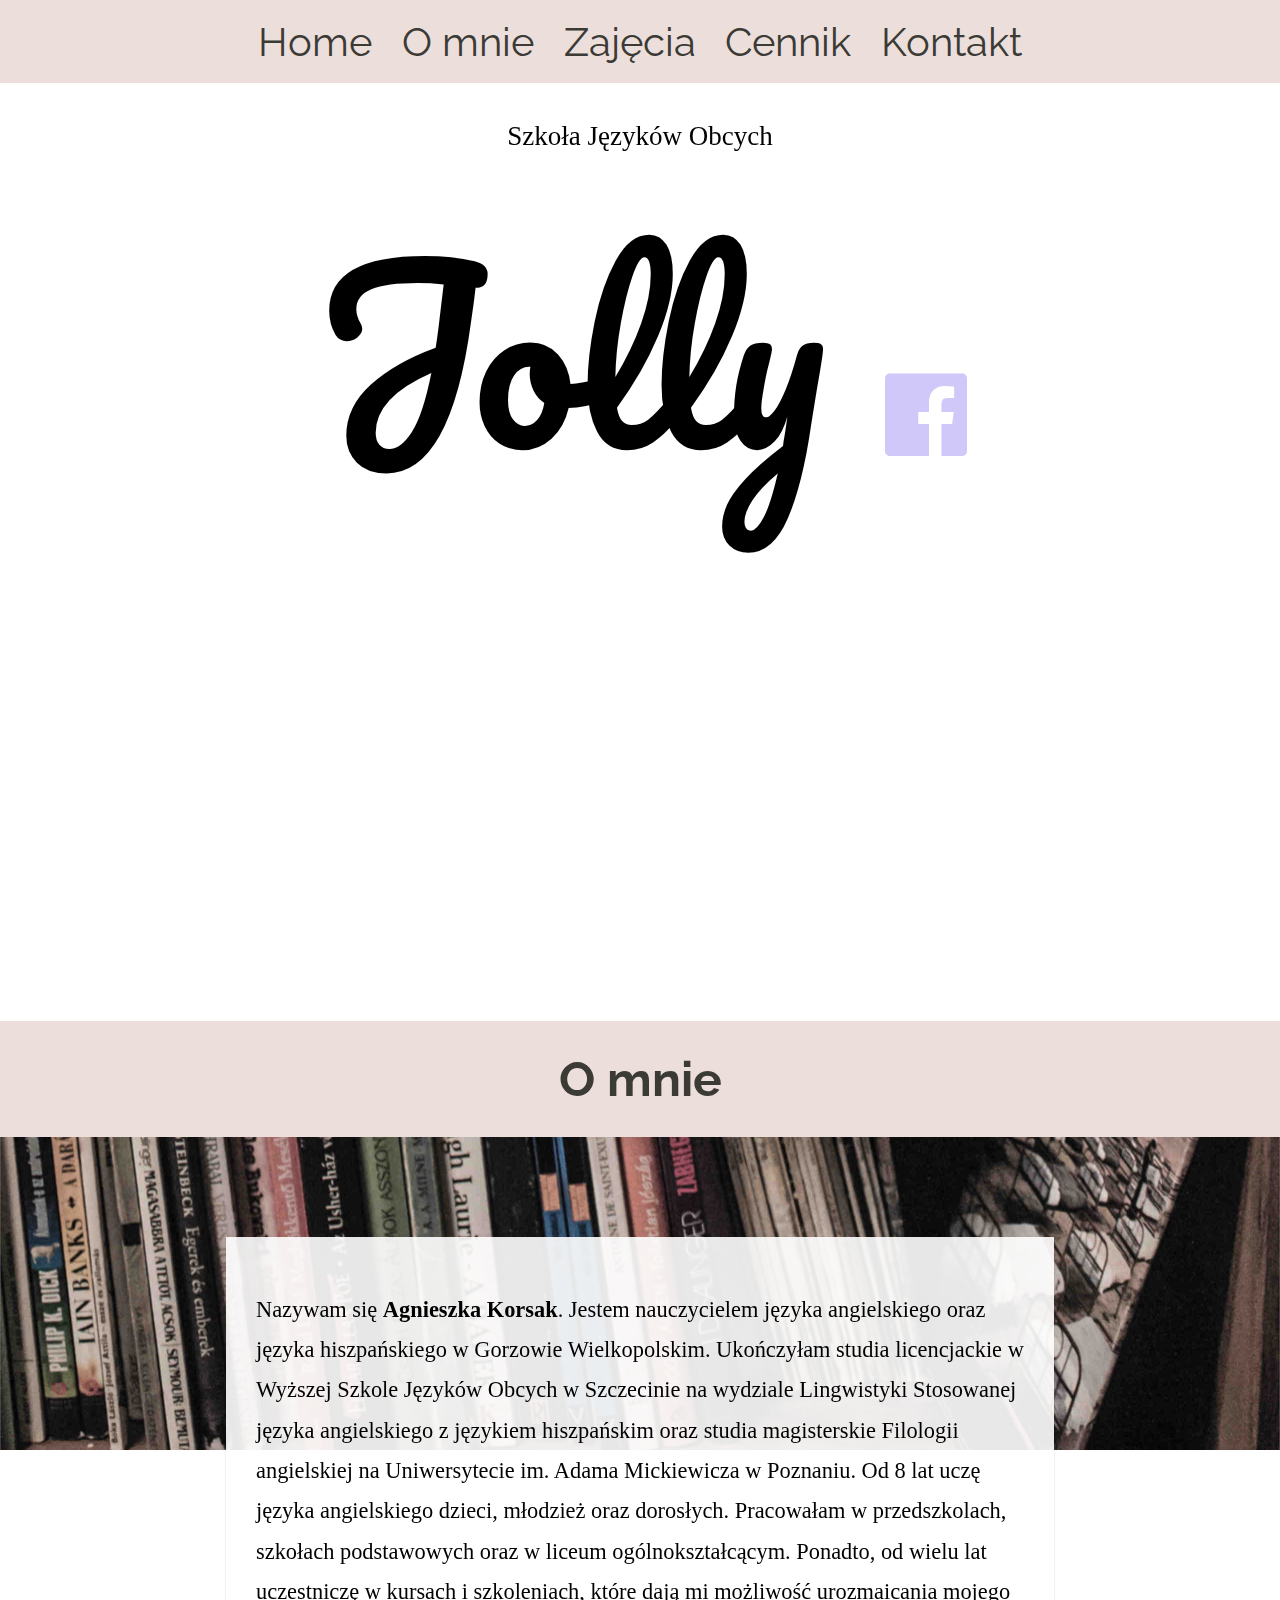
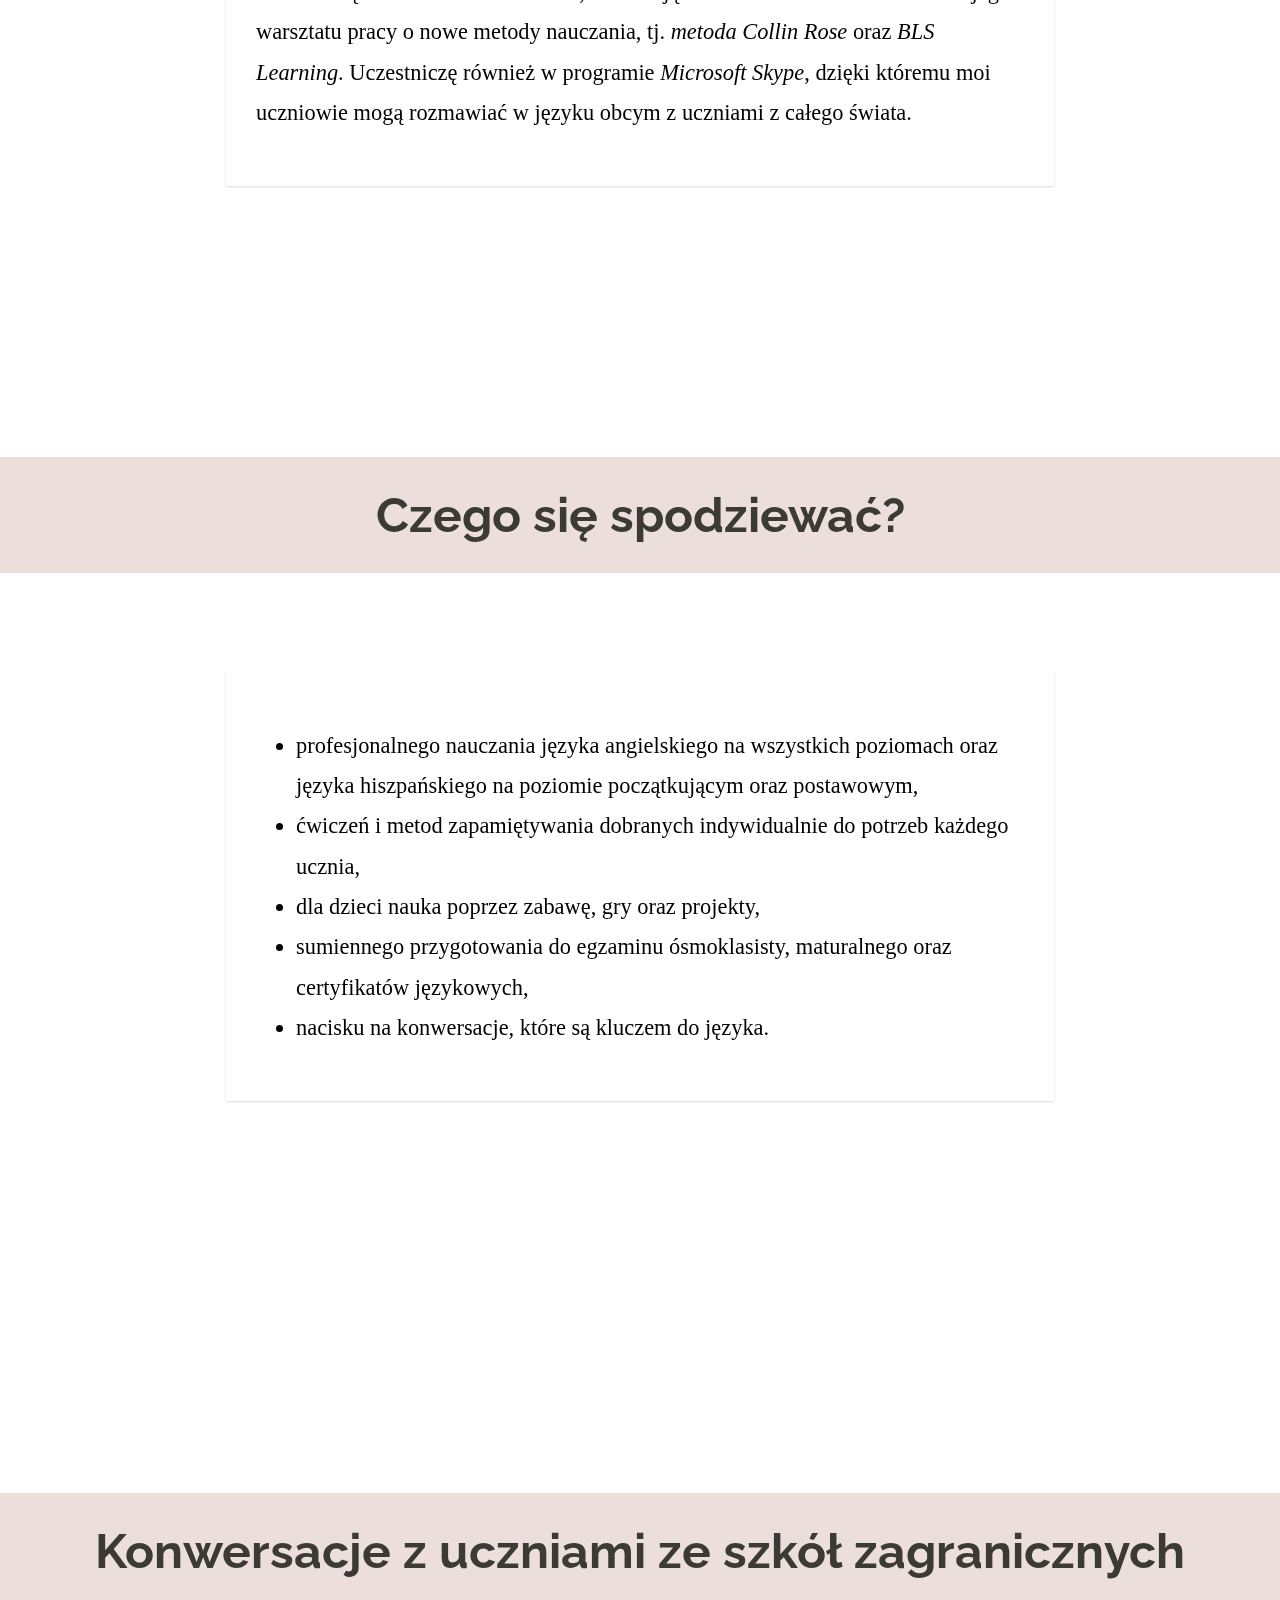
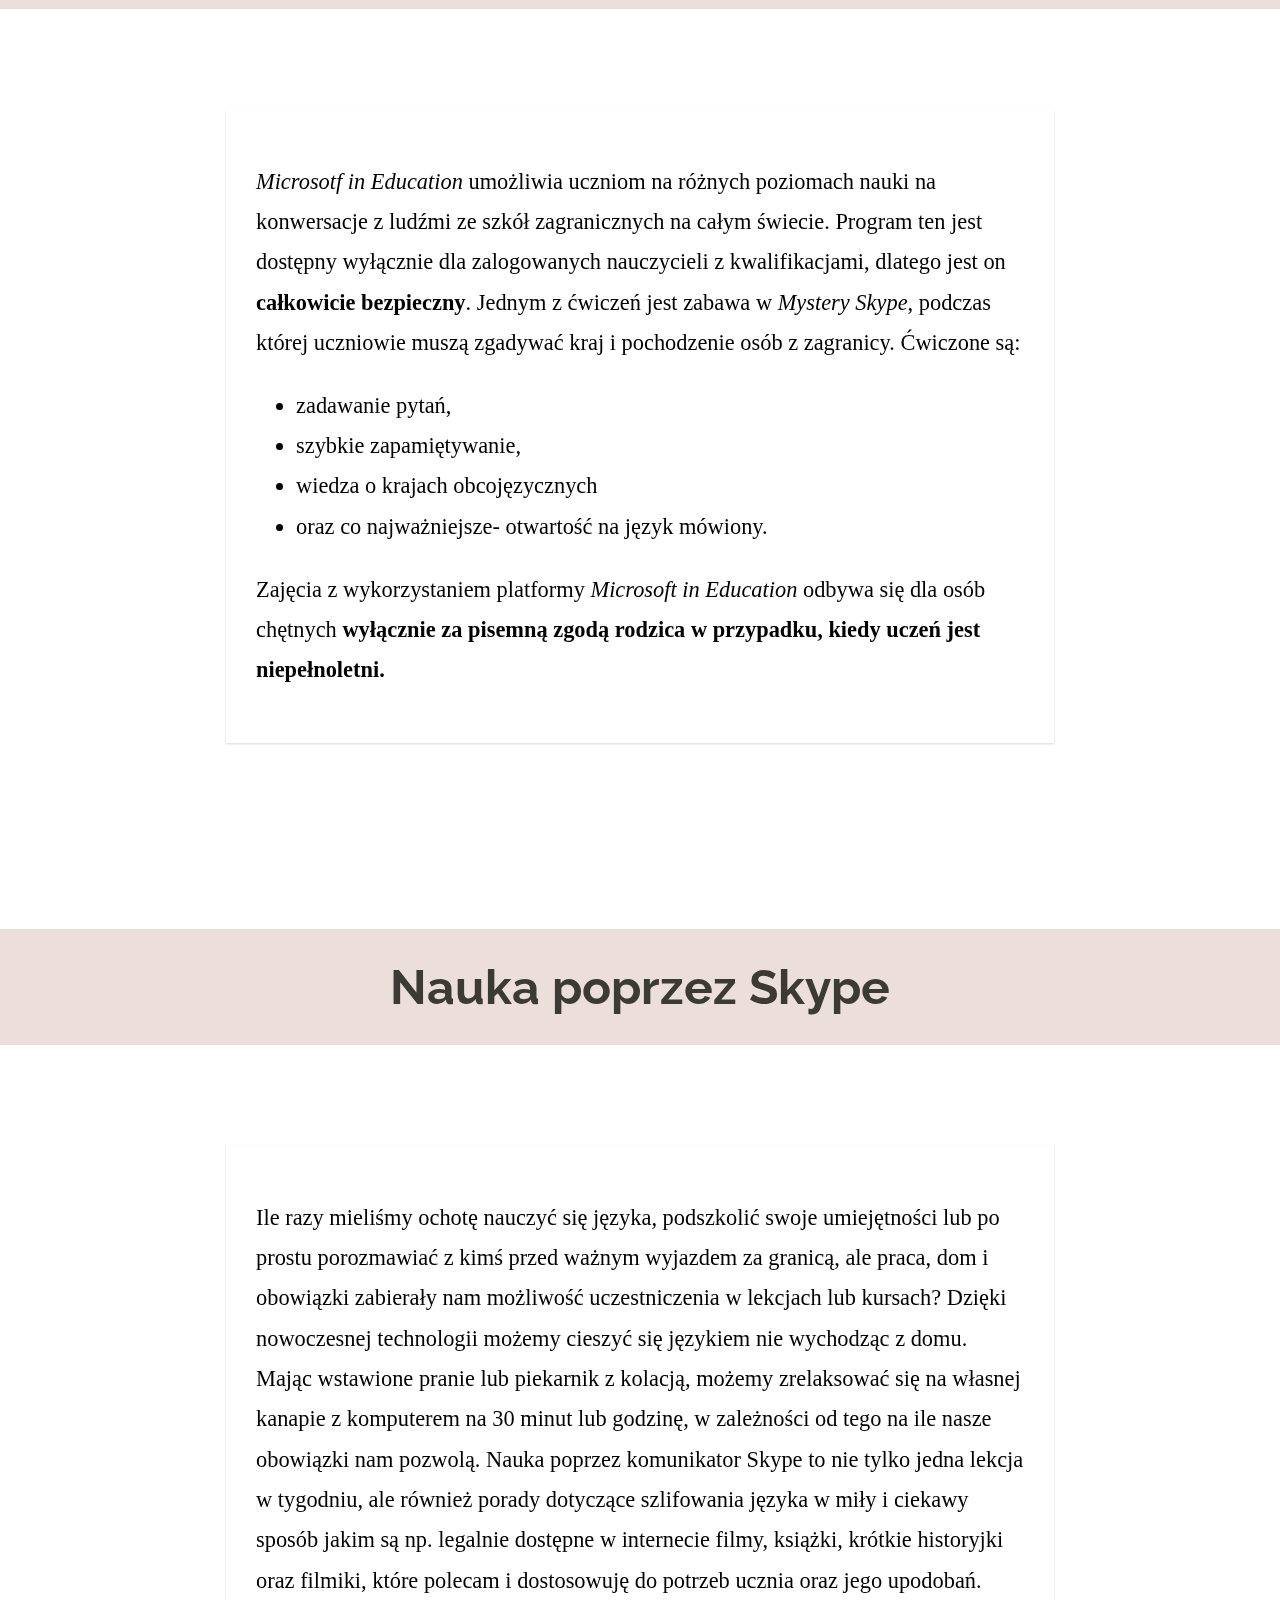
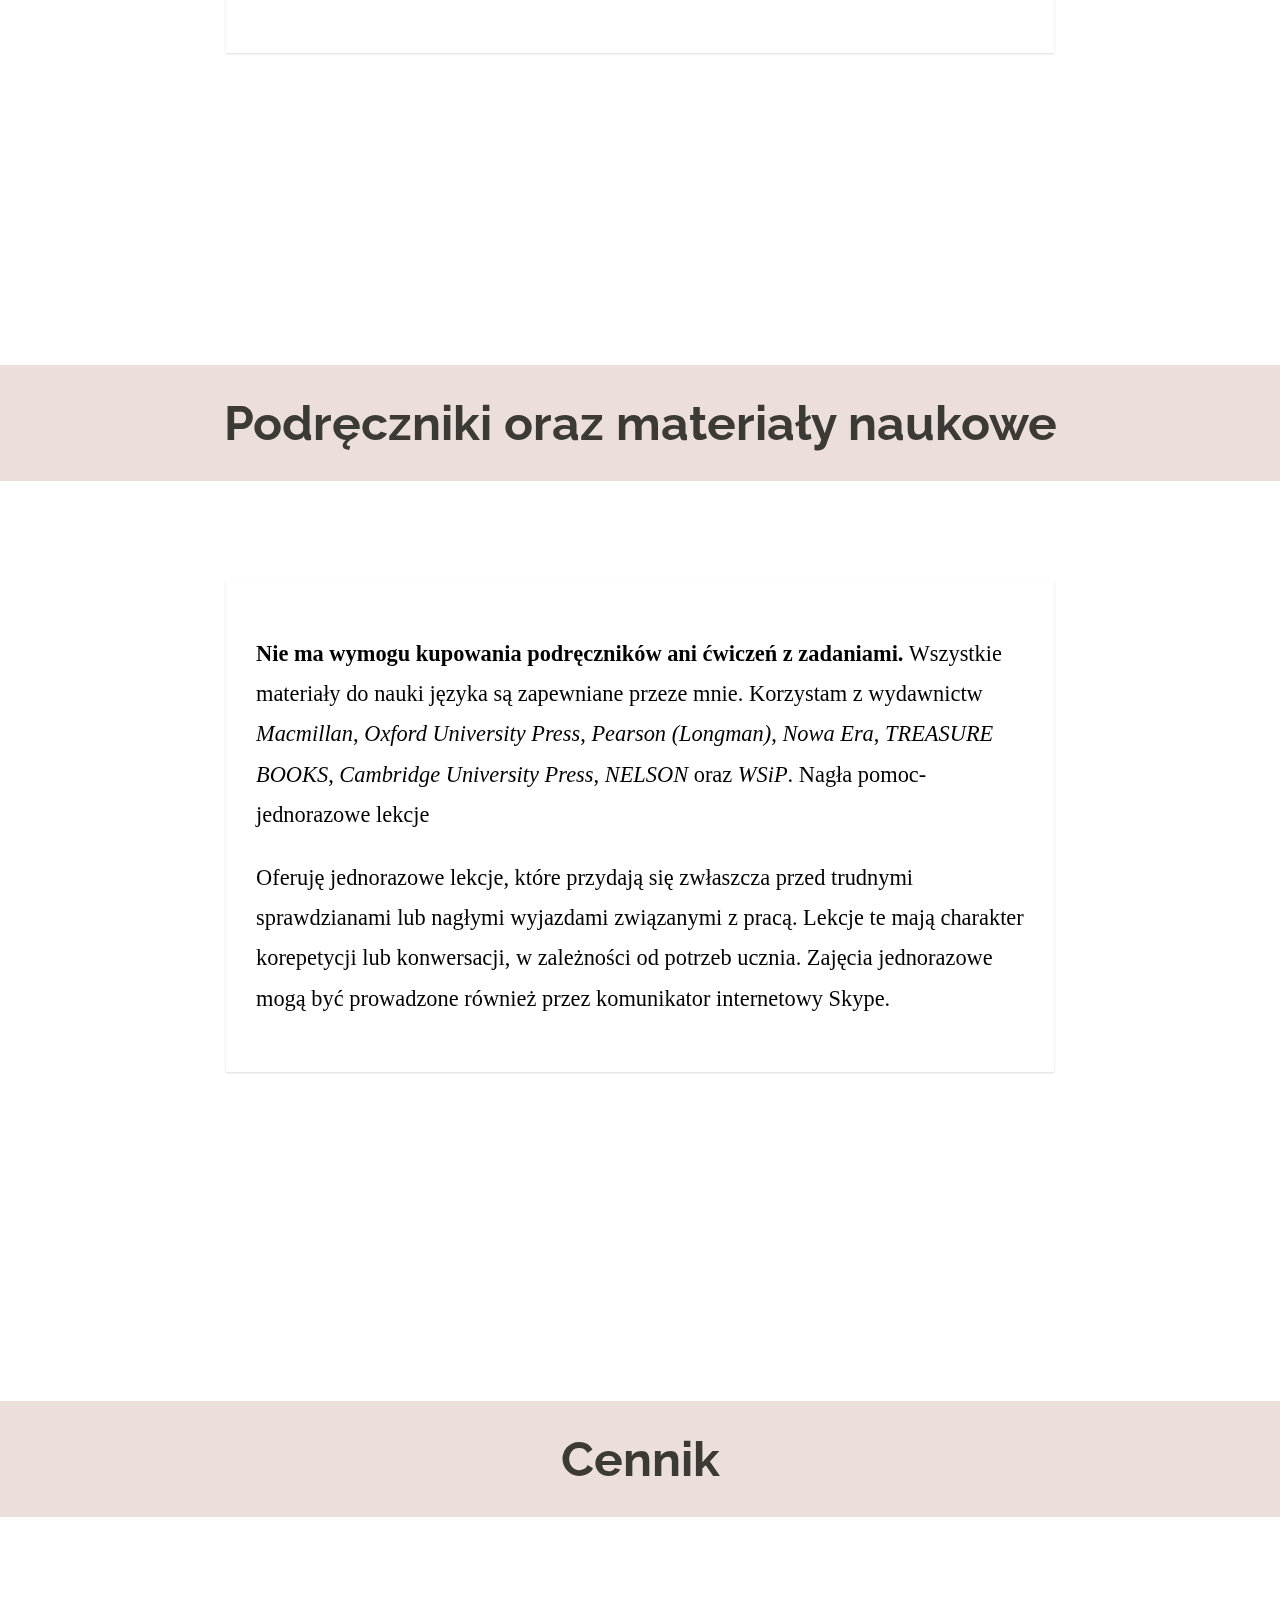
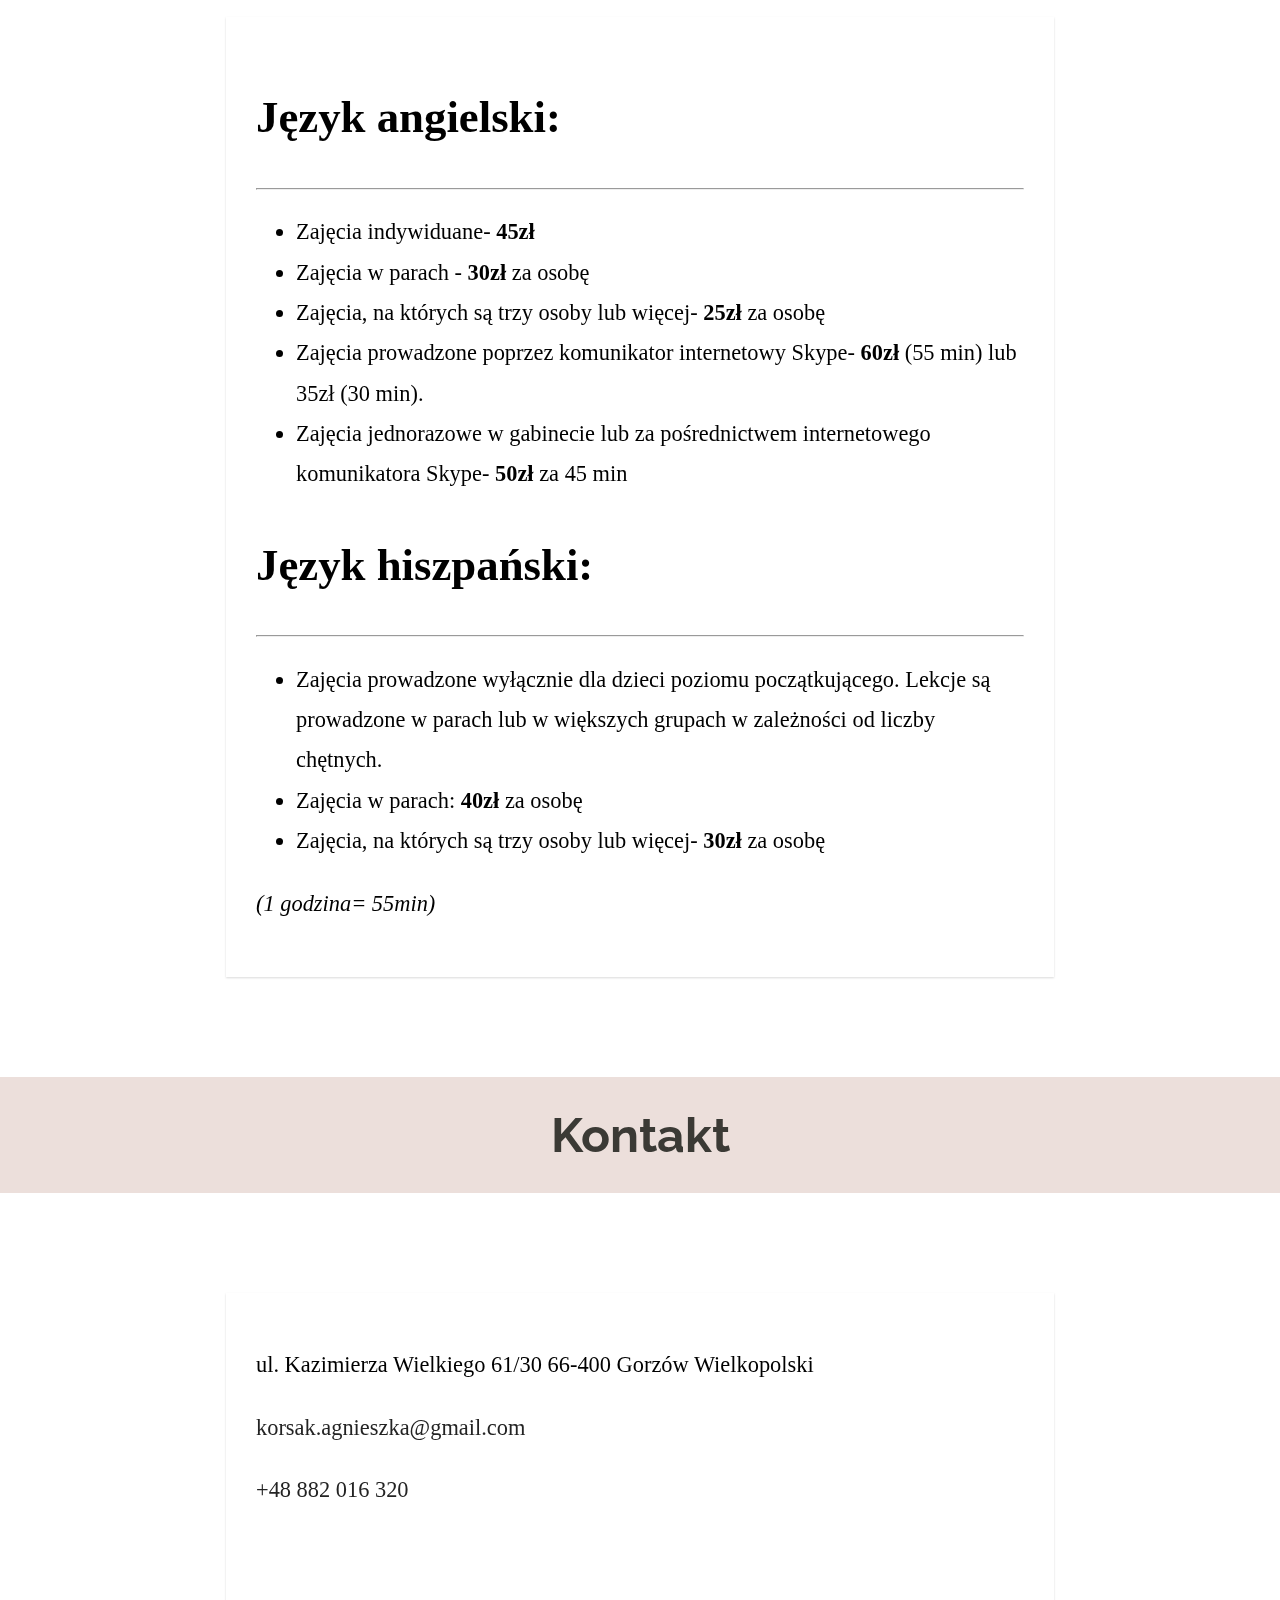
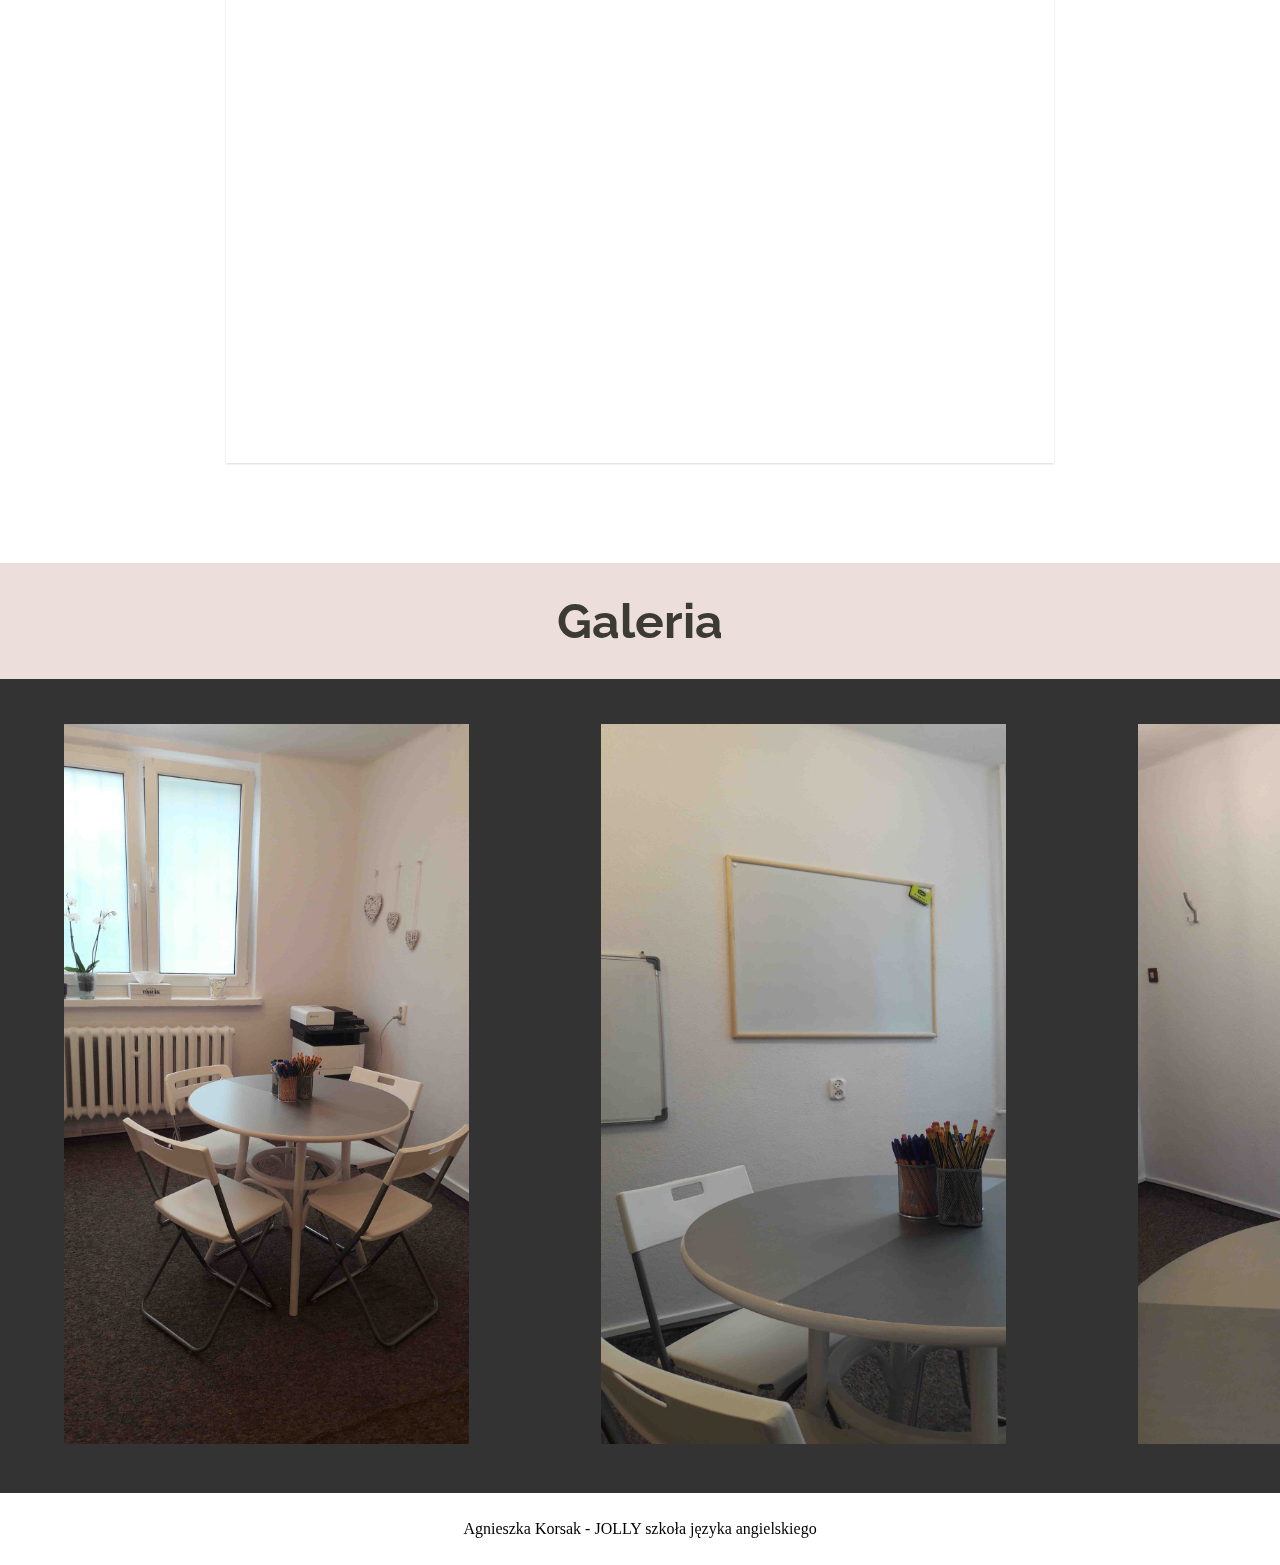
==== index.html @ c8b36abf "asdl" ====
<html>
    <head>
        <meta charset="utf-8">
        <meta name="viewport" content="width=device-width, initial-scale=1.0">
        <link rel="stylesheet" href="assets/css/styles.css">
        <link rel="stylesheet" href="https://cdnjs.cloudflare.com/ajax/libs/font-awesome/4.7.0/css/font-awesome.min.css">

        <title>Jolly English - Agnieszka Korsak</title>
        <link href="https://fonts.googleapis.com/css?family=Lato|Pacifico|Raleway:600" rel="stylesheet">

    </head>
    <body>
        <nav id='Home'>
    <a onclick='scroller("home")'>Home</a>
    <a onclick='scroller("o_mnie")'>O mnie</a>
    <a onclick='scroller("konwersacje")'>Zajęcia</a>
    <a onclick='scroller("cennik")'>Cennik</a>
    <a onclick='scroller("kontakt")'>Kontakt</a>
</nav>


<header class='logo-wrapper'>
    <div class='small-logo'>
        Szkoła Języków Obcych
    </div>
    <div class='big-logo'>
        Jolly
        <a href='https://facebook.com/629970210750243'><i class='fa fa-facebook-official' style='font-size:96px;color:#cfc8f8'></i></a>
    </div>
</header>


        <h1 class='separator'>O mnie</h1>
<section class='parallax' id='o_mnie'>
    <div class='white-box'>
        <p><p>Nazywam się <strong>Agnieszka Korsak</strong>.
Jestem nauczycielem języka angielskiego oraz języka hiszpańskiego w Gorzowie Wielkopolskim. Ukończyłam studia licencjackie w Wyższej Szkole Języków Obcych w Szczecinie na wydziale Lingwistyki Stosowanej języka angielskiego z językiem hiszpańskim oraz studia magisterskie Filologii angielskiej na Uniwersytecie im. Adama Mickiewicza w Poznaniu.
Od 8 lat uczę języka angielskiego dzieci, młodzież oraz dorosłych. Pracowałam w przedszkolach, szkołach podstawowych oraz w liceum ogólnokształcącym.
Ponadto, od wielu lat uczestniczę w kursach i szkoleniach, które dają mi możliwość urozmaicania mojego warsztatu pracy o nowe metody nauczania, tj. <em>metoda Collin Rose</em> oraz <em>BLS Learning</em>. Uczestniczę również w programie <em>Microsoft Skype</em>, dzięki któremu moi uczniowie mogą rozmawiać w języku obcym z uczniami z całego świata.</p>
</p>
        
    </div>
</section>

        <h1 class='separator'>Czego się spodziewać?</h1>
<section class='parallax' id='czego_sie_spodziewac'>
    <div class='white-box'>
        <p><ul>
  <li>profesjonalnego nauczania języka angielskiego na wszystkich poziomach oraz języka hiszpańskiego na poziomie początkującym oraz postawowym,</li>
  <li>ćwiczeń i metod zapamiętywania dobranych indywidualnie do potrzeb każdego ucznia,</li>
  <li>dla dzieci nauka poprzez zabawę, gry oraz projekty,</li>
  <li>sumiennego przygotowania do egzaminu ósmoklasisty, maturalnego oraz certyfikatów językowych,</li>
  <li>nacisku na konwersacje, które są kluczem do języka.</li>
</ul>
</p>
        
    </div>
</section>

        <h1 class='separator'>Konwersacje z uczniami ze szkół zagranicznych</h1>
<section class='parallax' id='konwersacje'>
    <div class='white-box'>
        <p><p><em>Microsotf in Education</em> umożliwia uczniom na różnych poziomach nauki na konwersacje z ludźmi ze szkół zagranicznych na całym świecie. Program ten jest dostępny wyłącznie dla zalogowanych nauczycieli z kwalifikacjami, dlatego jest on <strong>całkowicie bezpieczny</strong>.
Jednym z ćwiczeń jest zabawa w <em>Mystery Skype</em>, podczas której uczniowie muszą zgadywać kraj i pochodzenie osób z zagranicy.
Ćwiczone są:</p>
<ul>
  <li>zadawanie pytań,</li>
  <li>szybkie zapamiętywanie,</li>
  <li>wiedza o krajach obcojęzycznych</li>
  <li>oraz co najważniejsze- otwartość na język mówiony.</li>
</ul>

<p>Zajęcia z wykorzystaniem platformy <em>Microsoft in Education</em> odbywa się dla osób chętnych <strong>wyłącznie za pisemną zgodą rodzica w przypadku, kiedy uczeń jest niepełnoletni.</strong></p>
</p>
        
    </div>
</section>

        <h1 class='separator'>Nauka poprzez Skype</h1>
<section class='parallax' id='nauka_poprzez_skype'>
    <div class='white-box'>
        <p><p>Ile razy mieliśmy ochotę nauczyć się języka, podszkolić swoje umiejętności lub po prostu porozmawiać z kimś przed ważnym wyjazdem za granicą, ale praca, dom i obowiązki zabierały nam możliwość uczestniczenia w lekcjach lub kursach?
Dzięki nowoczesnej technologii możemy cieszyć się językiem nie wychodząc z domu. Mając wstawione pranie lub piekarnik z kolacją, możemy zrelaksować się na własnej kanapie z komputerem na 30 minut lub godzinę, w zależności od tego na ile nasze obowiązki nam pozwolą.
Nauka poprzez komunikator Skype to nie tylko jedna lekcja w tygodniu, ale również porady dotyczące szlifowania języka w miły i ciekawy sposób jakim są np. legalnie dostępne w internecie filmy, książki, krótkie historyjki oraz filmiki, które polecam i dostosowuję do potrzeb ucznia oraz jego upodobań.</p>
</p>
        
    </div>
</section>

        <h1 class='separator'>Podręczniki oraz materiały naukowe</h1>
<section class='parallax' id='podreczniki'>
    <div class='white-box'>
        <p><p><strong>Nie ma wymogu kupowania podręczników ani ćwiczeń z zadaniami.</strong> Wszystkie materiały do nauki języka są zapewniane przeze mnie. Korzystam z wydawnictw <em>Macmillan</em>, <em>Oxford University Press</em>, <em>Pearson (Longman)</em>, <em>Nowa Era</em>, <em>TREASURE BOOKS</em>, <em>Cambridge University Press</em>, <em>NELSON</em> oraz <em>WSiP</em>.
Nagła pomoc- jednorazowe lekcje</p>

<p>Oferuję jednorazowe lekcje, które przydają się zwłaszcza przed trudnymi sprawdzianami lub nagłymi wyjazdami związanymi z pracą. Lekcje te mają charakter korepetycji lub konwersacji, w zależności od potrzeb ucznia. Zajęcia jednorazowe mogą być prowadzone również przez komunikator internetowy Skype.</p>
</p>
        
    </div>
</section>

        <h1 class='separator'>Cennik</h1>
<section class='parallax' id='cennik'>
    <div class='white-box'>
        <p><h1 id="język-angielski">Język angielski:</h1>
<hr />

<ul>
  <li>Zajęcia indywiduane- <strong>45zł</strong></li>
  <li>Zajęcia w parach - <strong>30zł</strong> za osobę</li>
  <li>Zajęcia, na których są trzy osoby lub więcej- <strong>25zł</strong> za osobę</li>
  <li>Zajęcia prowadzone poprzez komunikator internetowy Skype- <strong>60zł</strong> (55 min) lub 35zł (30 min).</li>
  <li>Zajęcia jednorazowe w gabinecie lub za pośrednictwem internetowego komunikatora Skype- <strong>50zł</strong> za 45 min</li>
</ul>

<h1 id="język-hiszpański">Język hiszpański:</h1>
<hr />

<ul>
  <li>Zajęcia prowadzone wyłącznie dla dzieci poziomu początkującego. Lekcje są prowadzone w parach lub w większych grupach w zależności od liczby chętnych.</li>
  <li>Zajęcia w parach: <strong>40zł</strong> za osobę</li>
  <li>Zajęcia, na których są trzy osoby lub więcej- <strong>30zł</strong> za osobę</li>
</ul>

<p><em>(1 godzina= 55min)</em></p>
</p>
        
    </div>
</section>

        <h1 class='separator'>Kontakt</h1>
<section class='parallax' id='kontakt'>
    <div class='white-box'>
        <p><p>ul. Kazimierza Wielkiego 61/30
66-400 Gorzów Wielkopolski</p>

<p><a href="mailto:korsak.agnieszka@gmail.com">korsak.agnieszka@gmail.com</a></p>

<p><a href="tel:+48882016320">+48 882 016 320</a></p>
</p>
        
            <div class='map' style="max-width:100%;overflow:hidden;color:red;width:500px;height:500px;"><div id="embedmap-display" style="height:100%; width:100%;max-width:100%;"><iframe style="height:100%;width:100%;border:0;" frameborder="0" src="https://www.google.com/maps/embed/v1/place?q=Kazimierza+Wielkiego+61/30+Gorzów+Wielkopolski&key=AIzaSyBFw0Qbyq9zTFTd-tUY6dZWTgaQzuU17R8"></iframe></div><a class="googlehtml" href="https://www.embed-map.com" id="enable-mapdata">https://www.embed-map.com</a><style>#embedmap-display img{max-height:none;max-width:none!important;background:none!important;float:center;}</style></div>

        
    </div>
</section>


<h1 class='separator'>Galeria</h1>
<div class="scrollmenu">
    
        
    
        
    
        
    
        
    
        
    
        
    
        
    
        
    
        
    
        
    
        
            <img src='/assets/img/gallery/01.jpg' alt='image' />
        
    
        
            <img src='/assets/img/gallery/03.jpg' alt='image' />
        
    
        
            <img src='/assets/img/gallery/04.jpg' alt='image' />
        
    
        
            <img src='/assets/img/gallery/05.jpg' alt='image' />
        
    
        
            <img src='/assets/img/gallery/06.jpg' alt='image' />
        
    
        
    
        
    
        
    
</div>

<footer>
    Agnieszka Korsak - JOLLY szkoła języka angielskiego
</footer>


        <script src='/assets/js/scroll.js'></script>
    </body>
</html>
---- assets/css/styles.css ----
body {
    width:                  100%;
    margin:                 0;
    padding:                0;
}


.logo-wrapper {
    height:                 100vh;
    text-align:             center;
}
.small-logo {
    font-size:              3vh;
    margin-top:             3%;

}
.big-logo {
    font-size:              calc(100px + 10vw);
    font-family:            'Pacifico',cursive;
    margin-top:             0;
    padding-bottom:         5vh;
}


/* fajne kolory:
 * #e24e42, #e9b000, #eb6e80, #008f95
 * #004080, #800000, #fff
 *
 */
nav {
    top:                    0;
    position:               sticky;
    position:               -webkit-sticky; /* Safari */
    width:                  100%;
    padding-top:            2vh;
    padding-bottom:         2vh;
    background-color:       #ecdfdb;
    text-align:             center;
}

nav a {
    color:                  #3b3a35;
    font-family:            'Raleway', sans-serif;
    font-size:              2.5em;
    padding-bottom:         2vh;
    padding-top:            2vh;
    padding-left:           1vw;
    padding-right:          1vw;
    height:                 100%;
    transition:             0.3s;
}

nav a:hover {
    background-color:       #fdefec;
}


main {
    font-family:            'Lato', sans-serif;
    margin-top:             0;
    margin-bottom:          0;
    font-size:              calc(30px + 0.5vw);
    line-height:            1.6;
    background-color:       #20457c;
}

a {
    text-decoration:        none;
    color:                  #232323;
}

footer {
    padding:                3vh;
    background-color:       #fff;
    text-align:             center;
    color:                  #000;
}

.separator {
    font-family:            'Raleway', sans-serif;
    font-size:              3em;
    text-align:             center;
    background-color:       #ecdfdb;
    color:                  #3b3a35;
    margin:                 0;
    padding:                30px;
}

.map {
    margin:                 auto;
}

.parallax {
  /* The image used */

  /* Set a specific height */
  height:                   auto;
  min-height:               80vh;

  /* Create the parallax scrolling effect */
  padding:                  100px;
  background-attachment:    fixed;
  background-position:      center;
  background-repeat:        no-repeat;
  background-size:          cover;
  font-size:                1.4em;
  line-height:              1.8;
}

#o_mnie {
    background-image:       url("../img/cat.jpg");
}

#czego_sie_spodziewac {
    background-image:       url("../img/car.jpg");
}

#nauka_poprzez_skype {
    background-image:       url("../img/coffee.jpg");
}

#konwersacje {
    background-image:       url('../img/letter.jpg');
}

#podreczniki {
    background-image:       url('../img/bw-text.jpg');
}

#cennik {
    background-image:       url('../img/england.jpg');
}

#kontakt {
    background-image:       url('../img/big-ben.jpg');
}

.white-box {
    width:                  60vw;
    height:                 auto;
    margin:                 auto;
    margin-left:            auto;
    margin-right:           auto;
    background:             rgba(255,255,255,0.9);
    padding:                30px;
    -webkit-box-shadow:     0 1px 2px rgba(0,0,0,0.15);
    -moz-box-shadow:        0 1px 2px rgba(0,0,0,0.15);
    box-shadow:             0 1px 2px rgba(0,0,0,0.15);
    -webkit-border-radius:  0px;
    -moz-border-radius:     0px;
    -ms-border-radius:      0px;
    -o-border-radius:       0px;
    border-radius:          0px;
}

div.scrollmenu {
  background-color: #333;
  overflow: auto;
  white-space: nowrap;
}

div.scrollmenu img {
  display: inline-block;
  color: white;
  /*text-align: center;*/
  padding-left: 5vw;
  padding-right: 5vw;
  padding-top: 5vh;
  padding-bottom: 5vh;
  /*text-decoration: none;*/
  max-width:100vw;
  max-height:80vh;
}
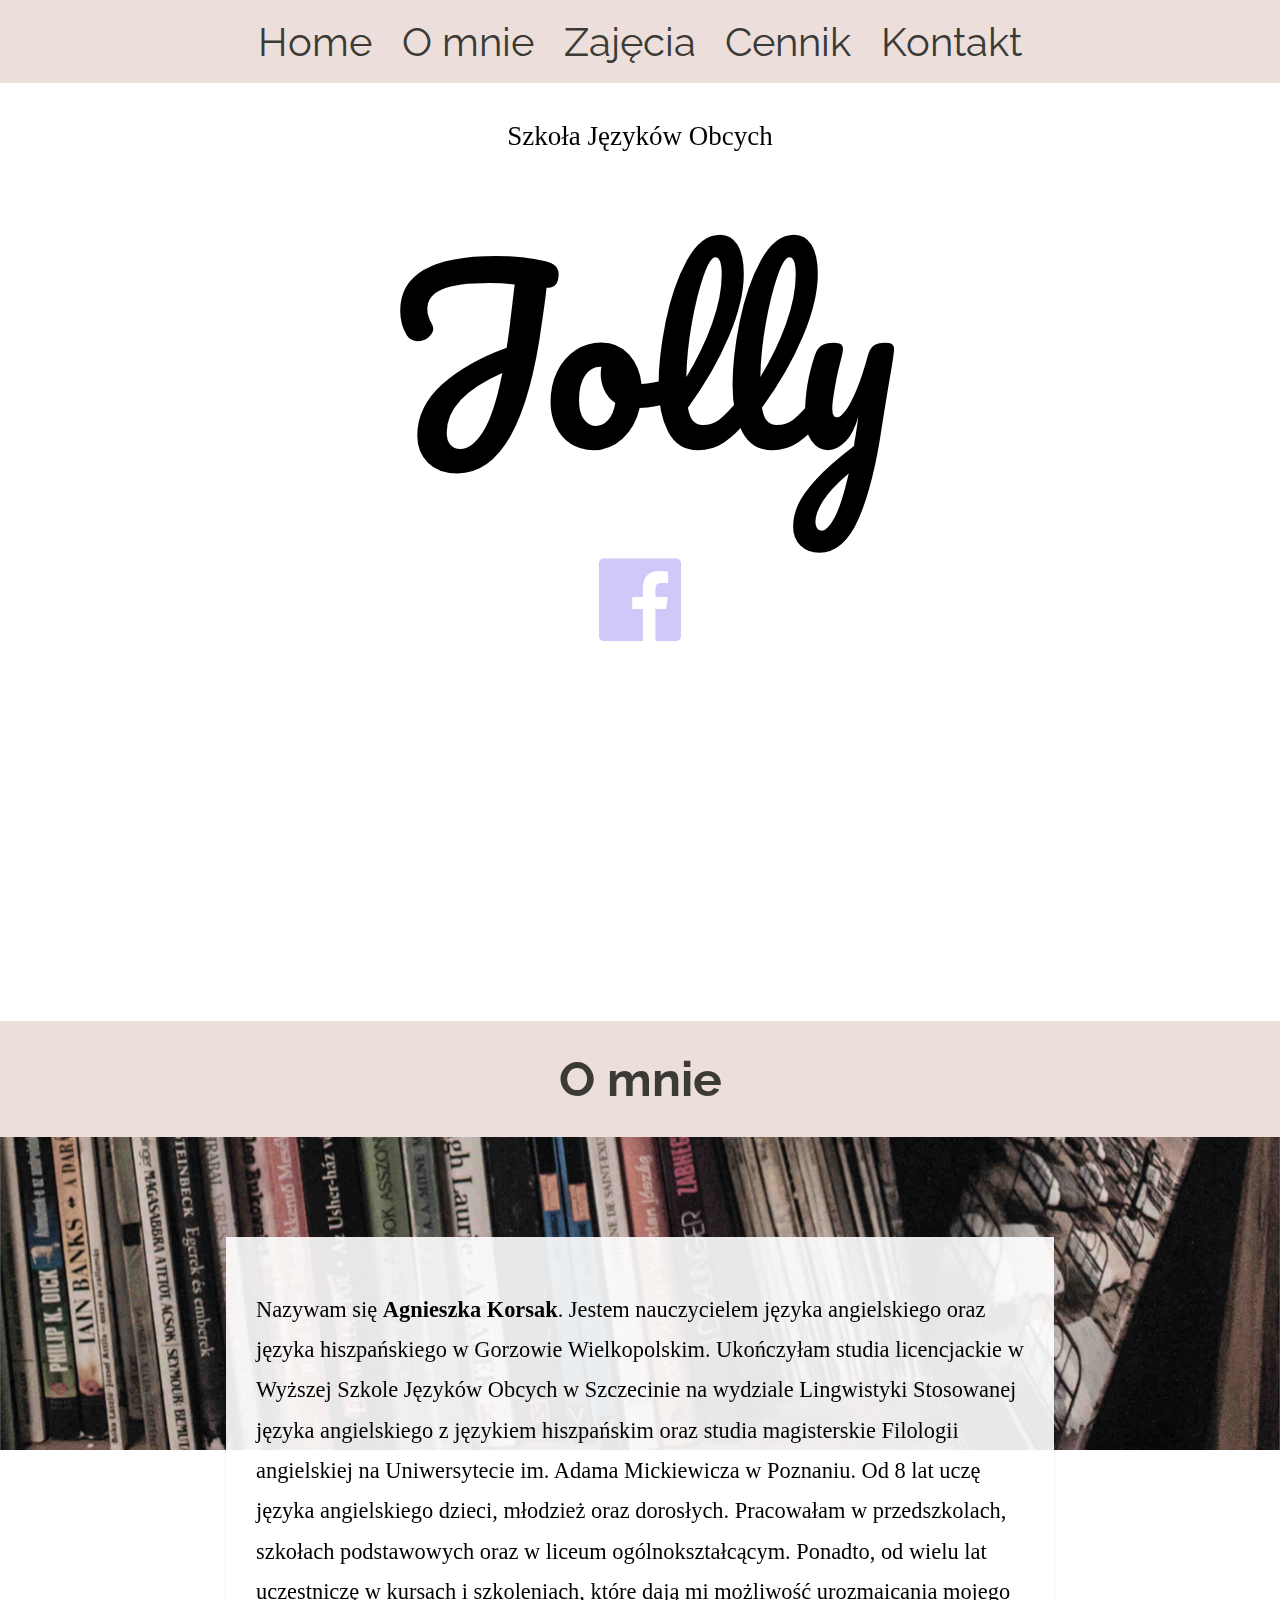
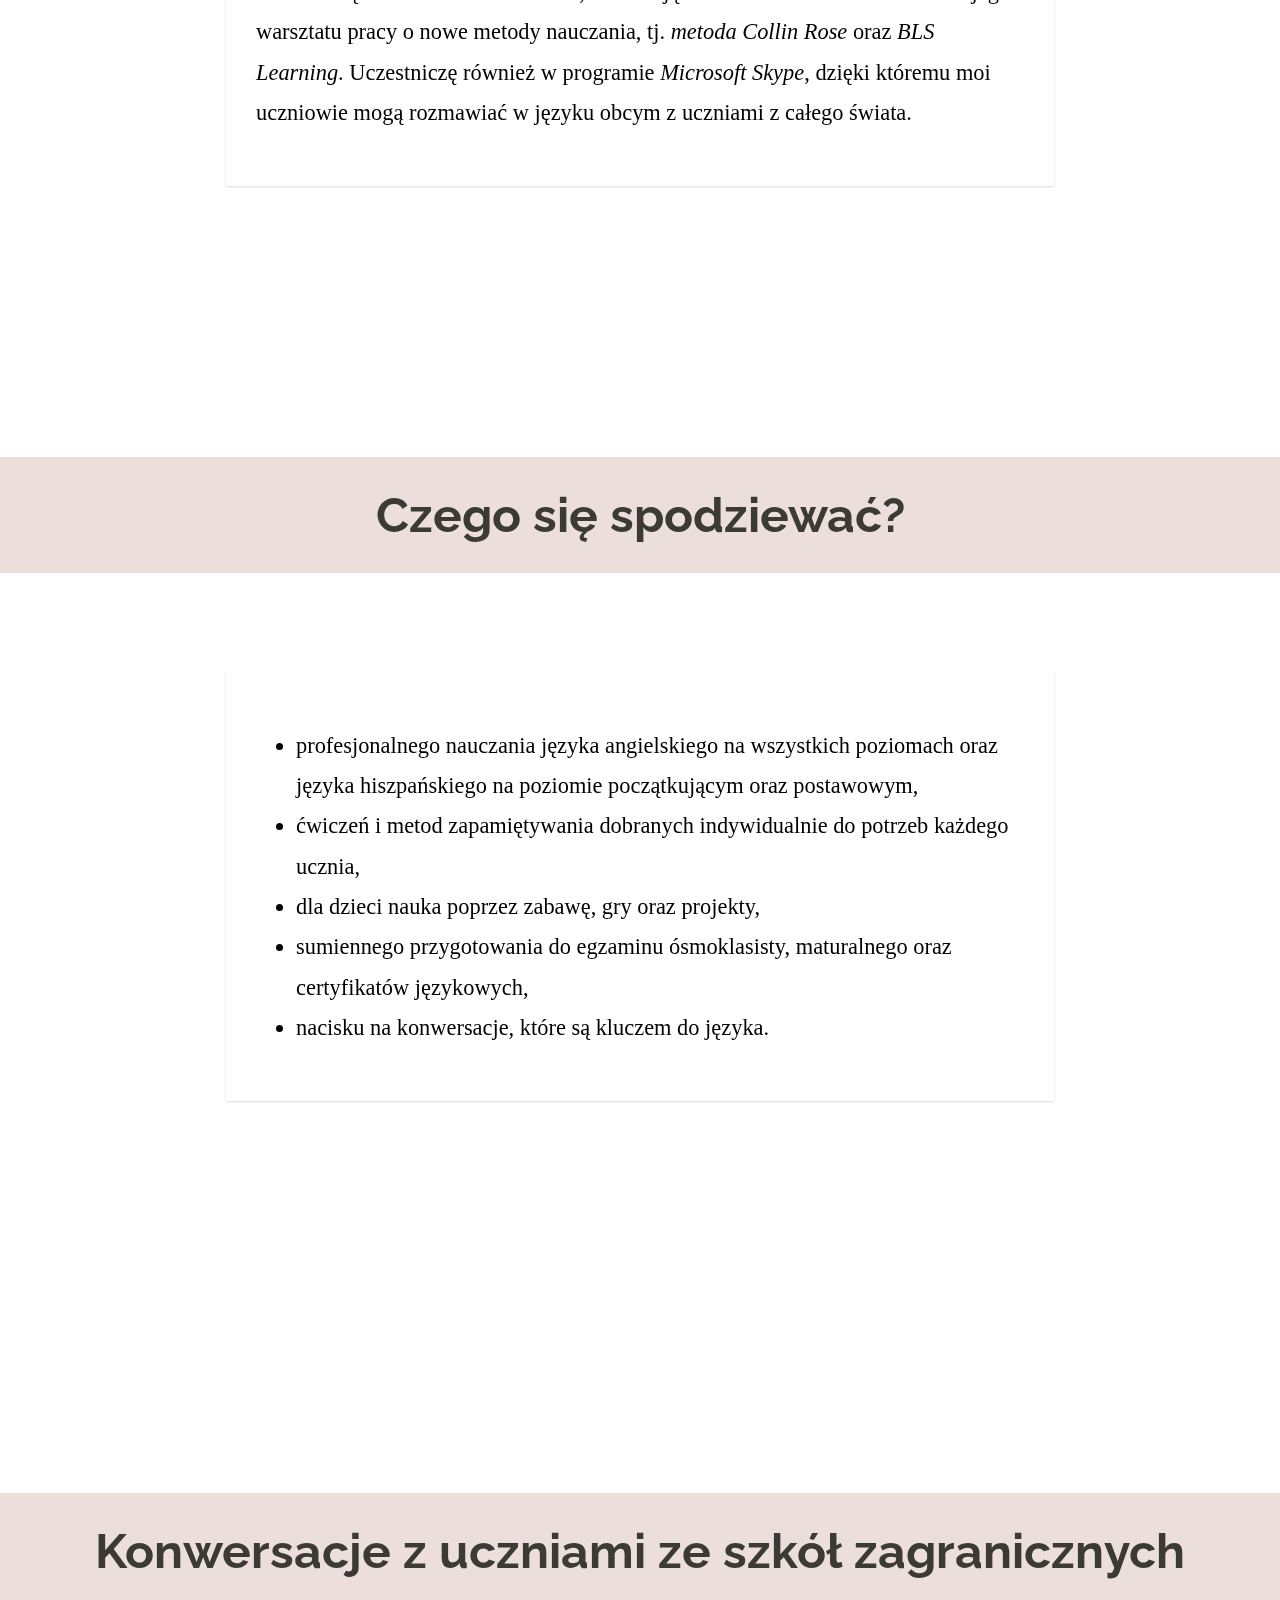
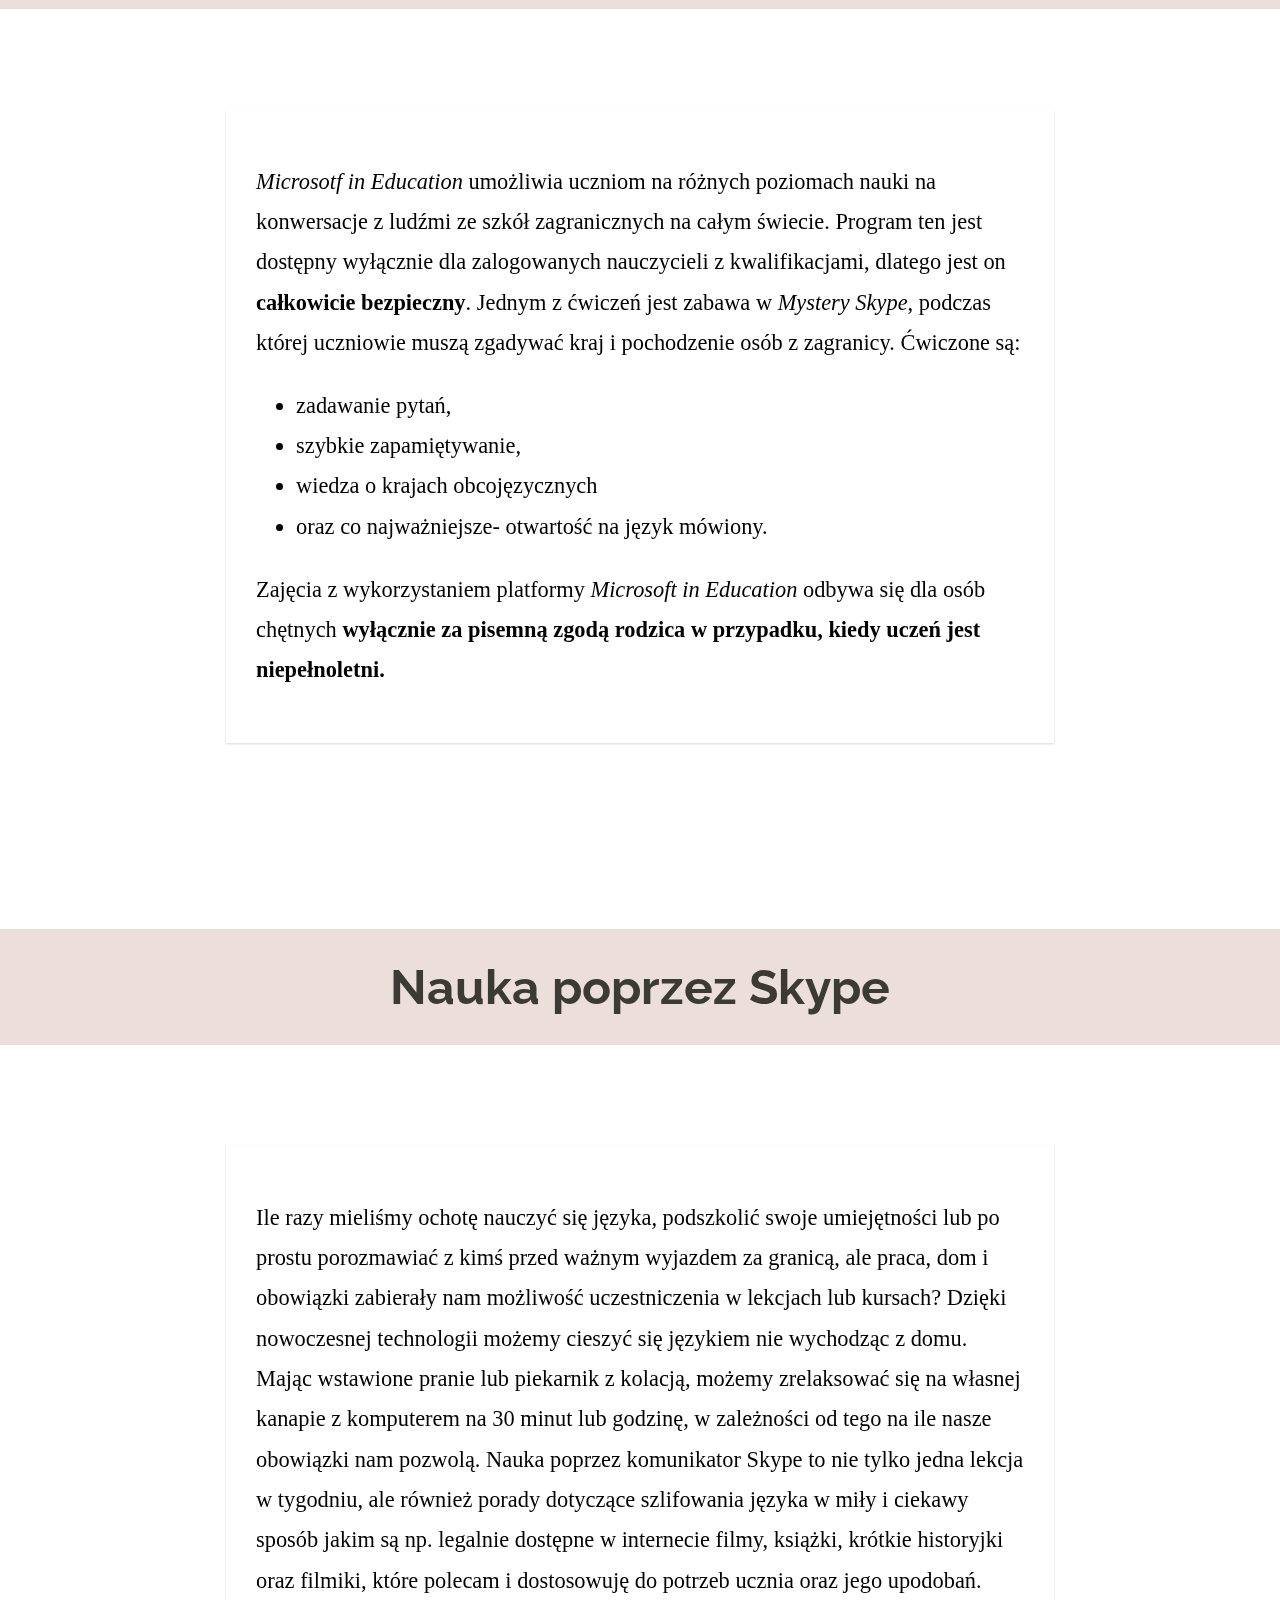
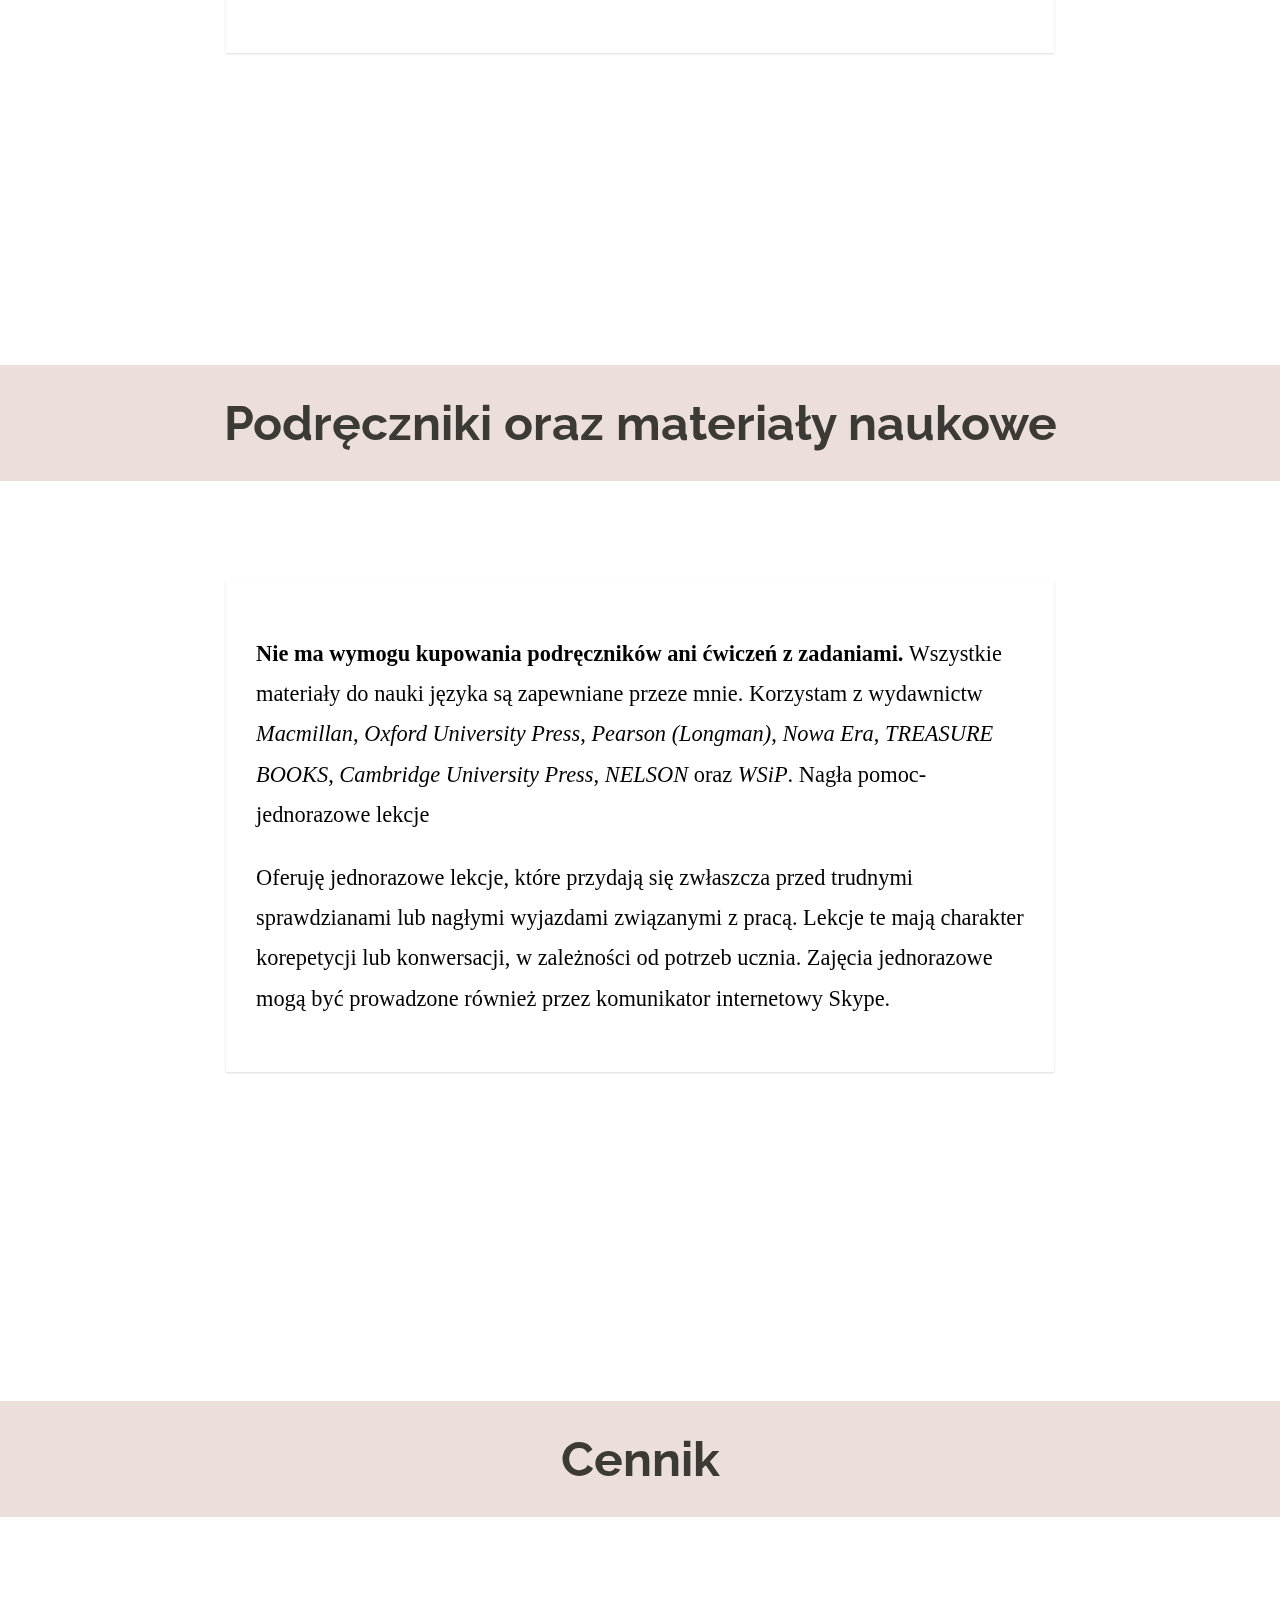
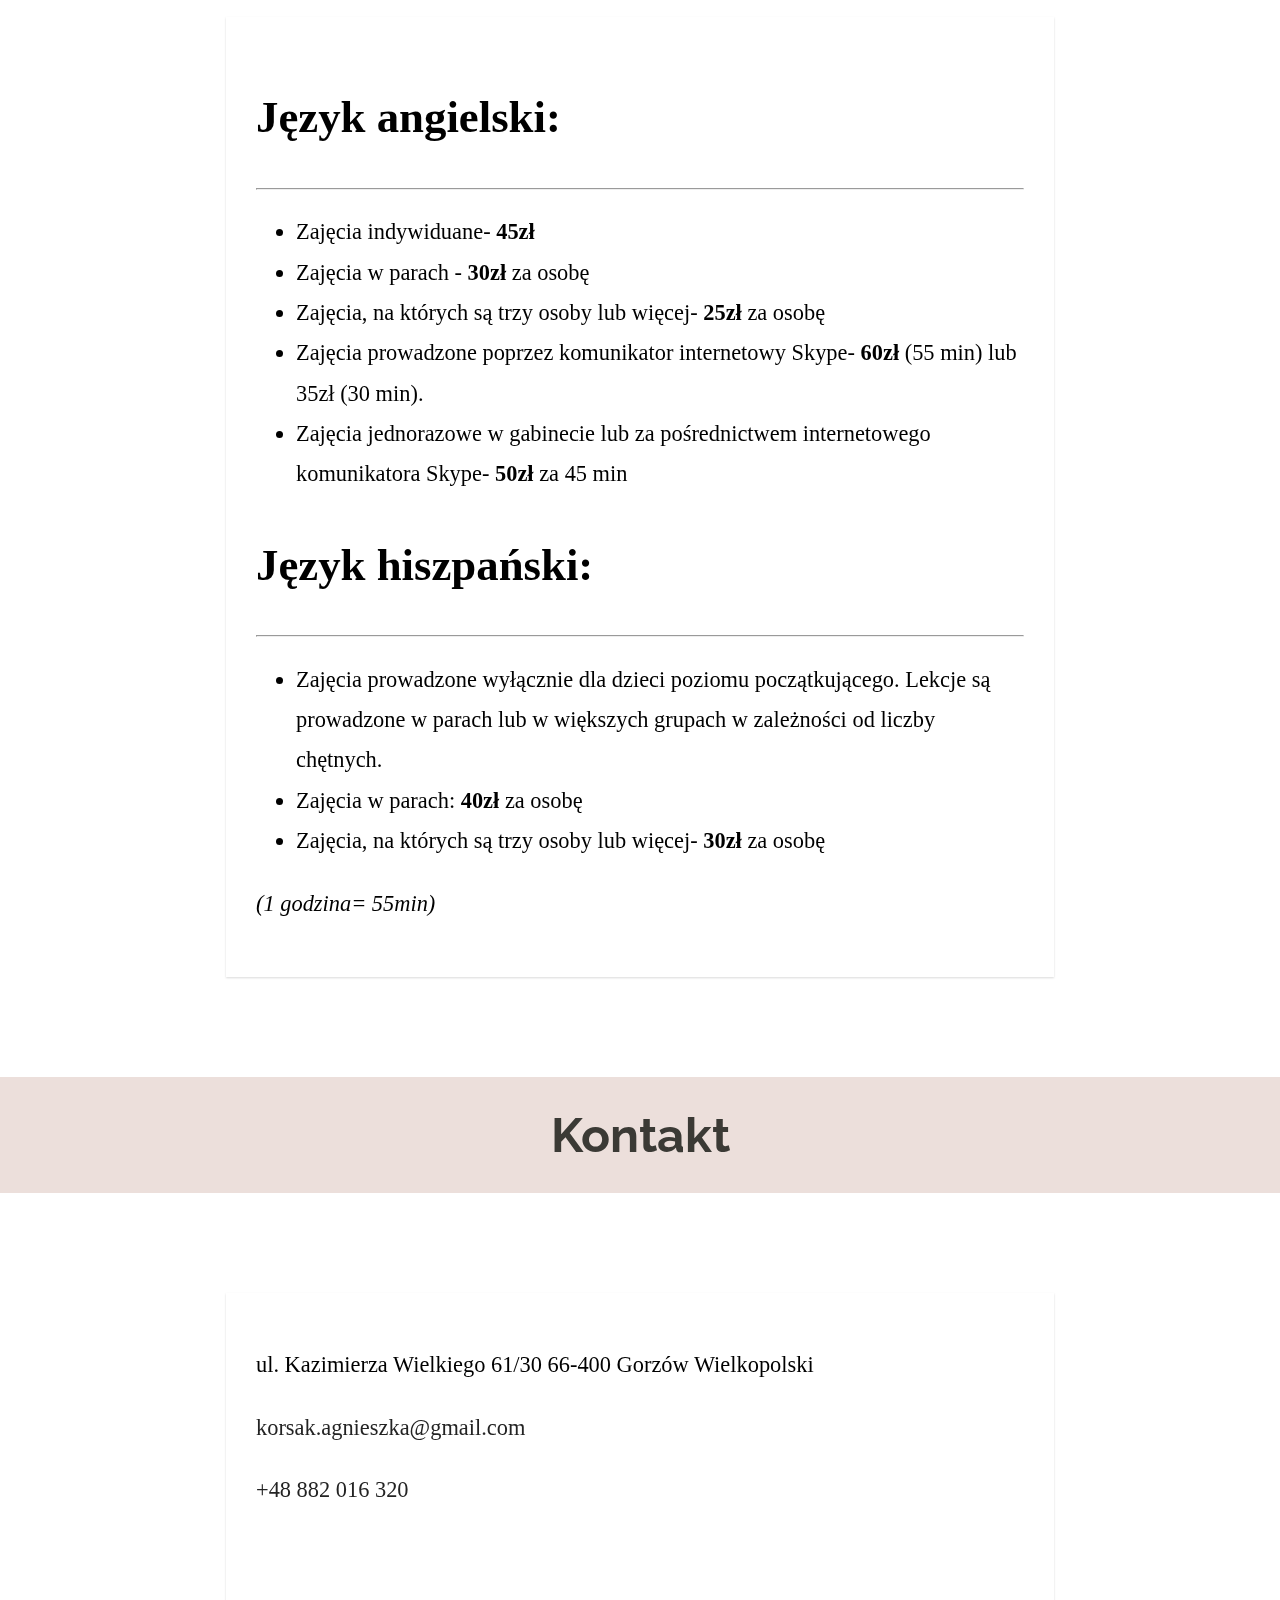
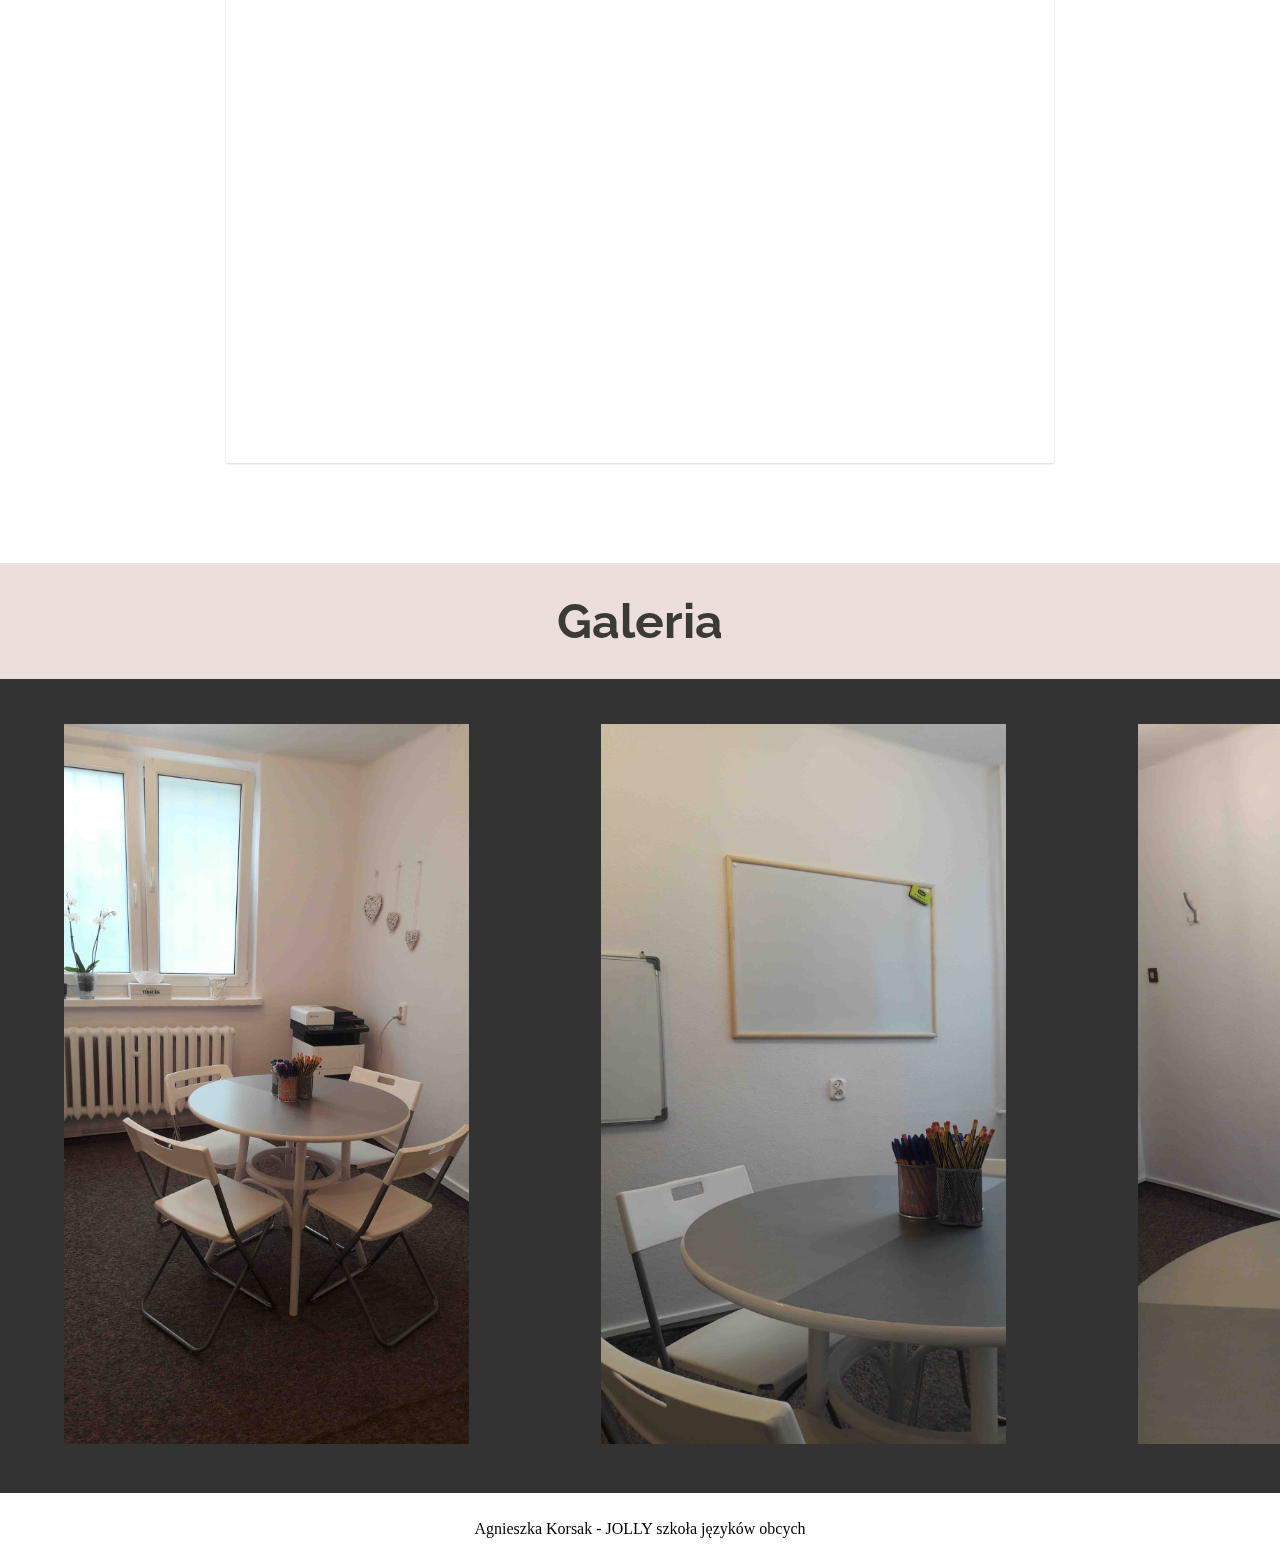
==== commit 28645e4f: "aslkdj" ====
--- a/index.html
+++ b/index.html
@@ -10,12 +10,17 @@
 
     </head>
     <body>
-        <nav id='Home'>
+        <nav class='nav' id='Home'>
     <a onclick='scroller("home")'>Home</a>
     <a onclick='scroller("o_mnie")'>O mnie</a>
     <a onclick='scroller("konwersacje")'>Zajęcia</a>
     <a onclick='scroller("cennik")'>Cennik</a>
     <a onclick='scroller("kontakt")'>Kontakt</a>
+    <div class="icon" onclick="animateHamburger(this)">
+        <div class="bar1"></div>
+        <div class="bar2"></div>
+        <div class="bar3"></div>
+    </div>
 </nav>
 
 
@@ -25,6 +30,7 @@
     </div>
     <div class='big-logo'>
         Jolly
+        <br/>
         <a href='https://facebook.com/629970210750243'><i class='fa fa-facebook-official' style='font-size:96px;color:#cfc8f8'></i></a>
     </div>
 </header>
@@ -195,13 +201,16 @@
     
         
     
+        
+    
 </div>
 
 <footer>
-    Agnieszka Korsak - JOLLY szkoła języka angielskiego
+    Agnieszka Korsak - JOLLY szkoła języków obcych
 </footer>
 
 
-        <script src='/assets/js/scroll.js'></script>
+        <script src='assets/js/scroll.js'></script>
+        <script src='assets/js/hamburger.js'></script>
     </body>
 </html>
--- a/assets/css/styles.css
+++ b/assets/css/styles.css
@@ -46,13 +46,36 @@
     padding-top:            2vh;
     padding-left:           1vw;
     padding-right:          1vw;
-    height:                 100%;
     transition:             0.3s;
 }
 
 nav a:hover {
     background-color:       #fdefec;
 }
+.icon {
+    display:                none;
+}
+.bar1, .bar2, .bar3 {
+    width:                  35px;
+    height:                 5px;
+    background-color:       #333;
+    margin:                 6px 0;
+    transition:             0.4s;
+}
+.change .bar1 {
+    -webkit-transform:      rotate(-45deg) translate(-9px, 6px);
+    transform:              rotate(-45deg) translate(-9px, 6px);
+}
+
+.change .bar2 {
+    opacity:                0;
+}
+
+.change .bar3 {
+    -webkit-transform:      rotate(45deg) translate(-8px, -8px);
+    transform:              rotate(45deg) translate(-8px, -8px);
+}
+
 
 
 main {
@@ -171,3 +194,34 @@
   max-width:100vw;
   max-height:80vh;
 }
+
+@media screen and (max-width: 700px) {
+    nav a {
+        display:            none;
+    }
+    .icon {
+        margin:             auto;
+        display:            inline-block;
+        cursor:             pointer;
+    }
+    nav.responsive a {
+        float:              none;
+        display:            block;
+    }
+    .parallax {
+        background-attachment:scroll;
+        padding:            0;
+        font-size:          1em;
+    }
+    .separator {
+        font-size:          2em;
+    }
+    .white-box {
+        width:80vw;
+        padding:10px;
+    }
+    .big-logo {
+        font-size:          25vw;
+    }
+
+}
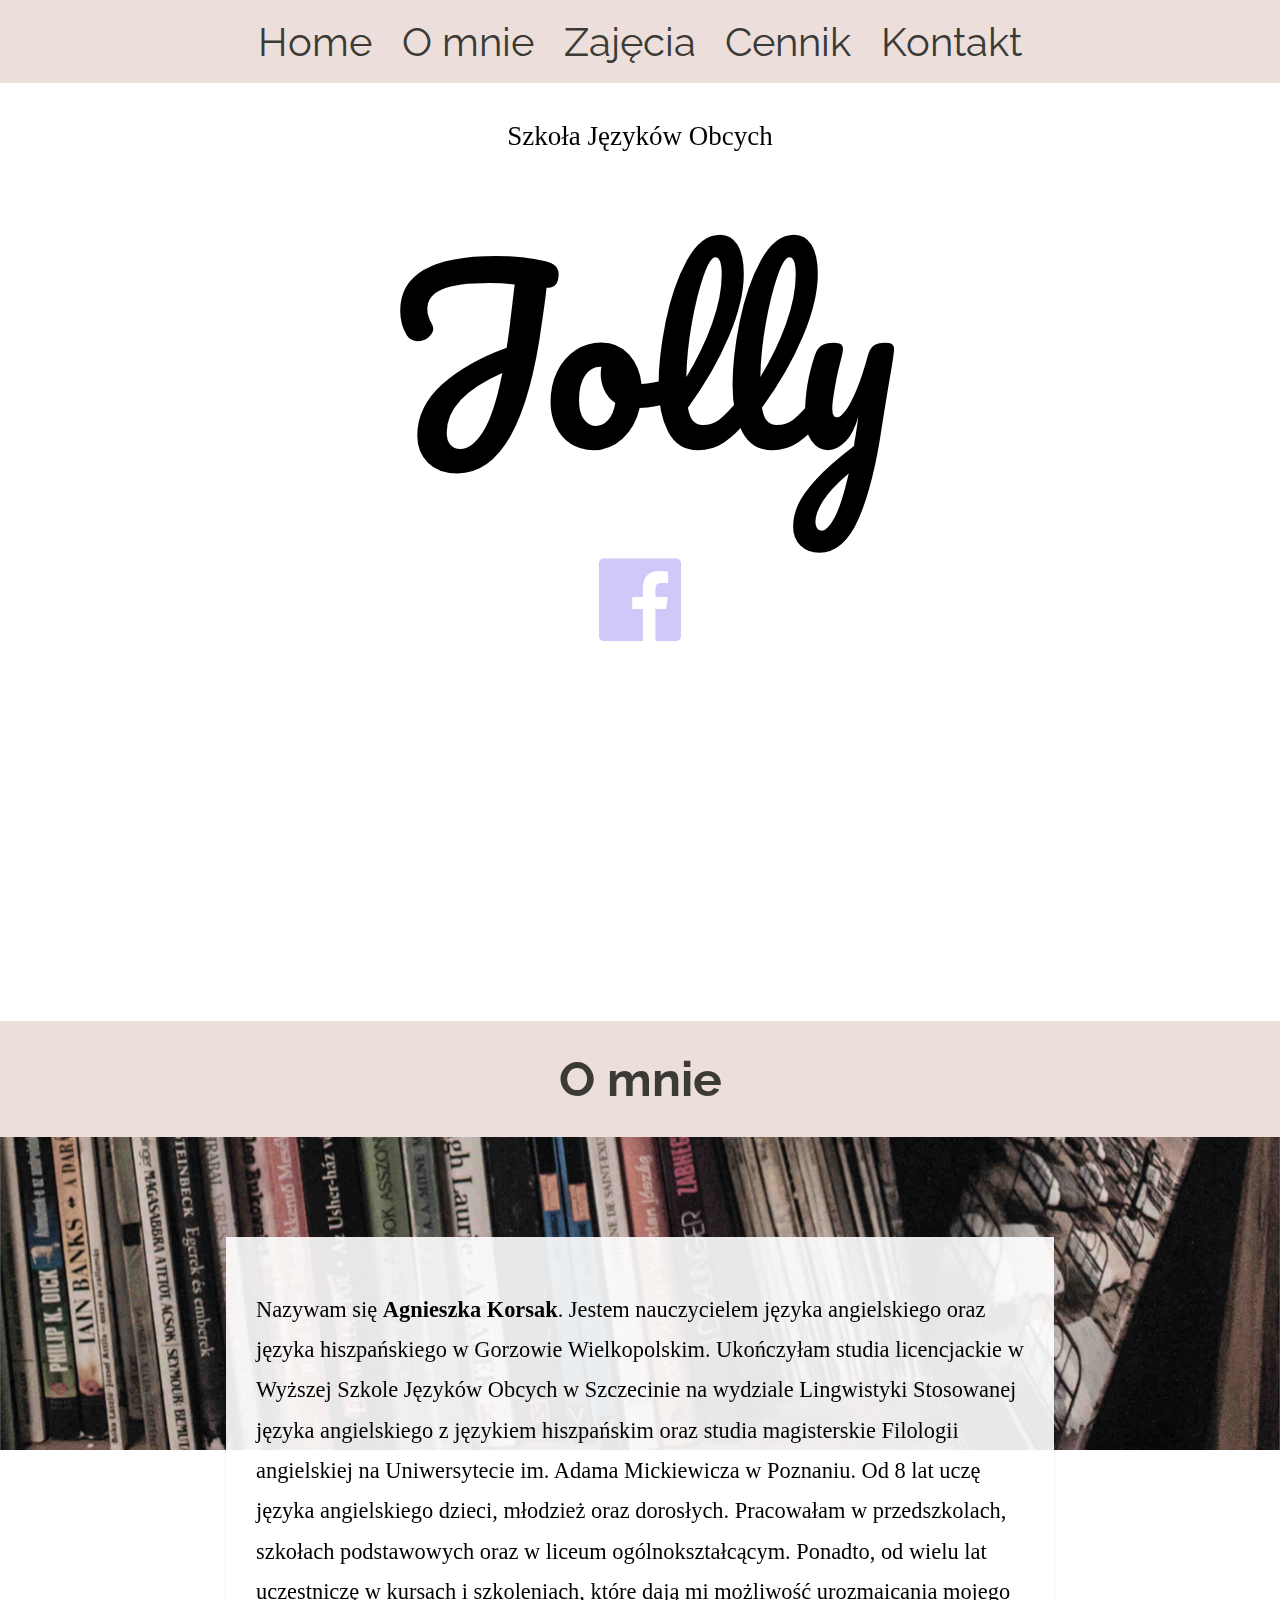
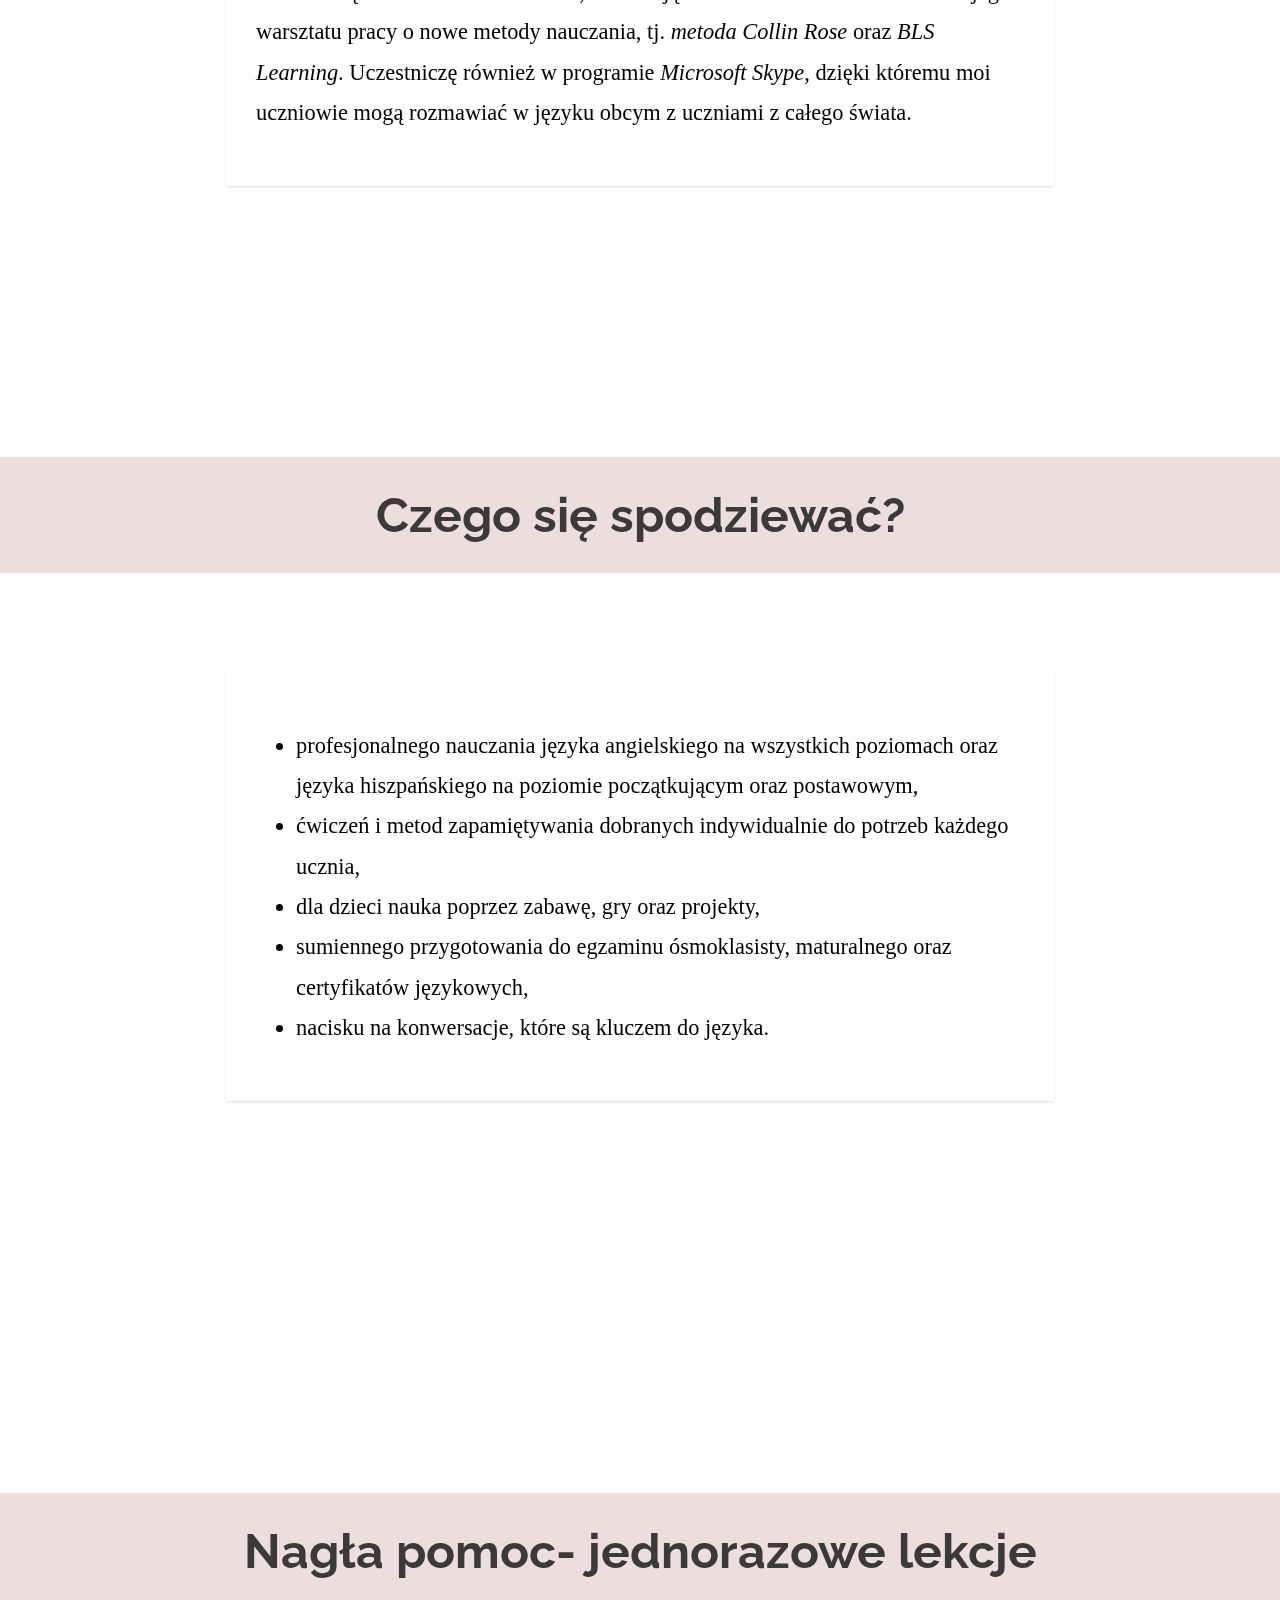
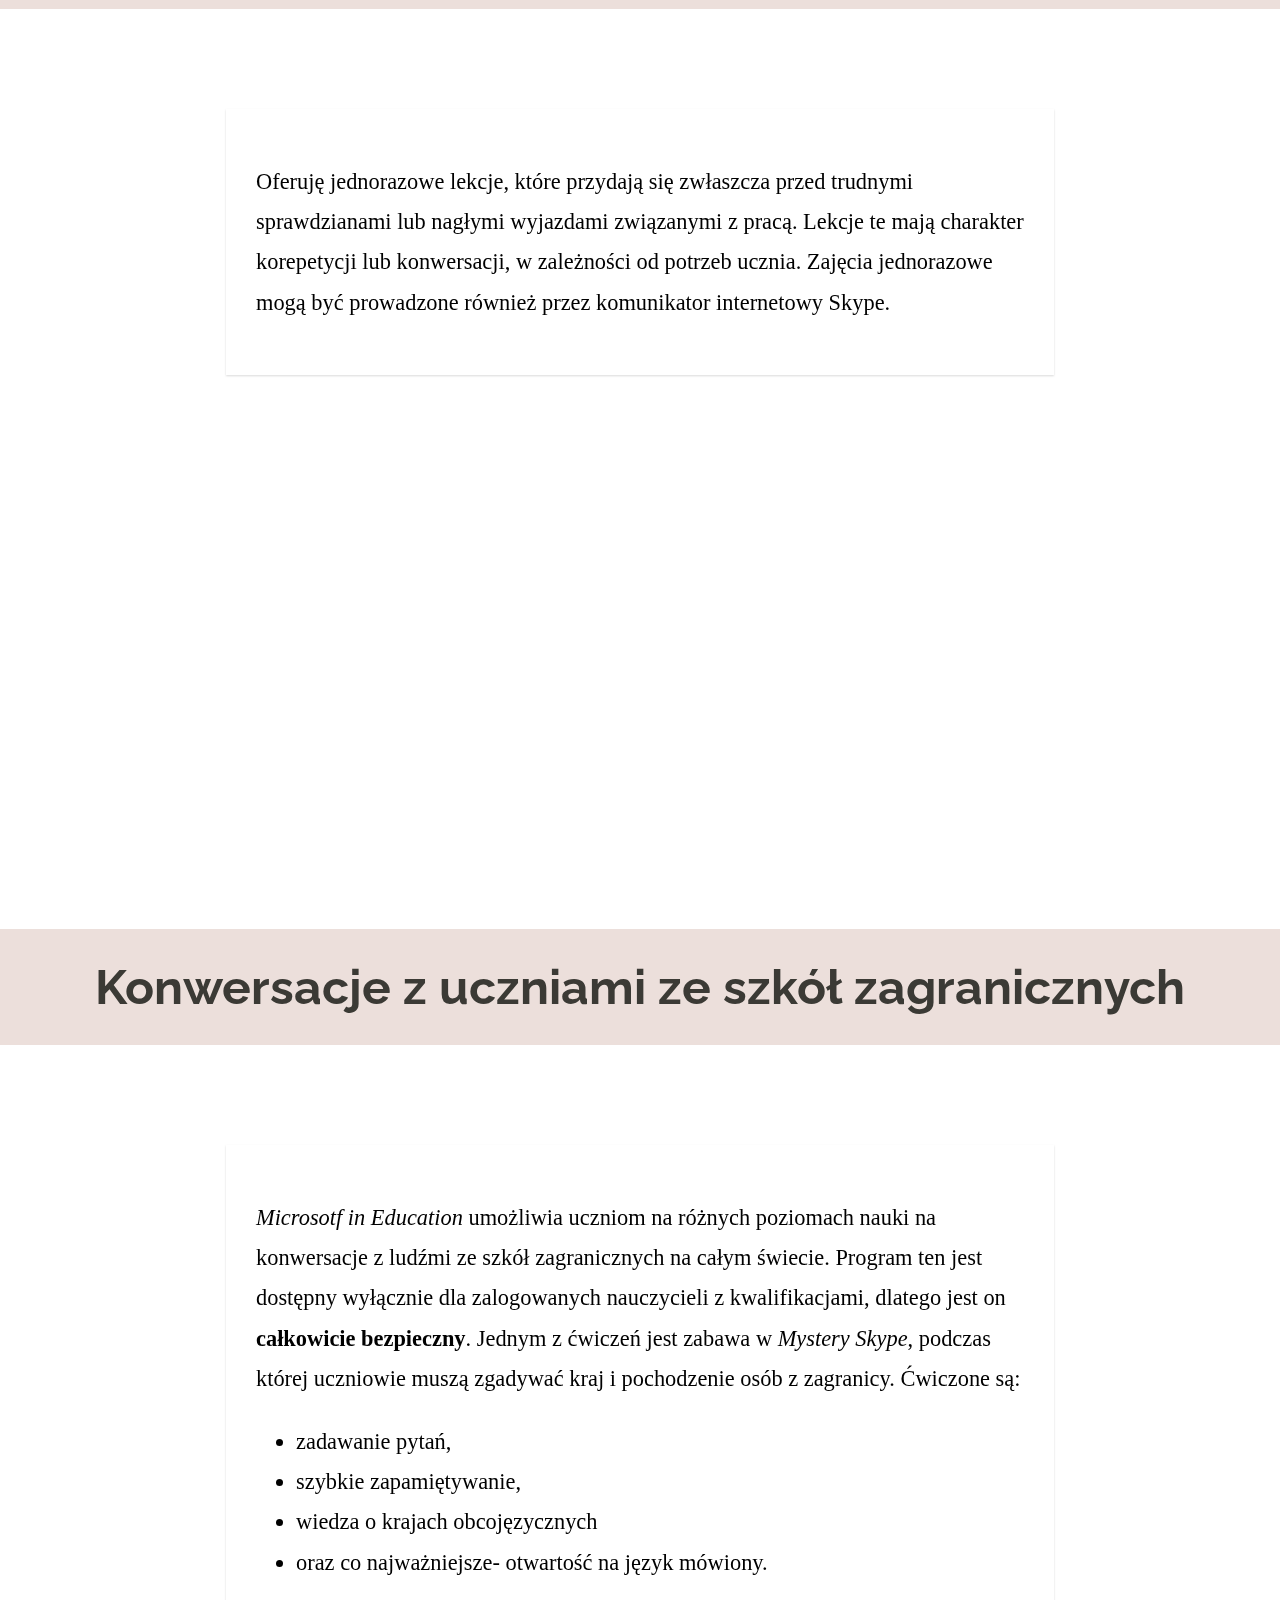
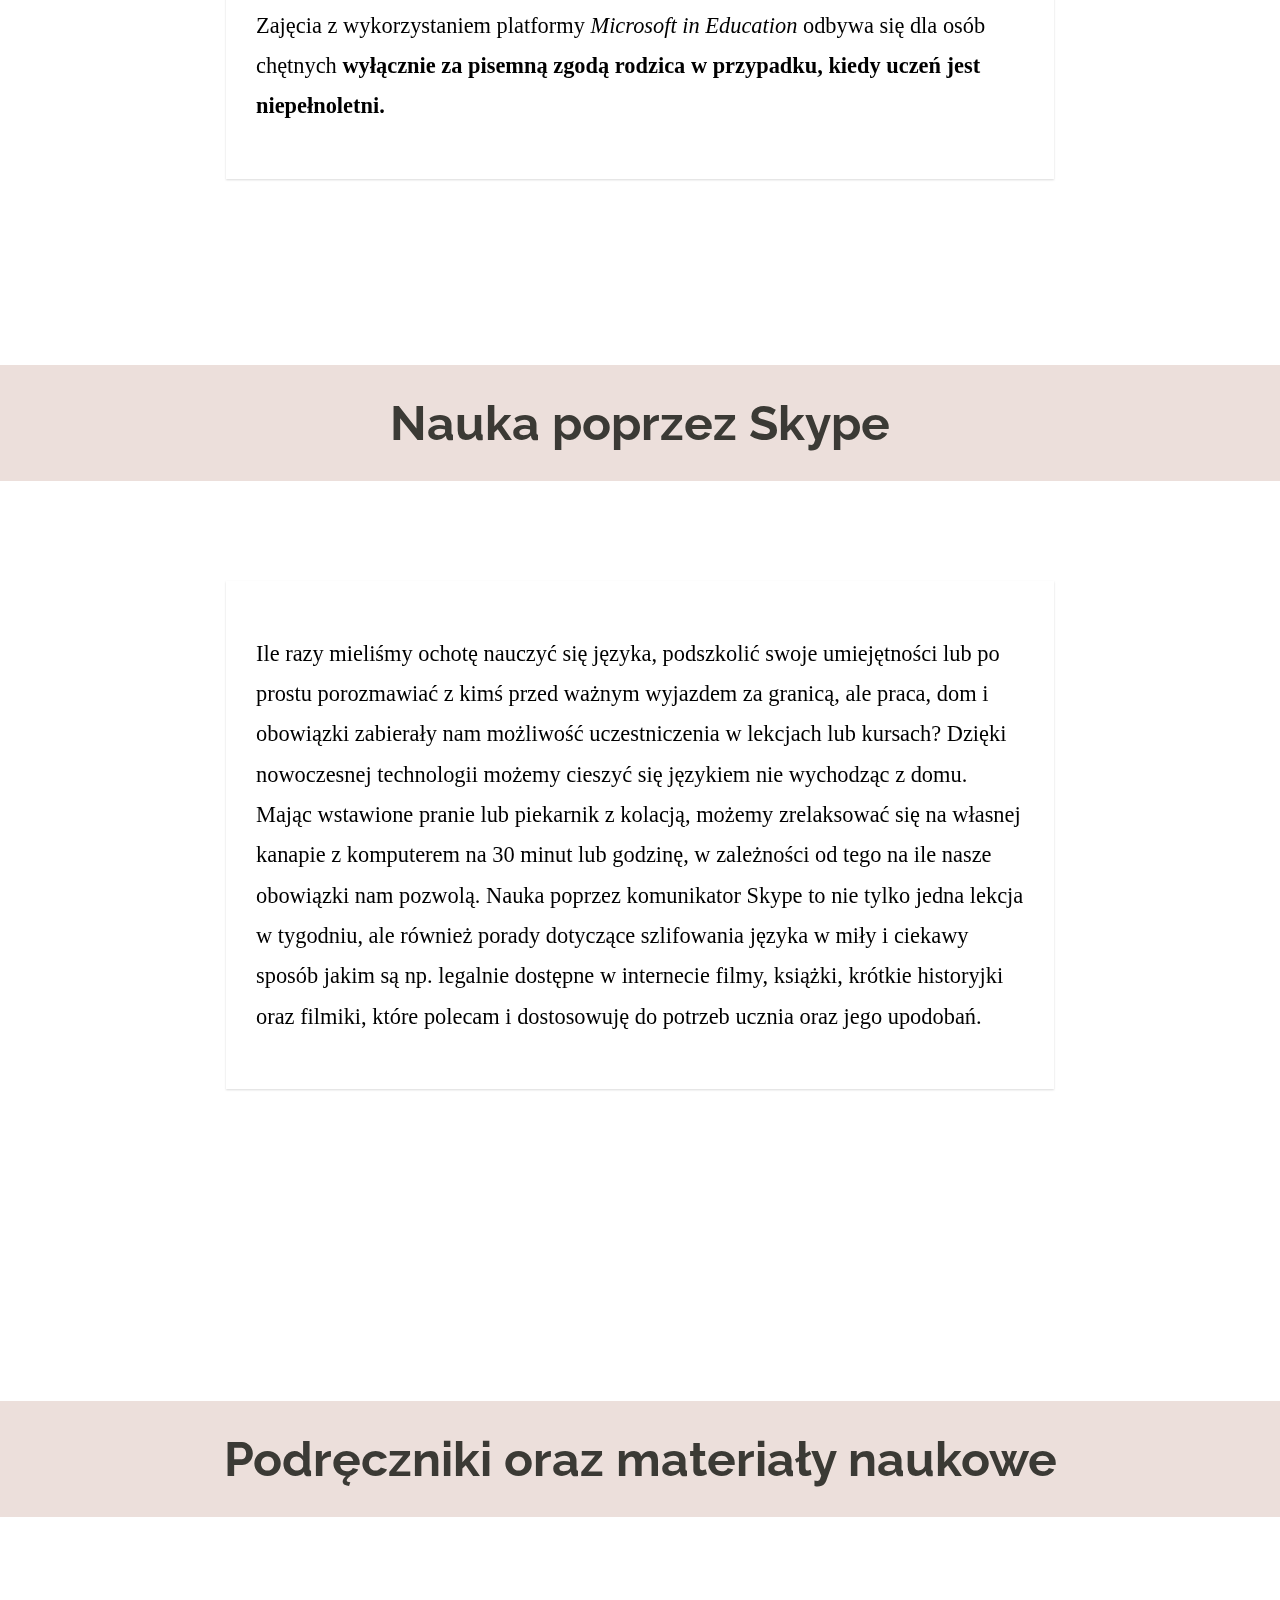
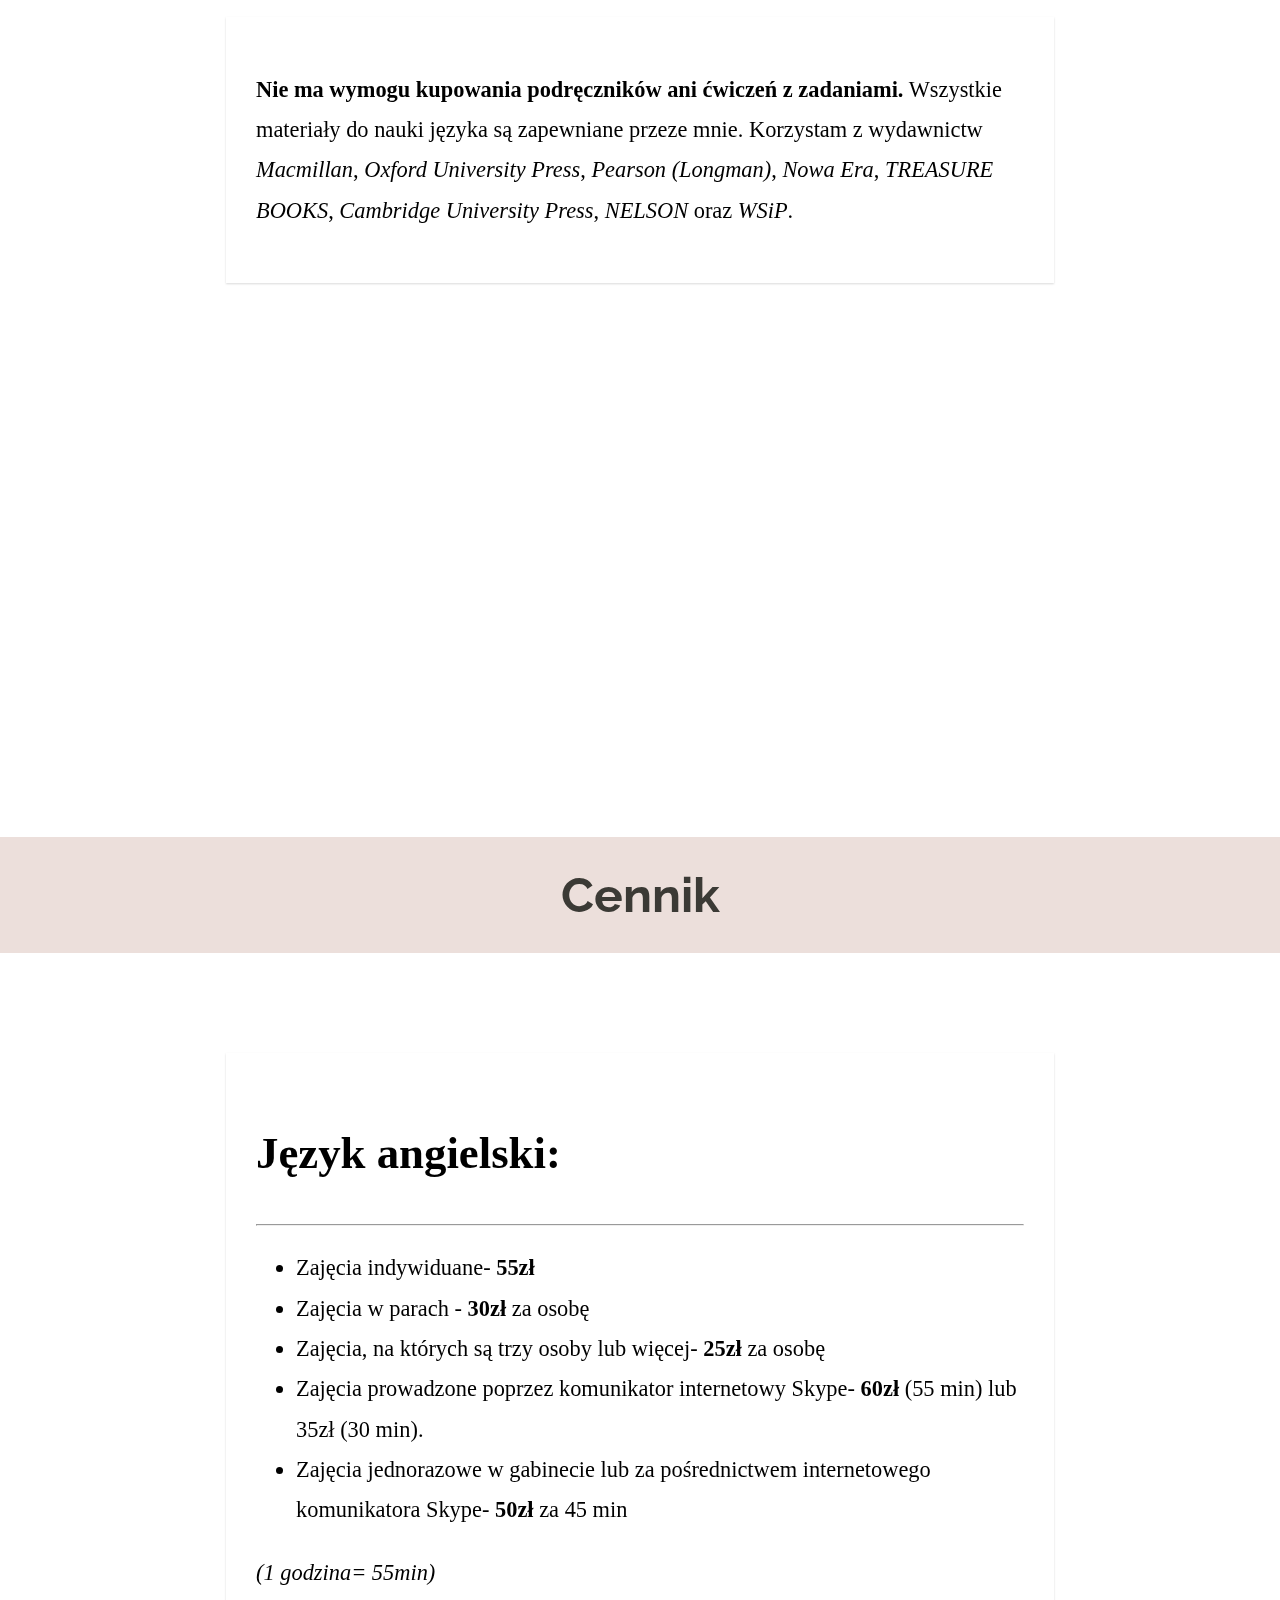
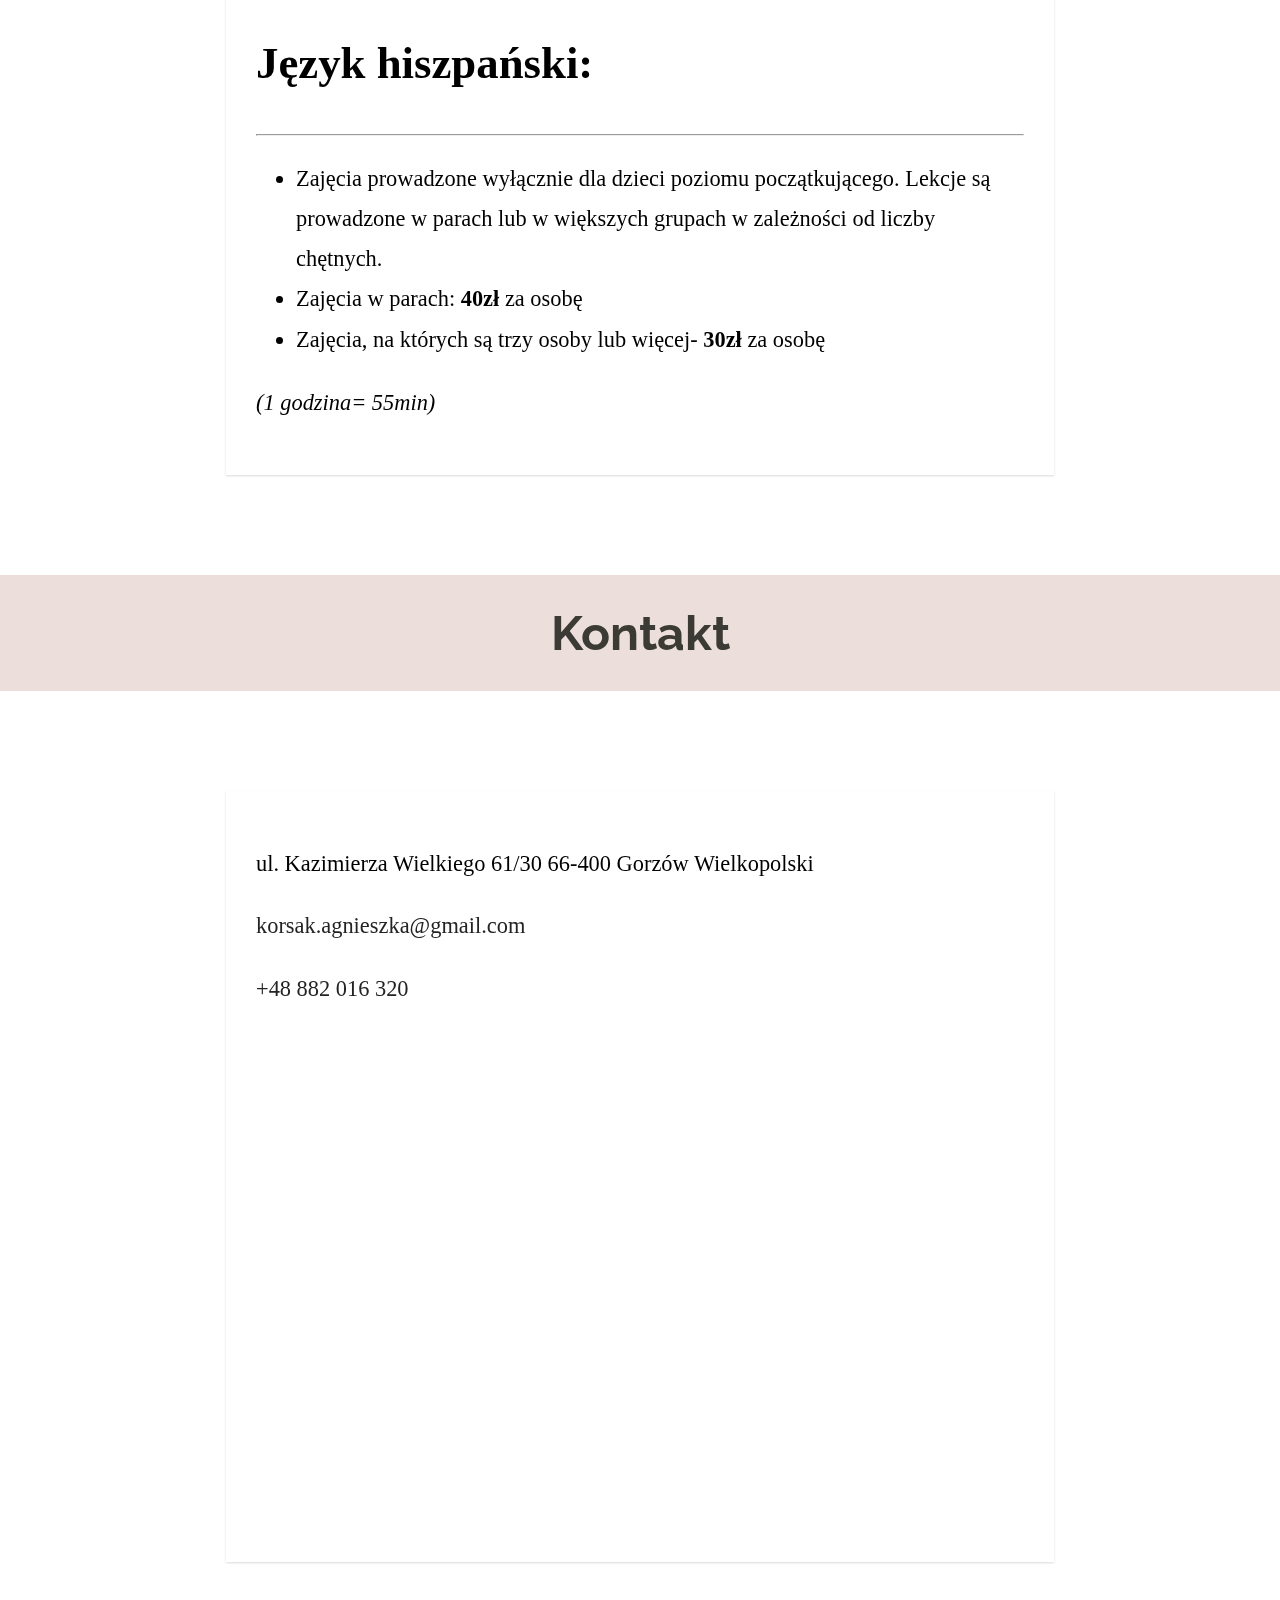
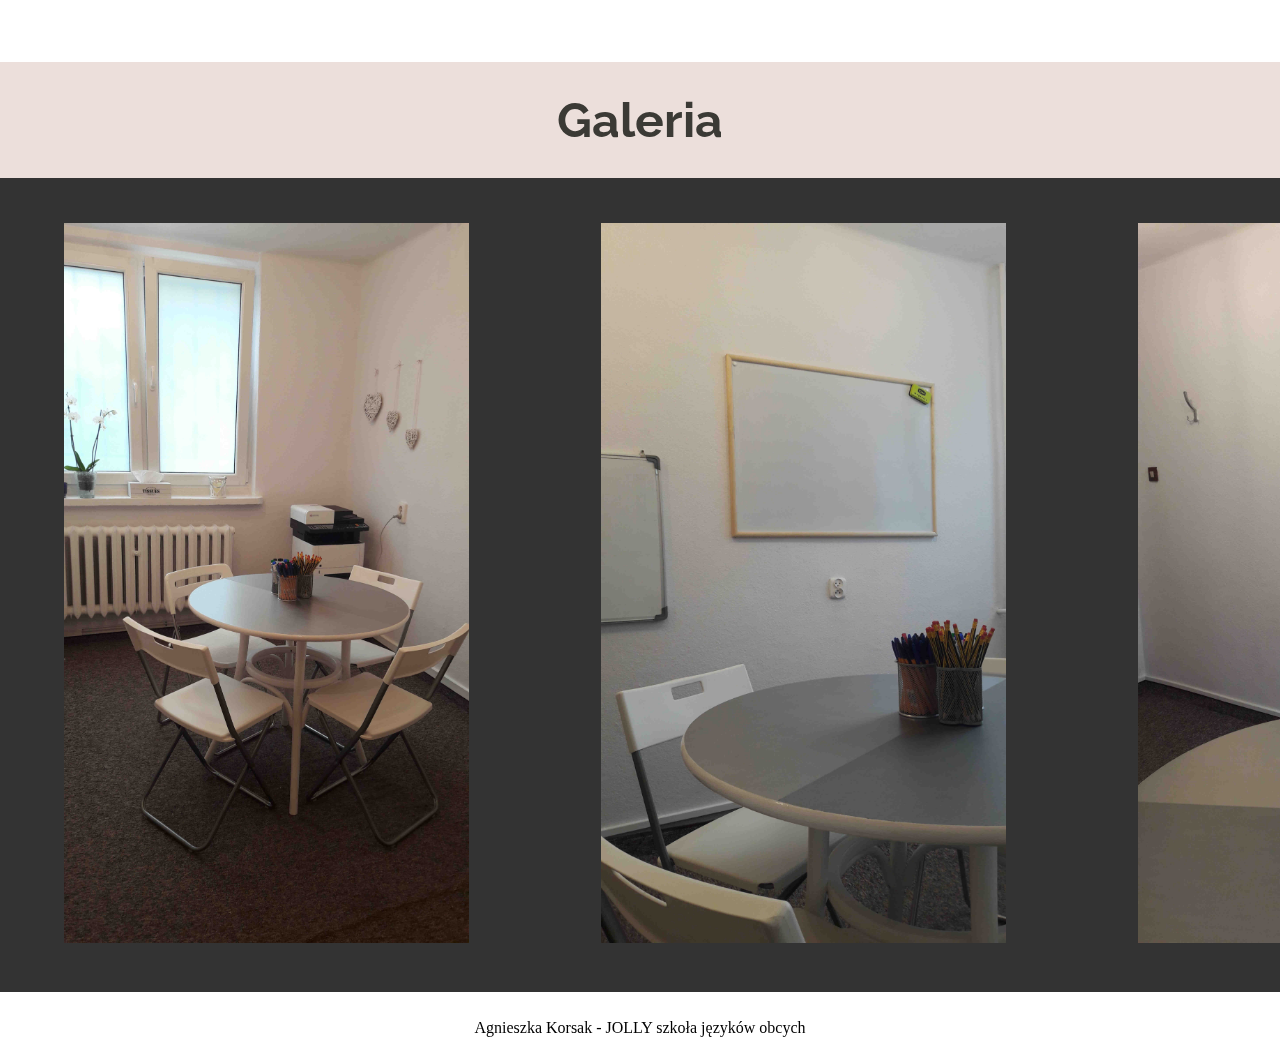
==== commit 01176193: "sa" ====
--- a/index.html
+++ b/index.html
@@ -44,7 +44,7 @@
 Od 8 lat uczę języka angielskiego dzieci, młodzież oraz dorosłych. Pracowałam w przedszkolach, szkołach podstawowych oraz w liceum ogólnokształcącym.
 Ponadto, od wielu lat uczestniczę w kursach i szkoleniach, które dają mi możliwość urozmaicania mojego warsztatu pracy o nowe metody nauczania, tj. <em>metoda Collin Rose</em> oraz <em>BLS Learning</em>. Uczestniczę również w programie <em>Microsoft Skype</em>, dzięki któremu moi uczniowie mogą rozmawiać w języku obcym z uczniami z całego świata.</p>
 </p>
-        
+
     </div>
 </section>
 
@@ -59,7 +59,16 @@
   <li>nacisku na konwersacje, które są kluczem do języka.</li>
 </ul>
 </p>
-        
+
+    </div>
+</section>
+
+        <h1 class='separator'>Nagła pomoc- jednorazowe lekcje</h1>
+<section class='parallax' id='lekcje_jednorazowe'>
+    <div class='white-box'>
+        <p><p>Oferuję jednorazowe lekcje, które przydają się zwłaszcza przed trudnymi sprawdzianami lub nagłymi wyjazdami związanymi z pracą. Lekcje te mają charakter korepetycji lub konwersacji, w zależności od potrzeb ucznia. Zajęcia jednorazowe mogą być prowadzone również przez komunikator internetowy Skype.</p>
+</p>
+
     </div>
 </section>
 
@@ -78,7 +87,7 @@
 
 <p>Zajęcia z wykorzystaniem platformy <em>Microsoft in Education</em> odbywa się dla osób chętnych <strong>wyłącznie za pisemną zgodą rodzica w przypadku, kiedy uczeń jest niepełnoletni.</strong></p>
 </p>
-        
+
     </div>
 </section>
 
@@ -89,19 +98,16 @@
 Dzięki nowoczesnej technologii możemy cieszyć się językiem nie wychodząc z domu. Mając wstawione pranie lub piekarnik z kolacją, możemy zrelaksować się na własnej kanapie z komputerem na 30 minut lub godzinę, w zależności od tego na ile nasze obowiązki nam pozwolą.
 Nauka poprzez komunikator Skype to nie tylko jedna lekcja w tygodniu, ale również porady dotyczące szlifowania języka w miły i ciekawy sposób jakim są np. legalnie dostępne w internecie filmy, książki, krótkie historyjki oraz filmiki, które polecam i dostosowuję do potrzeb ucznia oraz jego upodobań.</p>
 </p>
-        
+
     </div>
 </section>
 
         <h1 class='separator'>Podręczniki oraz materiały naukowe</h1>
 <section class='parallax' id='podreczniki'>
     <div class='white-box'>
-        <p><p><strong>Nie ma wymogu kupowania podręczników ani ćwiczeń z zadaniami.</strong> Wszystkie materiały do nauki języka są zapewniane przeze mnie. Korzystam z wydawnictw <em>Macmillan</em>, <em>Oxford University Press</em>, <em>Pearson (Longman)</em>, <em>Nowa Era</em>, <em>TREASURE BOOKS</em>, <em>Cambridge University Press</em>, <em>NELSON</em> oraz <em>WSiP</em>.
-Nagła pomoc- jednorazowe lekcje</p>
+        <p><p><strong>Nie ma wymogu kupowania podręczników ani ćwiczeń z zadaniami.</strong> Wszystkie materiały do nauki języka są zapewniane przeze mnie. Korzystam z wydawnictw <em>Macmillan</em>, <em>Oxford University Press</em>, <em>Pearson (Longman)</em>, <em>Nowa Era</em>, <em>TREASURE BOOKS</em>, <em>Cambridge University Press</em>, <em>NELSON</em> oraz <em>WSiP</em>.</p>
+</p>
 
-<p>Oferuję jednorazowe lekcje, które przydają się zwłaszcza przed trudnymi sprawdzianami lub nagłymi wyjazdami związanymi z pracą. Lekcje te mają charakter korepetycji lub konwersacji, w zależności od potrzeb ucznia. Zajęcia jednorazowe mogą być prowadzone również przez komunikator internetowy Skype.</p>
-</p>
-        
     </div>
 </section>
 
@@ -112,12 +118,14 @@
 <hr />
 
 <ul>
-  <li>Zajęcia indywiduane- <strong>45zł</strong></li>
+  <li>Zajęcia indywiduane- <strong>55zł</strong></li>
   <li>Zajęcia w parach - <strong>30zł</strong> za osobę</li>
   <li>Zajęcia, na których są trzy osoby lub więcej- <strong>25zł</strong> za osobę</li>
   <li>Zajęcia prowadzone poprzez komunikator internetowy Skype- <strong>60zł</strong> (55 min) lub 35zł (30 min).</li>
   <li>Zajęcia jednorazowe w gabinecie lub za pośrednictwem internetowego komunikatora Skype- <strong>50zł</strong> za 45 min</li>
 </ul>
+
+<p><em>(1 godzina= 55min)</em></p>
 
 <h1 id="język-hiszpański">Język hiszpański:</h1>
 <hr />
@@ -130,7 +138,7 @@
 
 <p><em>(1 godzina= 55min)</em></p>
 </p>
-        
+
     </div>
 </section>
 
@@ -144,65 +152,22 @@
 
 <p><a href="tel:+48882016320">+48 882 016 320</a></p>
 </p>
-        
+
             <div class='map' style="max-width:100%;overflow:hidden;color:red;width:500px;height:500px;"><div id="embedmap-display" style="height:100%; width:100%;max-width:100%;"><iframe style="height:100%;width:100%;border:0;" frameborder="0" src="https://www.google.com/maps/embed/v1/place?q=Kazimierza+Wielkiego+61/30+Gorzów+Wielkopolski&key=AIzaSyBFw0Qbyq9zTFTd-tUY6dZWTgaQzuU17R8"></iframe></div><a class="googlehtml" href="https://www.embed-map.com" id="enable-mapdata">https://www.embed-map.com</a><style>#embedmap-display img{max-height:none;max-width:none!important;background:none!important;float:center;}</style></div>
 
-        
+
     </div>
 </section>
 
 
 <h1 class='separator'>Galeria</h1>
 <div class="scrollmenu">
-    
-        
-    
-        
-    
-        
-    
-        
-    
-        
-    
-        
-    
-        
-    
-        
-    
-        
-    
-        
-    
-        
-            <img src='/assets/img/gallery/01.jpg' alt='image' />
-        
-    
-        
-            <img src='/assets/img/gallery/03.jpg' alt='image' />
-        
-    
-        
-            <img src='/assets/img/gallery/04.jpg' alt='image' />
-        
-    
-        
-            <img src='/assets/img/gallery/05.jpg' alt='image' />
-        
-    
-        
-            <img src='/assets/img/gallery/06.jpg' alt='image' />
-        
-    
-        
-    
-        
-    
-        
-    
-        
-    
+            <img src='assets/img/gallery/01.jpg' alt='image' />
+            <img src='assets/img/gallery/03.jpg' alt='image' />
+            <img src='assets/img/gallery/04.jpg' alt='image' />
+            <img src='assets/img/gallery/05.jpg' alt='image' />
+            <img src='assets/img/gallery/06.jpg' alt='image' />
+
 </div>
 
 <footer>
--- a/assets/css/styles.css
+++ b/assets/css/styles.css
@@ -136,6 +136,10 @@
 
 #czego_sie_spodziewac {
     background-image:       url("../img/car.jpg");
+}
+
+#lekcje_jednorazowe {
+    background-image:        url("../img/bus.jpg");
 }
 
 #nauka_poprzez_skype {
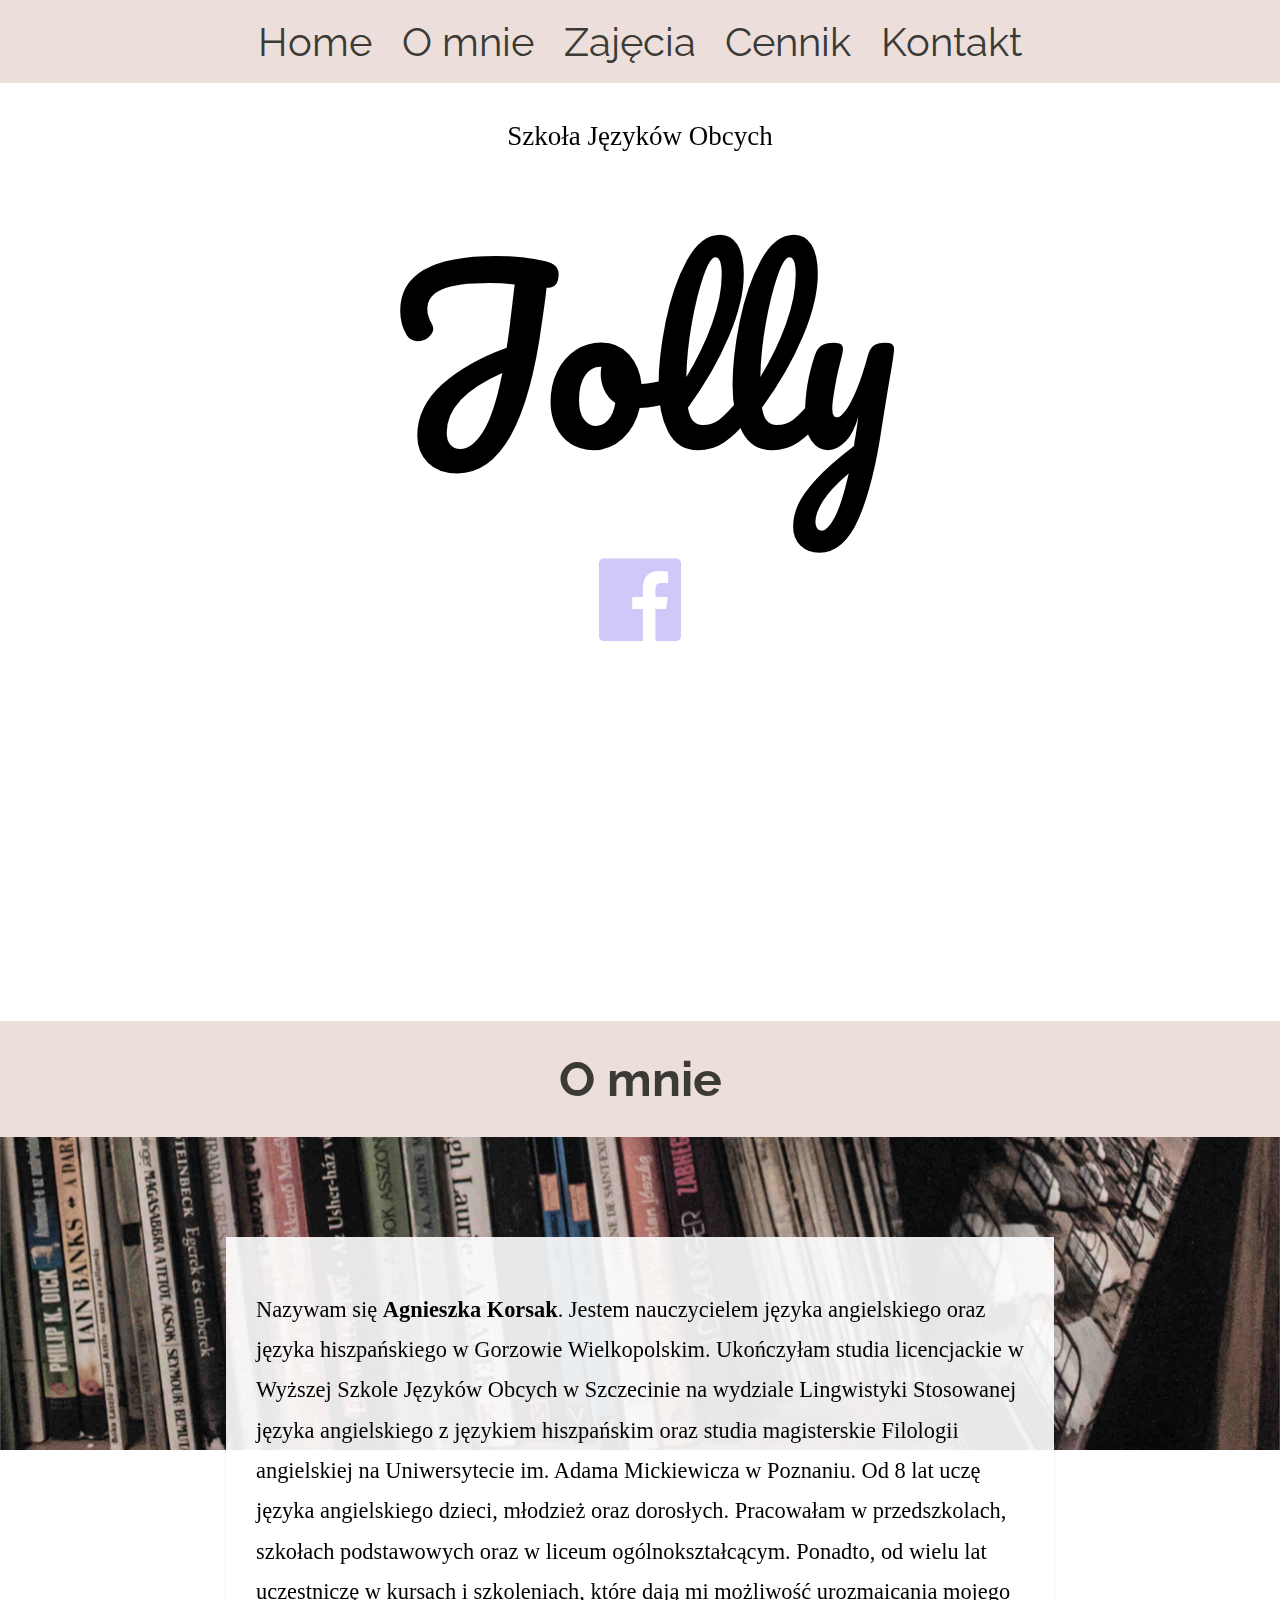
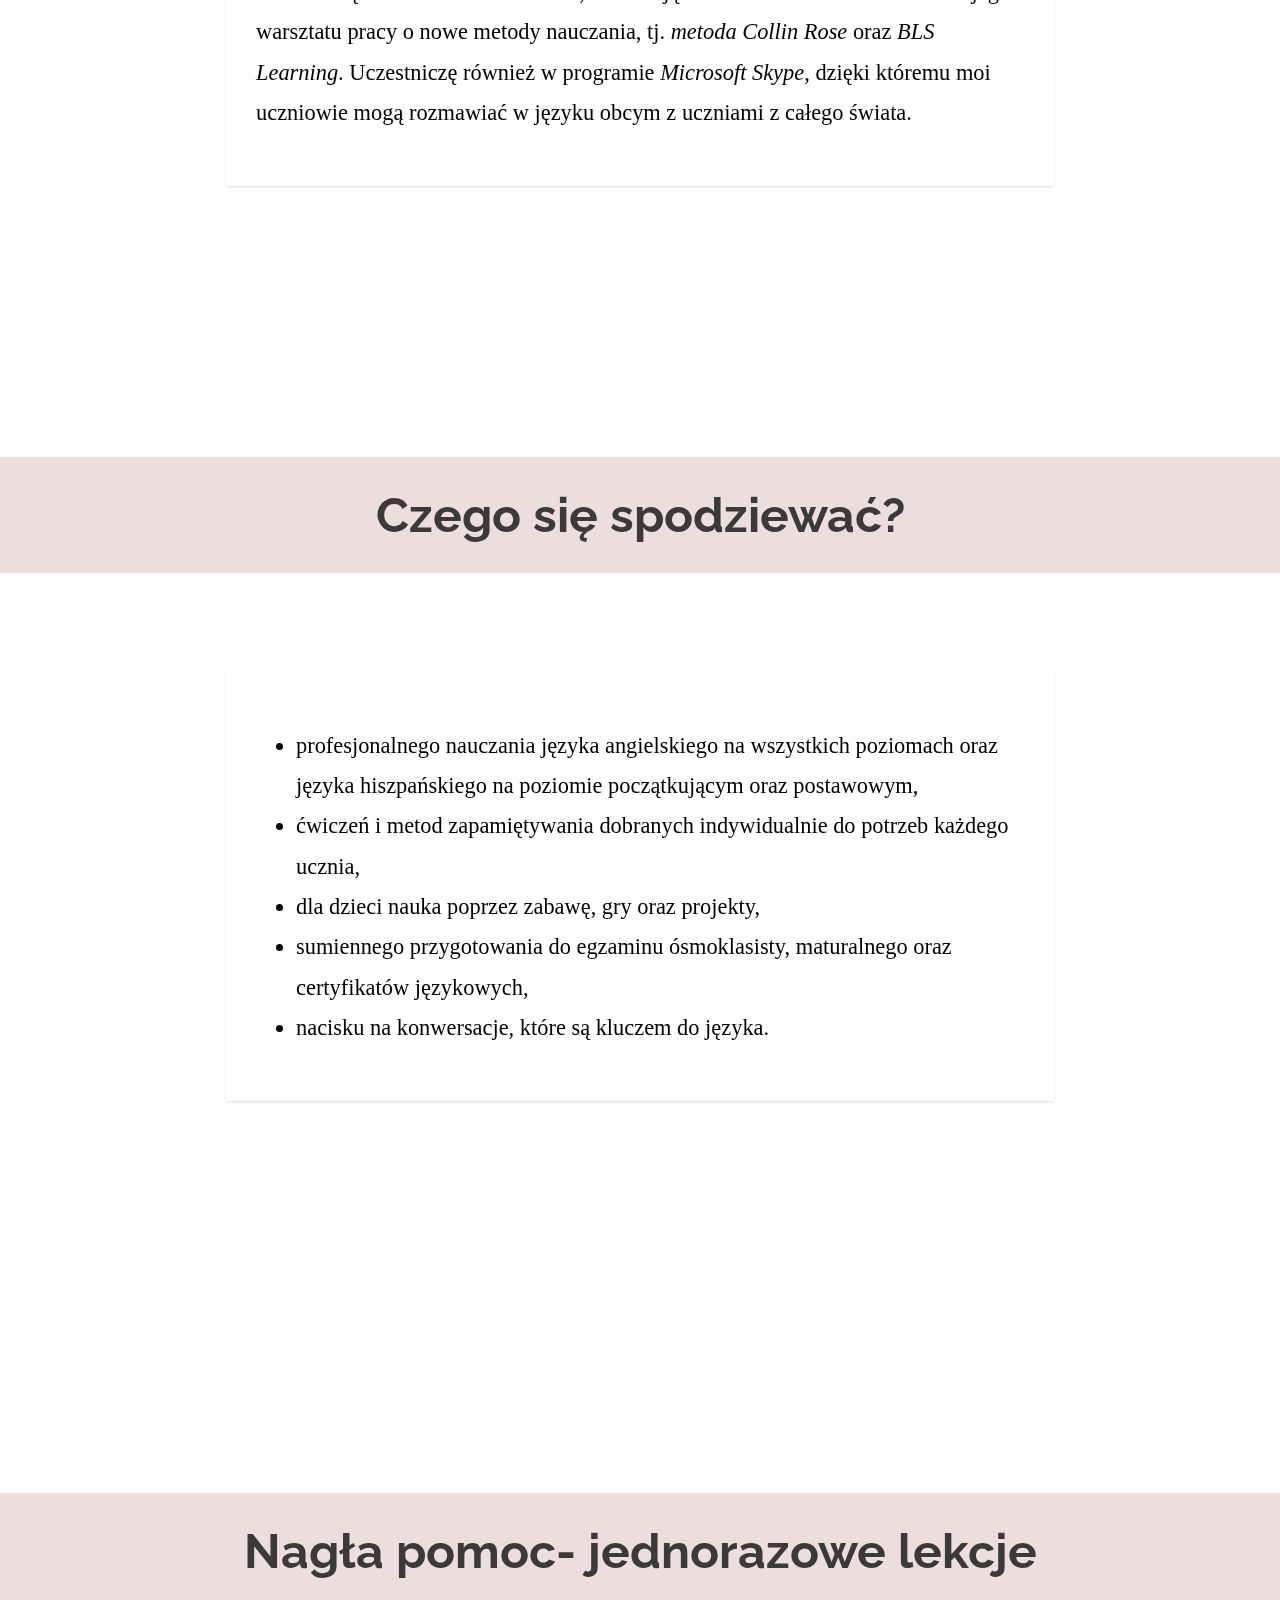
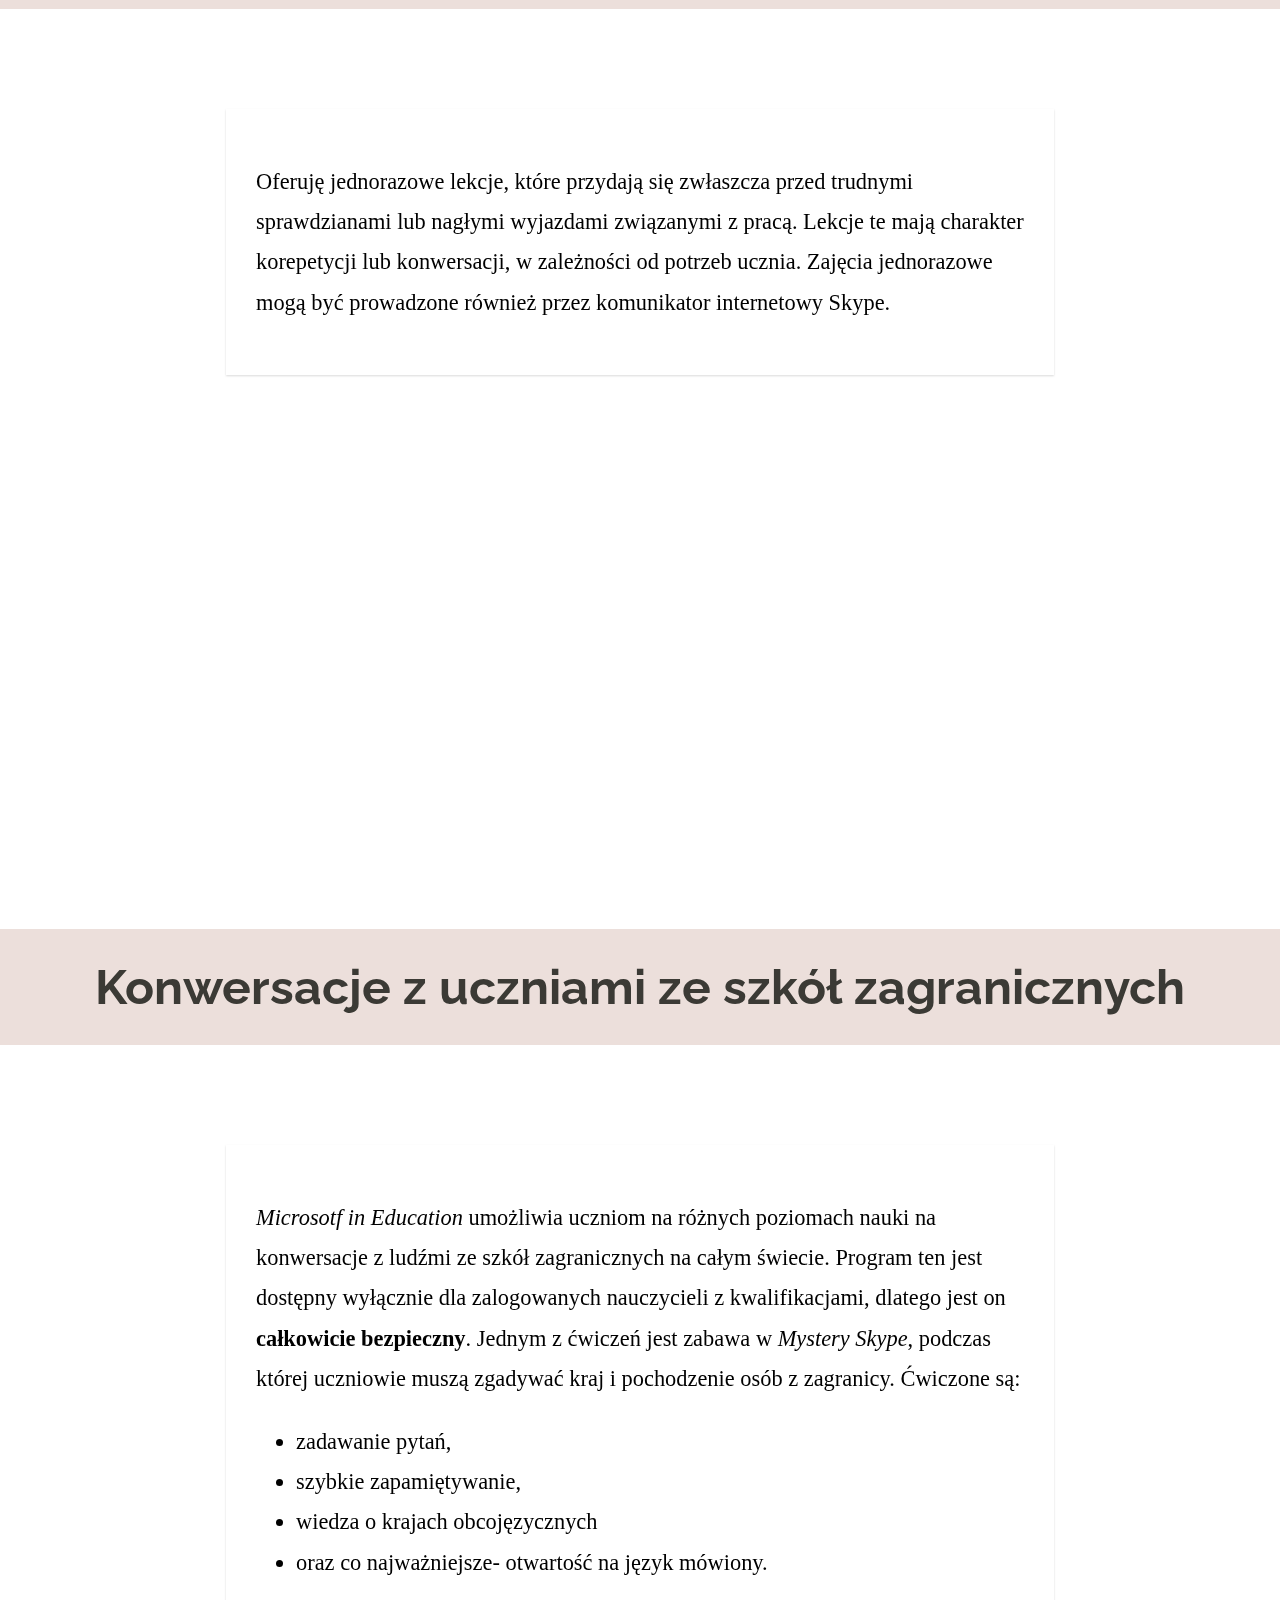
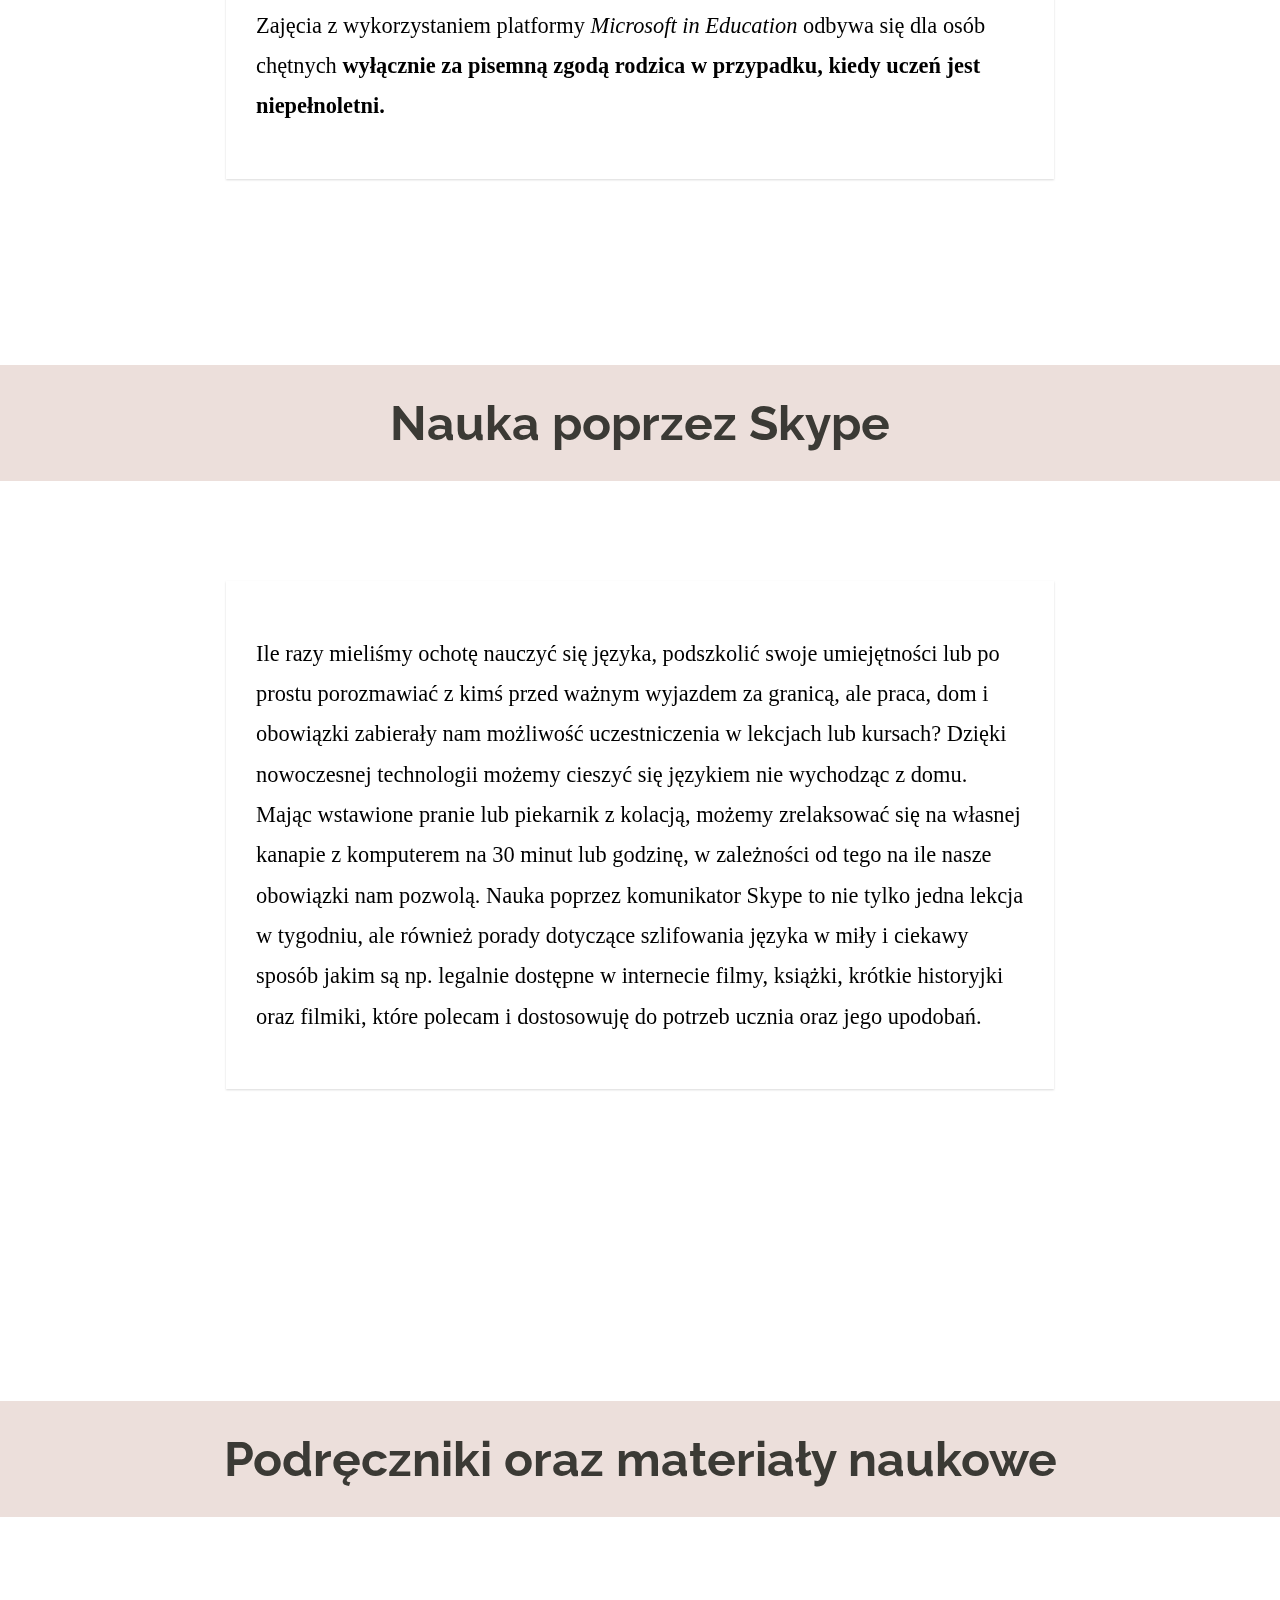
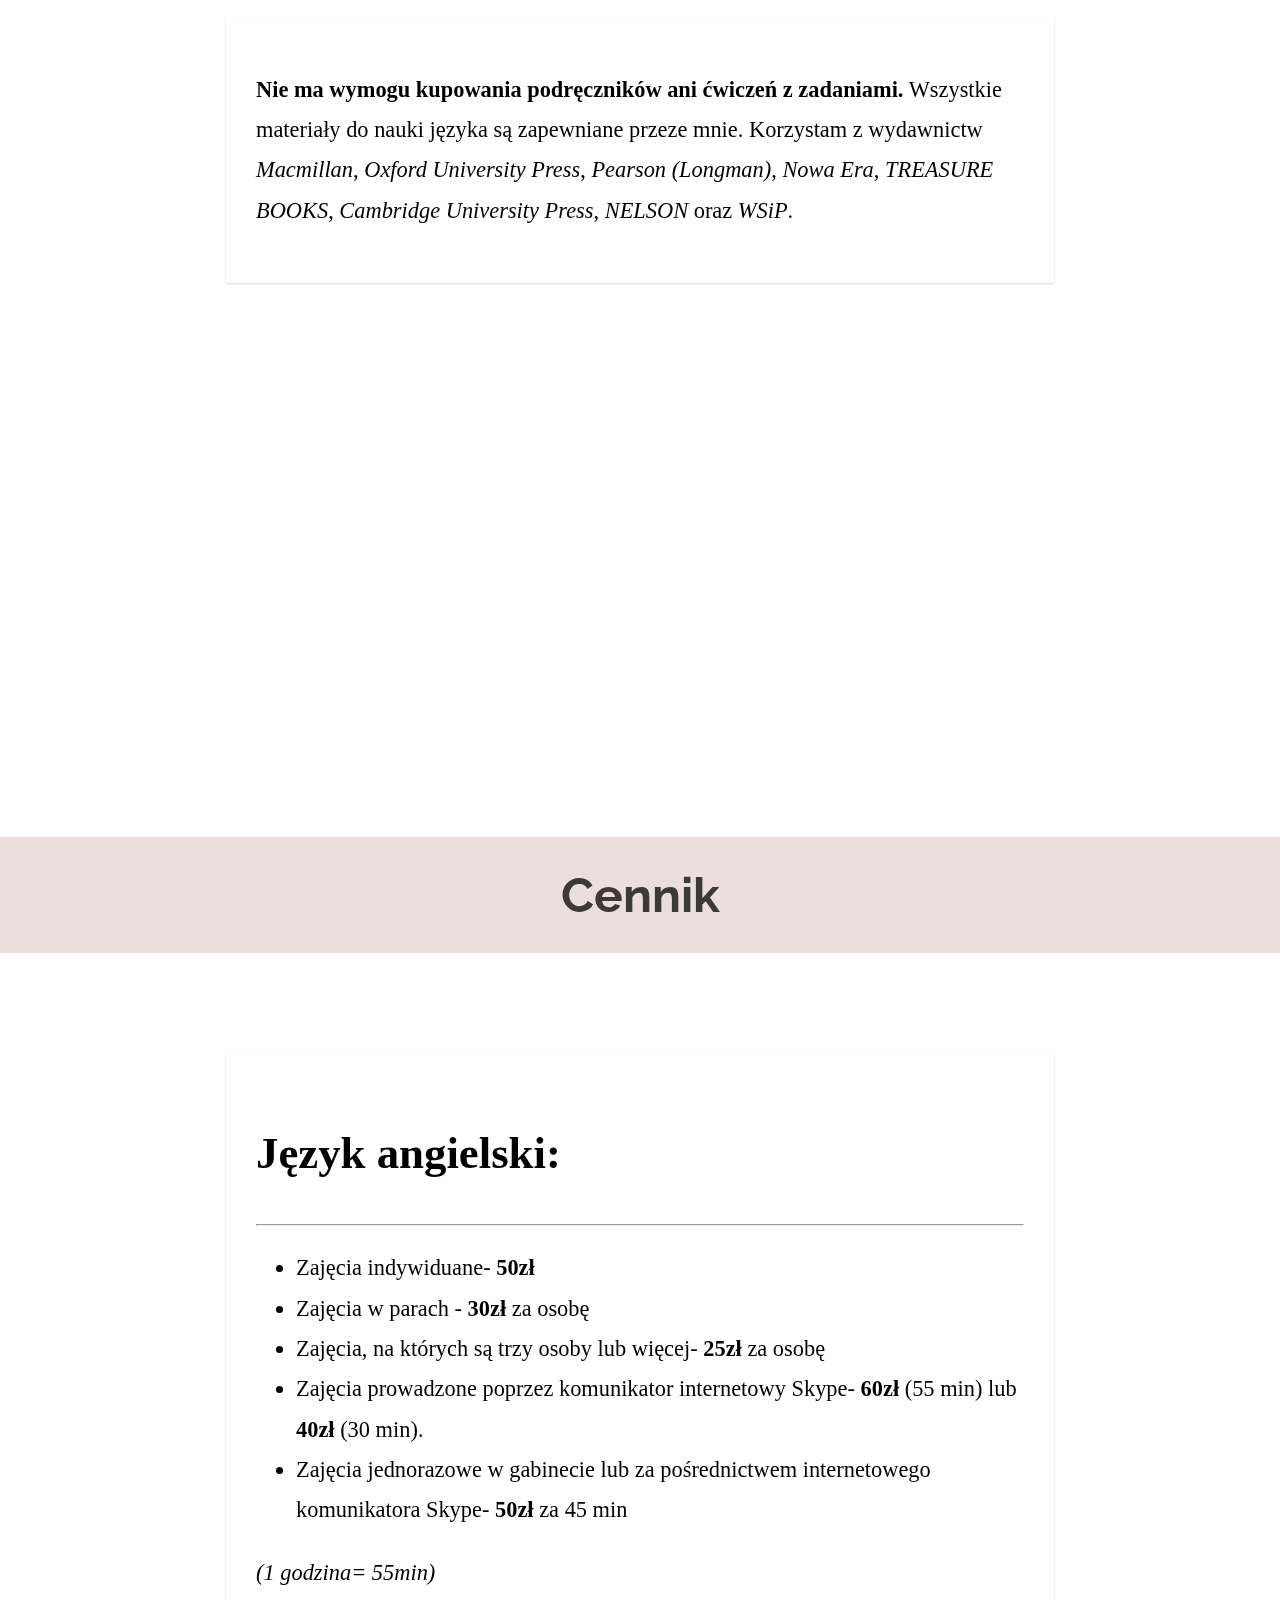
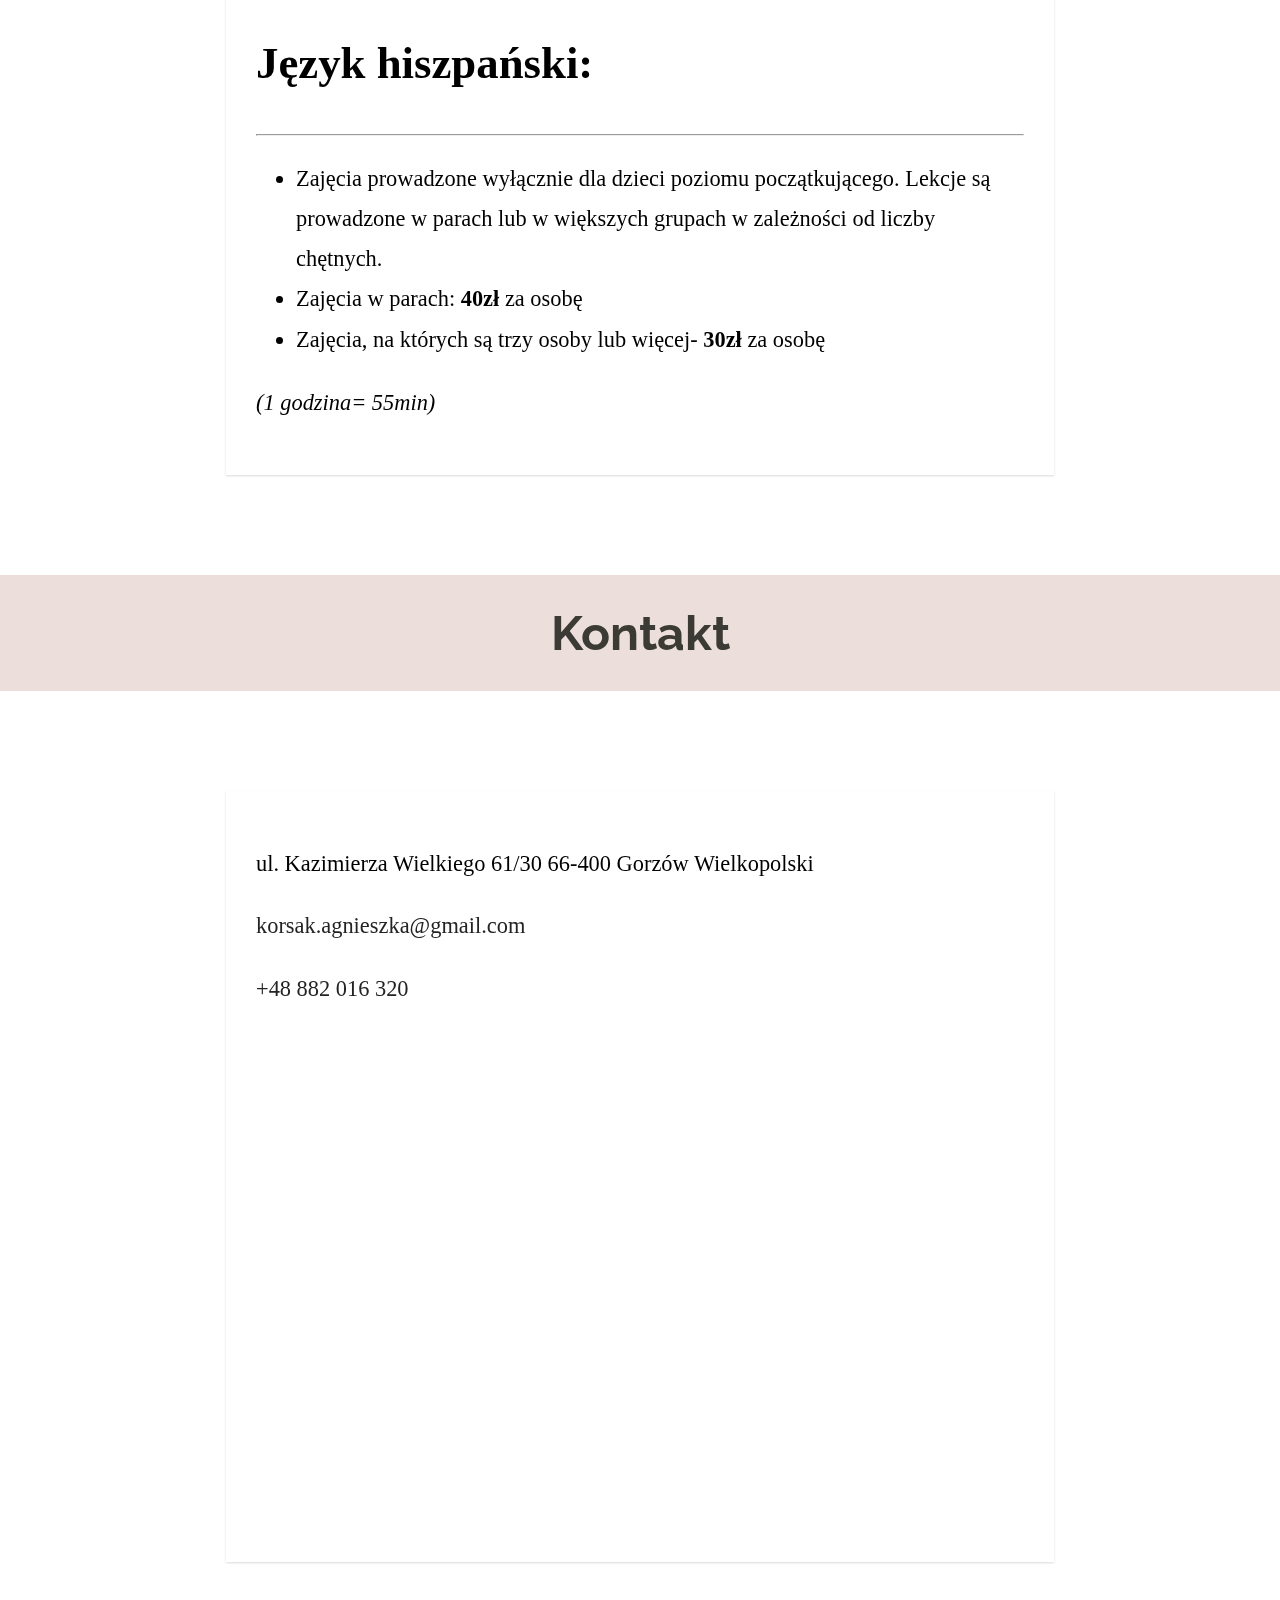
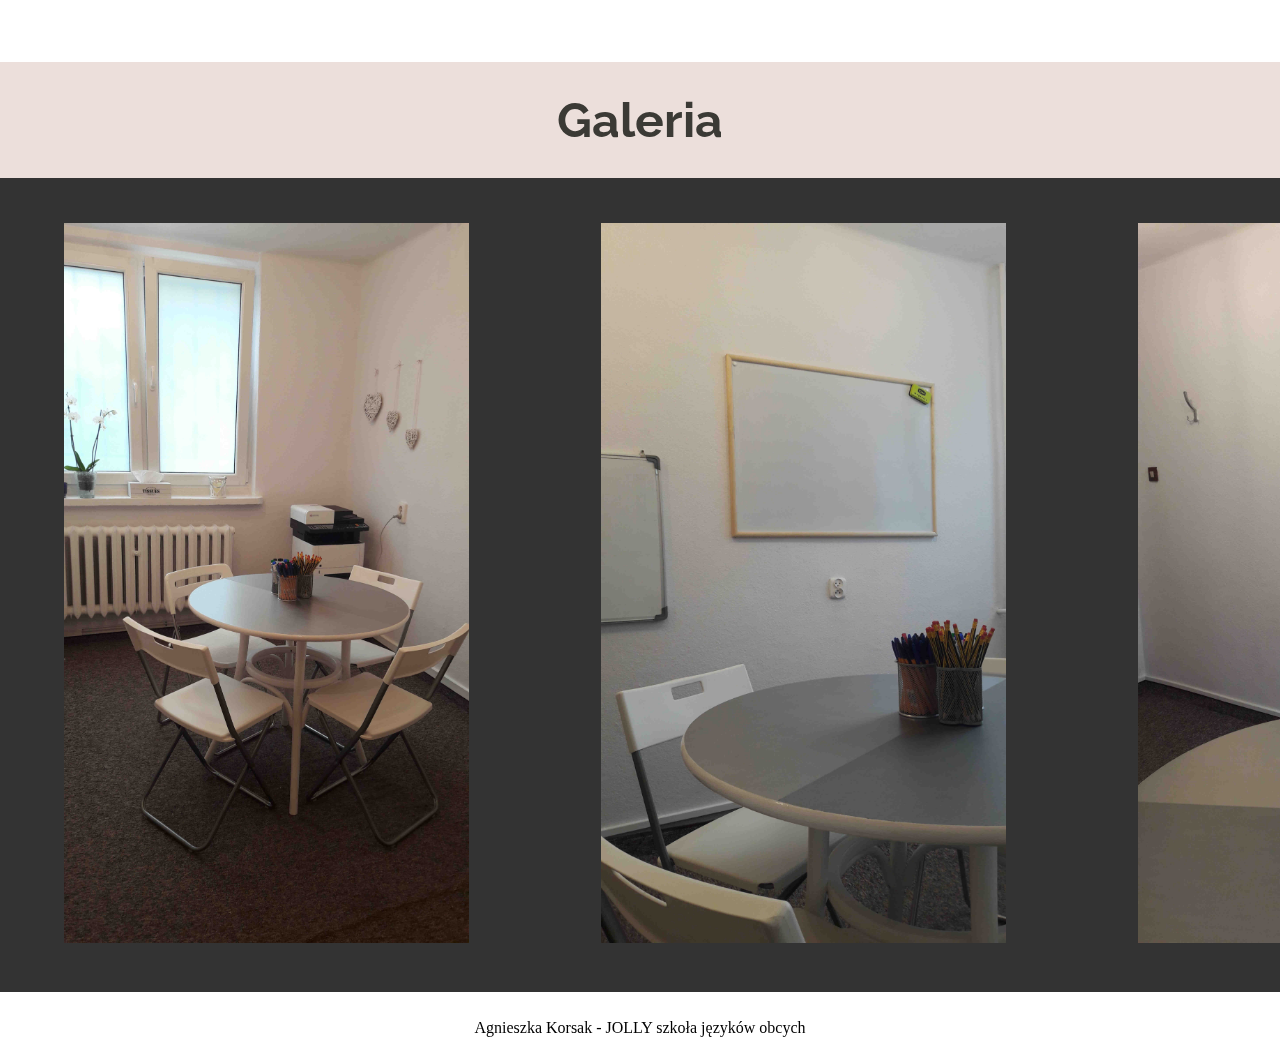
==== commit 69c2dfd6: "a" ====
--- a/index.html
+++ b/index.html
@@ -44,7 +44,7 @@
 Od 8 lat uczę języka angielskiego dzieci, młodzież oraz dorosłych. Pracowałam w przedszkolach, szkołach podstawowych oraz w liceum ogólnokształcącym.
 Ponadto, od wielu lat uczestniczę w kursach i szkoleniach, które dają mi możliwość urozmaicania mojego warsztatu pracy o nowe metody nauczania, tj. <em>metoda Collin Rose</em> oraz <em>BLS Learning</em>. Uczestniczę również w programie <em>Microsoft Skype</em>, dzięki któremu moi uczniowie mogą rozmawiać w języku obcym z uczniami z całego świata.</p>
 </p>
-
+        
     </div>
 </section>
 
@@ -59,7 +59,7 @@
   <li>nacisku na konwersacje, które są kluczem do języka.</li>
 </ul>
 </p>
-
+        
     </div>
 </section>
 
@@ -68,7 +68,7 @@
     <div class='white-box'>
         <p><p>Oferuję jednorazowe lekcje, które przydają się zwłaszcza przed trudnymi sprawdzianami lub nagłymi wyjazdami związanymi z pracą. Lekcje te mają charakter korepetycji lub konwersacji, w zależności od potrzeb ucznia. Zajęcia jednorazowe mogą być prowadzone również przez komunikator internetowy Skype.</p>
 </p>
-
+        
     </div>
 </section>
 
@@ -87,7 +87,7 @@
 
 <p>Zajęcia z wykorzystaniem platformy <em>Microsoft in Education</em> odbywa się dla osób chętnych <strong>wyłącznie za pisemną zgodą rodzica w przypadku, kiedy uczeń jest niepełnoletni.</strong></p>
 </p>
-
+        
     </div>
 </section>
 
@@ -98,7 +98,7 @@
 Dzięki nowoczesnej technologii możemy cieszyć się językiem nie wychodząc z domu. Mając wstawione pranie lub piekarnik z kolacją, możemy zrelaksować się na własnej kanapie z komputerem na 30 minut lub godzinę, w zależności od tego na ile nasze obowiązki nam pozwolą.
 Nauka poprzez komunikator Skype to nie tylko jedna lekcja w tygodniu, ale również porady dotyczące szlifowania języka w miły i ciekawy sposób jakim są np. legalnie dostępne w internecie filmy, książki, krótkie historyjki oraz filmiki, które polecam i dostosowuję do potrzeb ucznia oraz jego upodobań.</p>
 </p>
-
+        
     </div>
 </section>
 
@@ -107,7 +107,7 @@
     <div class='white-box'>
         <p><p><strong>Nie ma wymogu kupowania podręczników ani ćwiczeń z zadaniami.</strong> Wszystkie materiały do nauki języka są zapewniane przeze mnie. Korzystam z wydawnictw <em>Macmillan</em>, <em>Oxford University Press</em>, <em>Pearson (Longman)</em>, <em>Nowa Era</em>, <em>TREASURE BOOKS</em>, <em>Cambridge University Press</em>, <em>NELSON</em> oraz <em>WSiP</em>.</p>
 </p>
-
+        
     </div>
 </section>
 
@@ -118,10 +118,10 @@
 <hr />
 
 <ul>
-  <li>Zajęcia indywiduane- <strong>55zł</strong></li>
+  <li>Zajęcia indywiduane- <strong>50zł</strong></li>
   <li>Zajęcia w parach - <strong>30zł</strong> za osobę</li>
   <li>Zajęcia, na których są trzy osoby lub więcej- <strong>25zł</strong> za osobę</li>
-  <li>Zajęcia prowadzone poprzez komunikator internetowy Skype- <strong>60zł</strong> (55 min) lub 35zł (30 min).</li>
+  <li>Zajęcia prowadzone poprzez komunikator internetowy Skype- <strong>60zł</strong> (55 min) lub <strong>40zł</strong> (30 min).</li>
   <li>Zajęcia jednorazowe w gabinecie lub za pośrednictwem internetowego komunikatora Skype- <strong>50zł</strong> za 45 min</li>
 </ul>
 
@@ -138,7 +138,7 @@
 
 <p><em>(1 godzina= 55min)</em></p>
 </p>
-
+        
     </div>
 </section>
 
@@ -152,22 +152,69 @@
 
 <p><a href="tel:+48882016320">+48 882 016 320</a></p>
 </p>
-
+        
             <div class='map' style="max-width:100%;overflow:hidden;color:red;width:500px;height:500px;"><div id="embedmap-display" style="height:100%; width:100%;max-width:100%;"><iframe style="height:100%;width:100%;border:0;" frameborder="0" src="https://www.google.com/maps/embed/v1/place?q=Kazimierza+Wielkiego+61/30+Gorzów+Wielkopolski&key=AIzaSyBFw0Qbyq9zTFTd-tUY6dZWTgaQzuU17R8"></iframe></div><a class="googlehtml" href="https://www.embed-map.com" id="enable-mapdata">https://www.embed-map.com</a><style>#embedmap-display img{max-height:none;max-width:none!important;background:none!important;float:center;}</style></div>
 
-
+        
     </div>
 </section>
 
 
 <h1 class='separator'>Galeria</h1>
 <div class="scrollmenu">
-            <img src='assets/img/gallery/01.jpg' alt='image' />
-            <img src='assets/img/gallery/03.jpg' alt='image' />
-            <img src='assets/img/gallery/04.jpg' alt='image' />
-            <img src='assets/img/gallery/05.jpg' alt='image' />
-            <img src='assets/img/gallery/06.jpg' alt='image' />
-
+    
+        
+    
+        
+    
+        
+    
+        
+    
+        
+    
+        
+    
+        
+    
+        
+    
+        
+    
+        
+    
+        
+    
+        
+    
+        
+            <img src='/assets/img/gallery/01.jpg' alt='image' />
+        
+    
+        
+            <img src='/assets/img/gallery/03.jpg' alt='image' />
+        
+    
+        
+            <img src='/assets/img/gallery/04.jpg' alt='image' />
+        
+    
+        
+            <img src='/assets/img/gallery/05.jpg' alt='image' />
+        
+    
+        
+            <img src='/assets/img/gallery/06.jpg' alt='image' />
+        
+    
+        
+    
+        
+    
+        
+    
+        
+    
 </div>
 
 <footer>
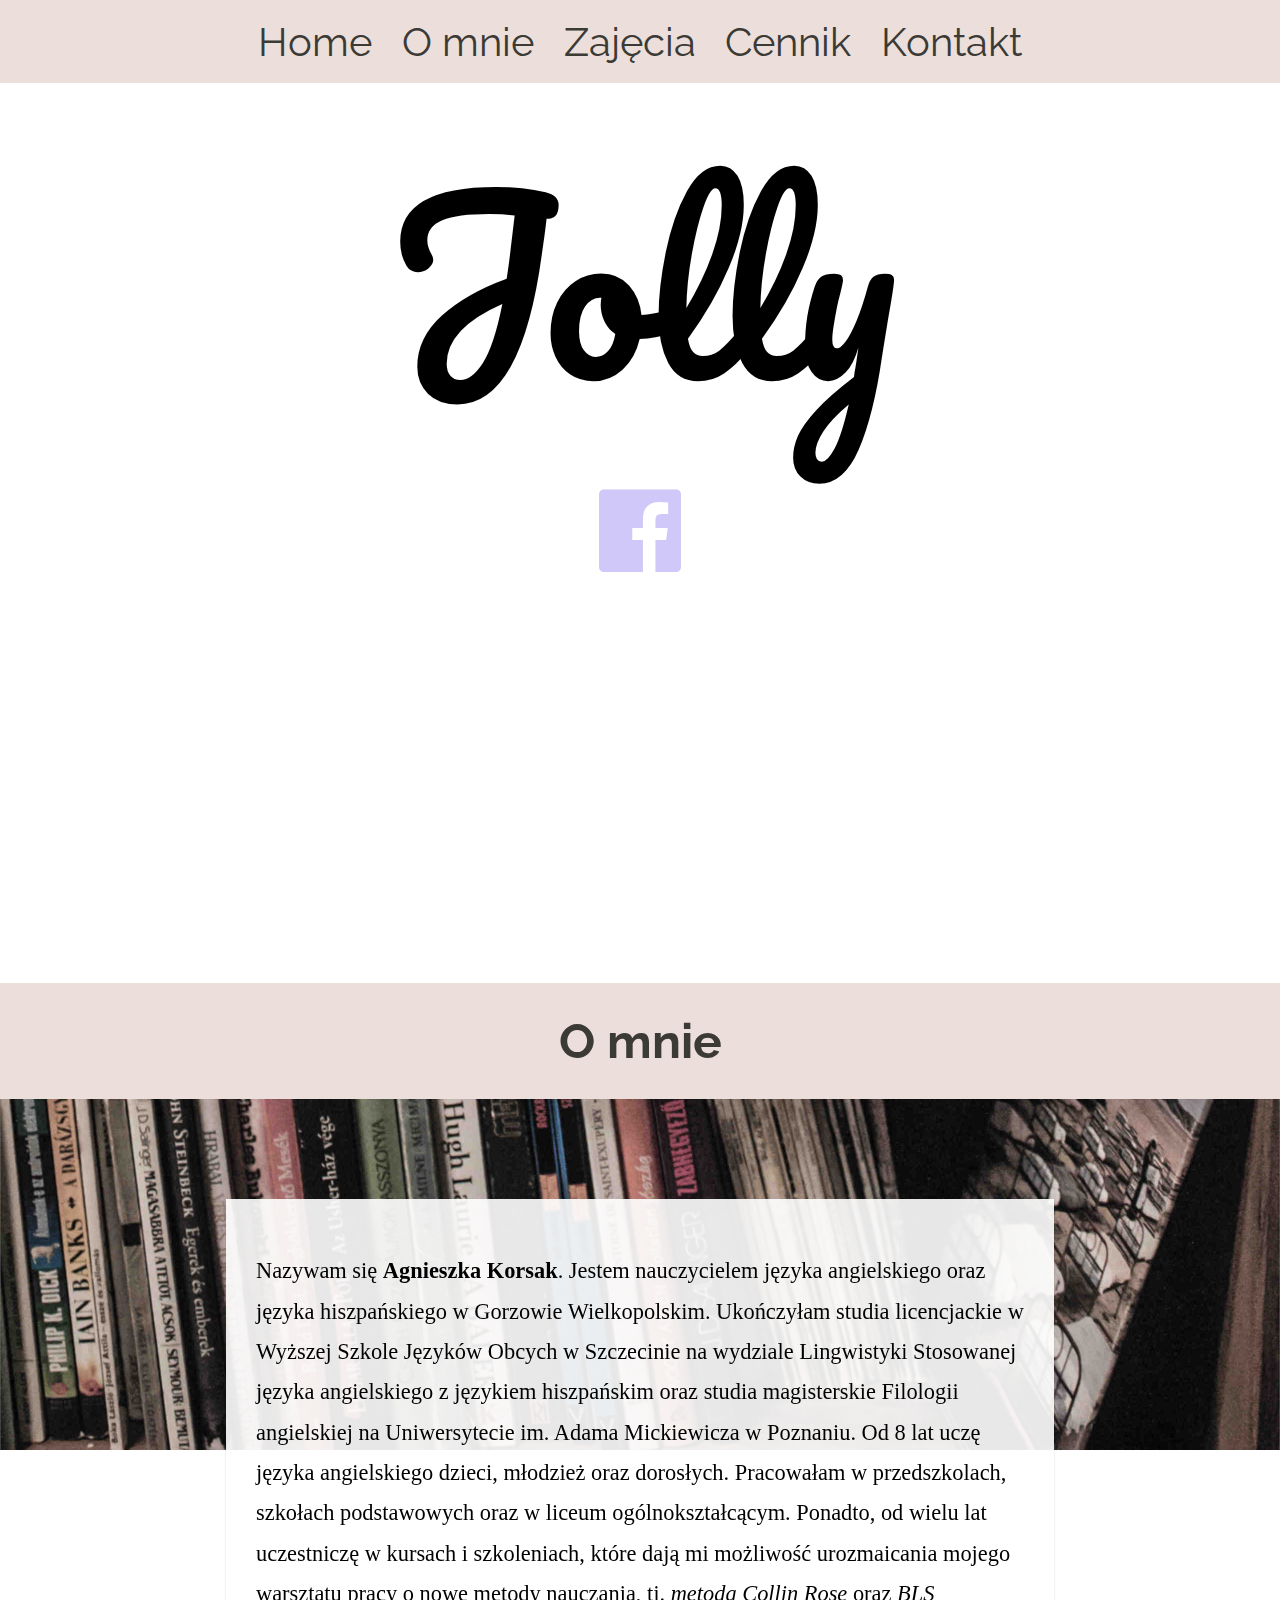
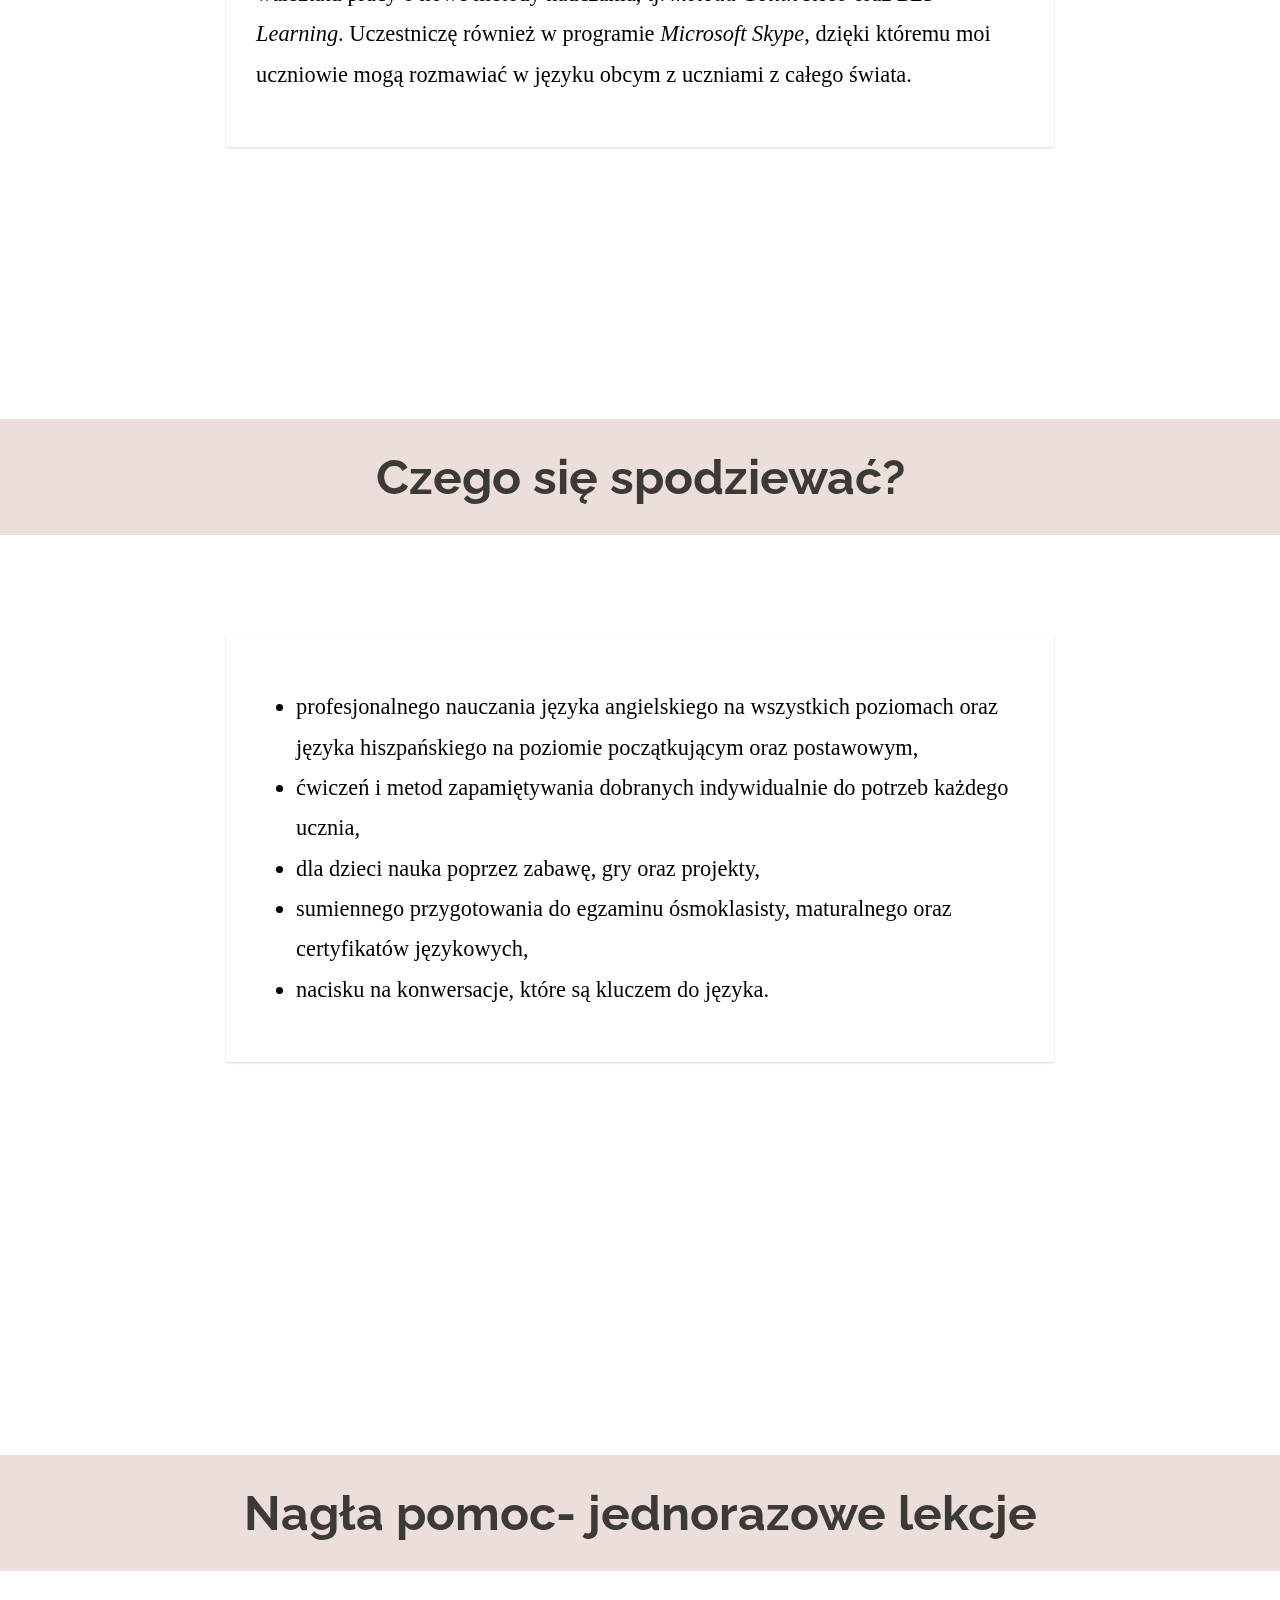
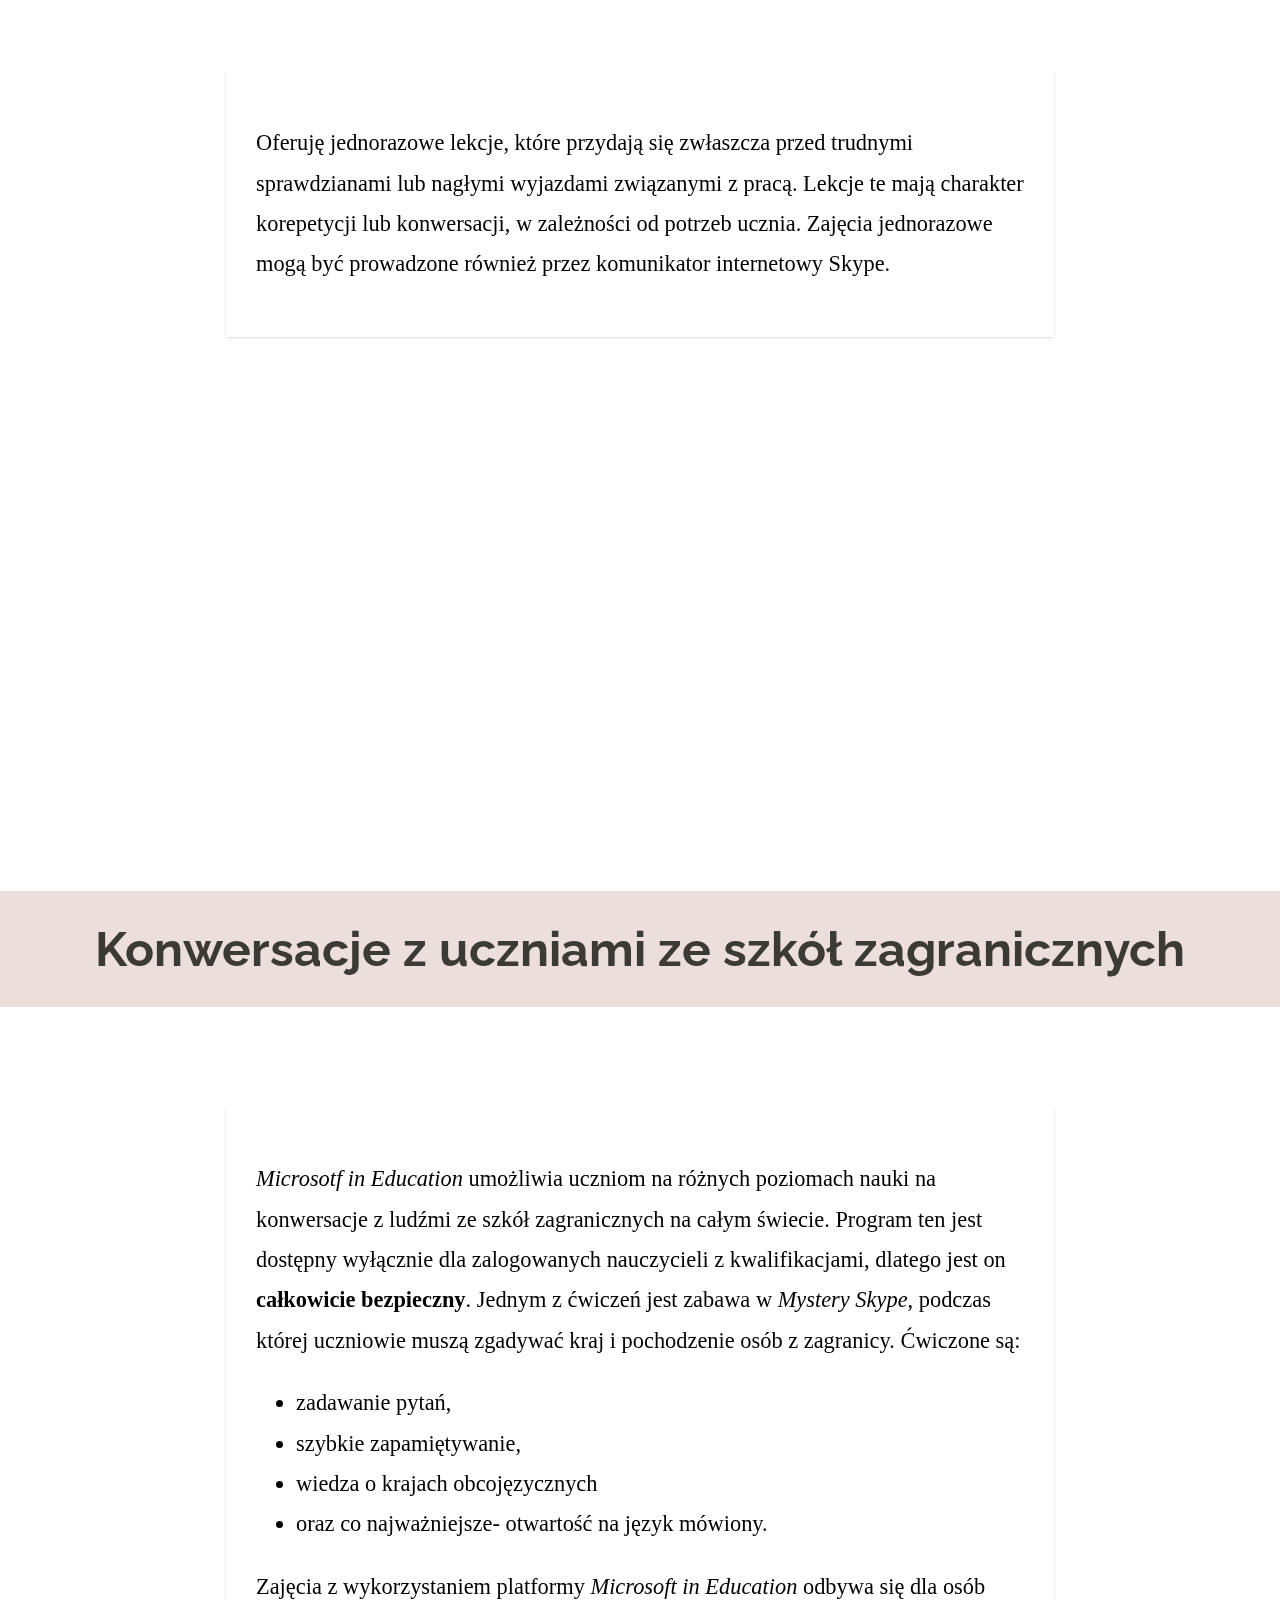
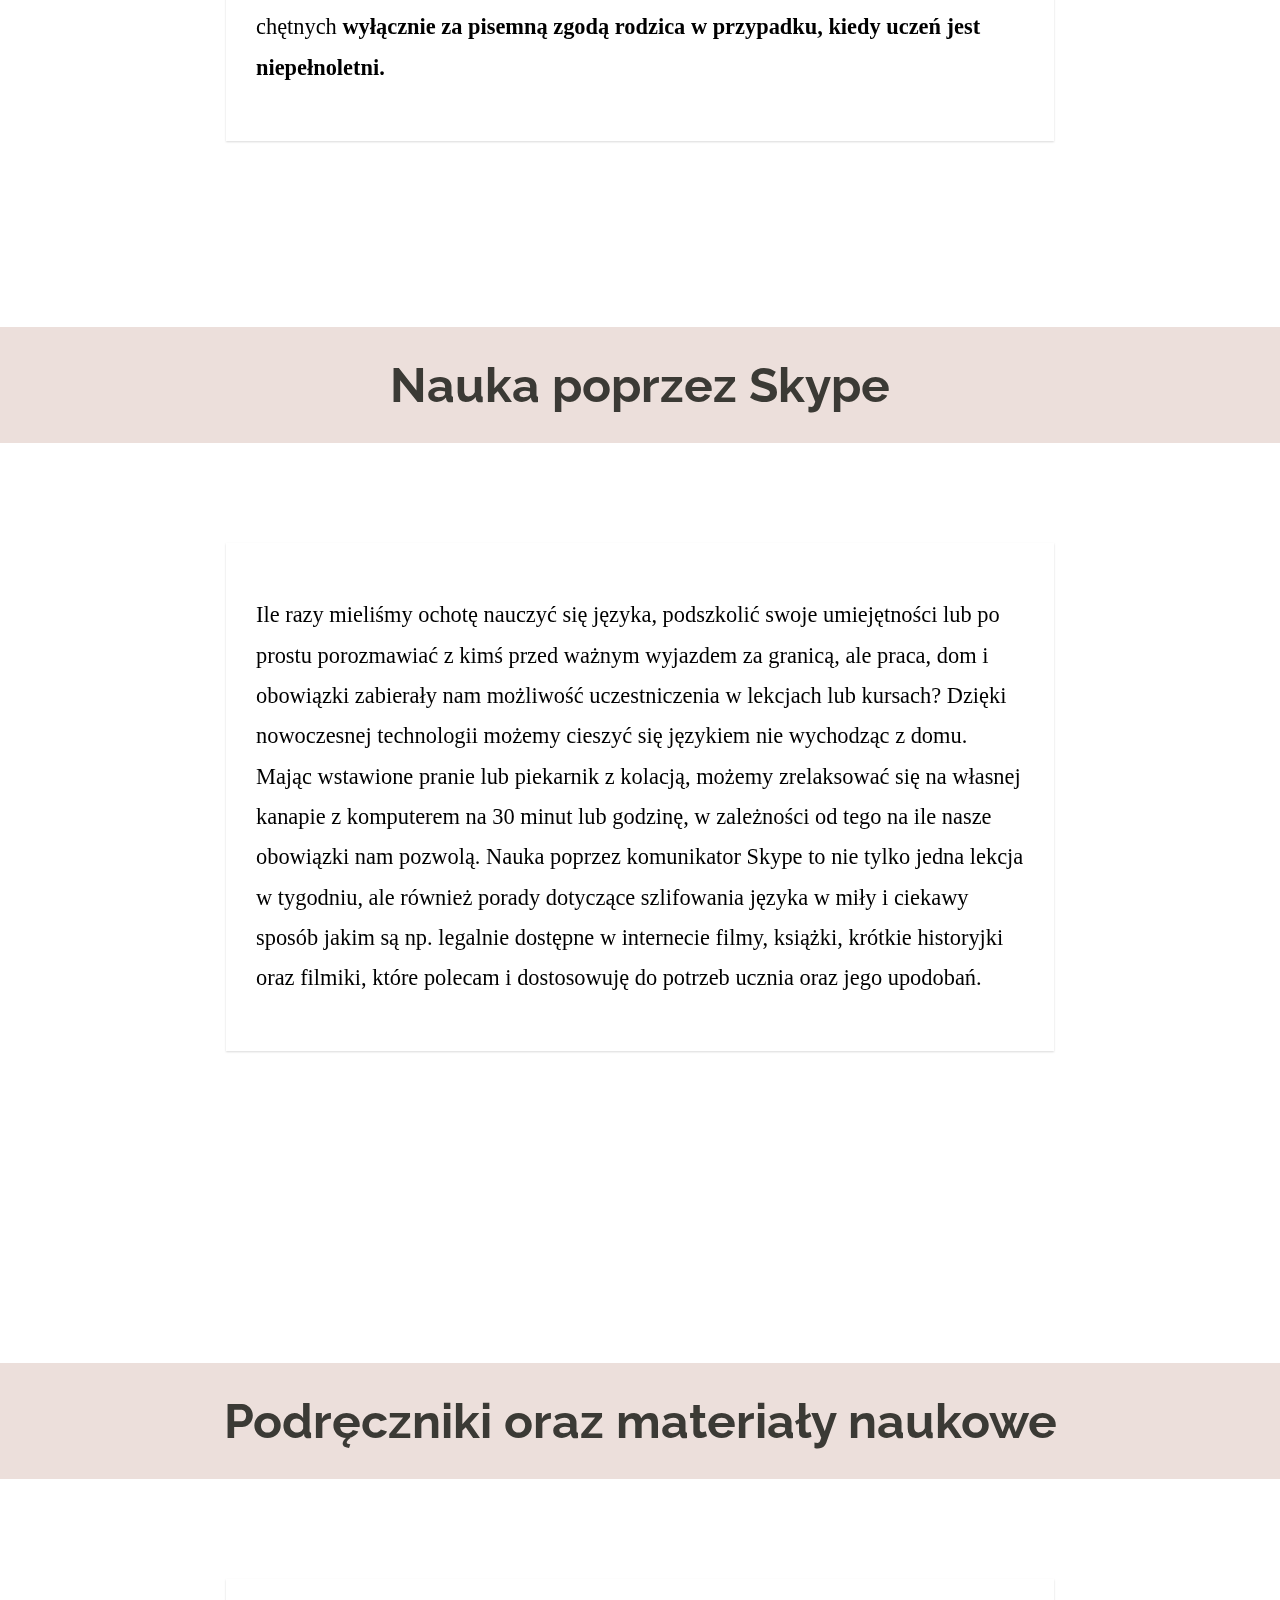
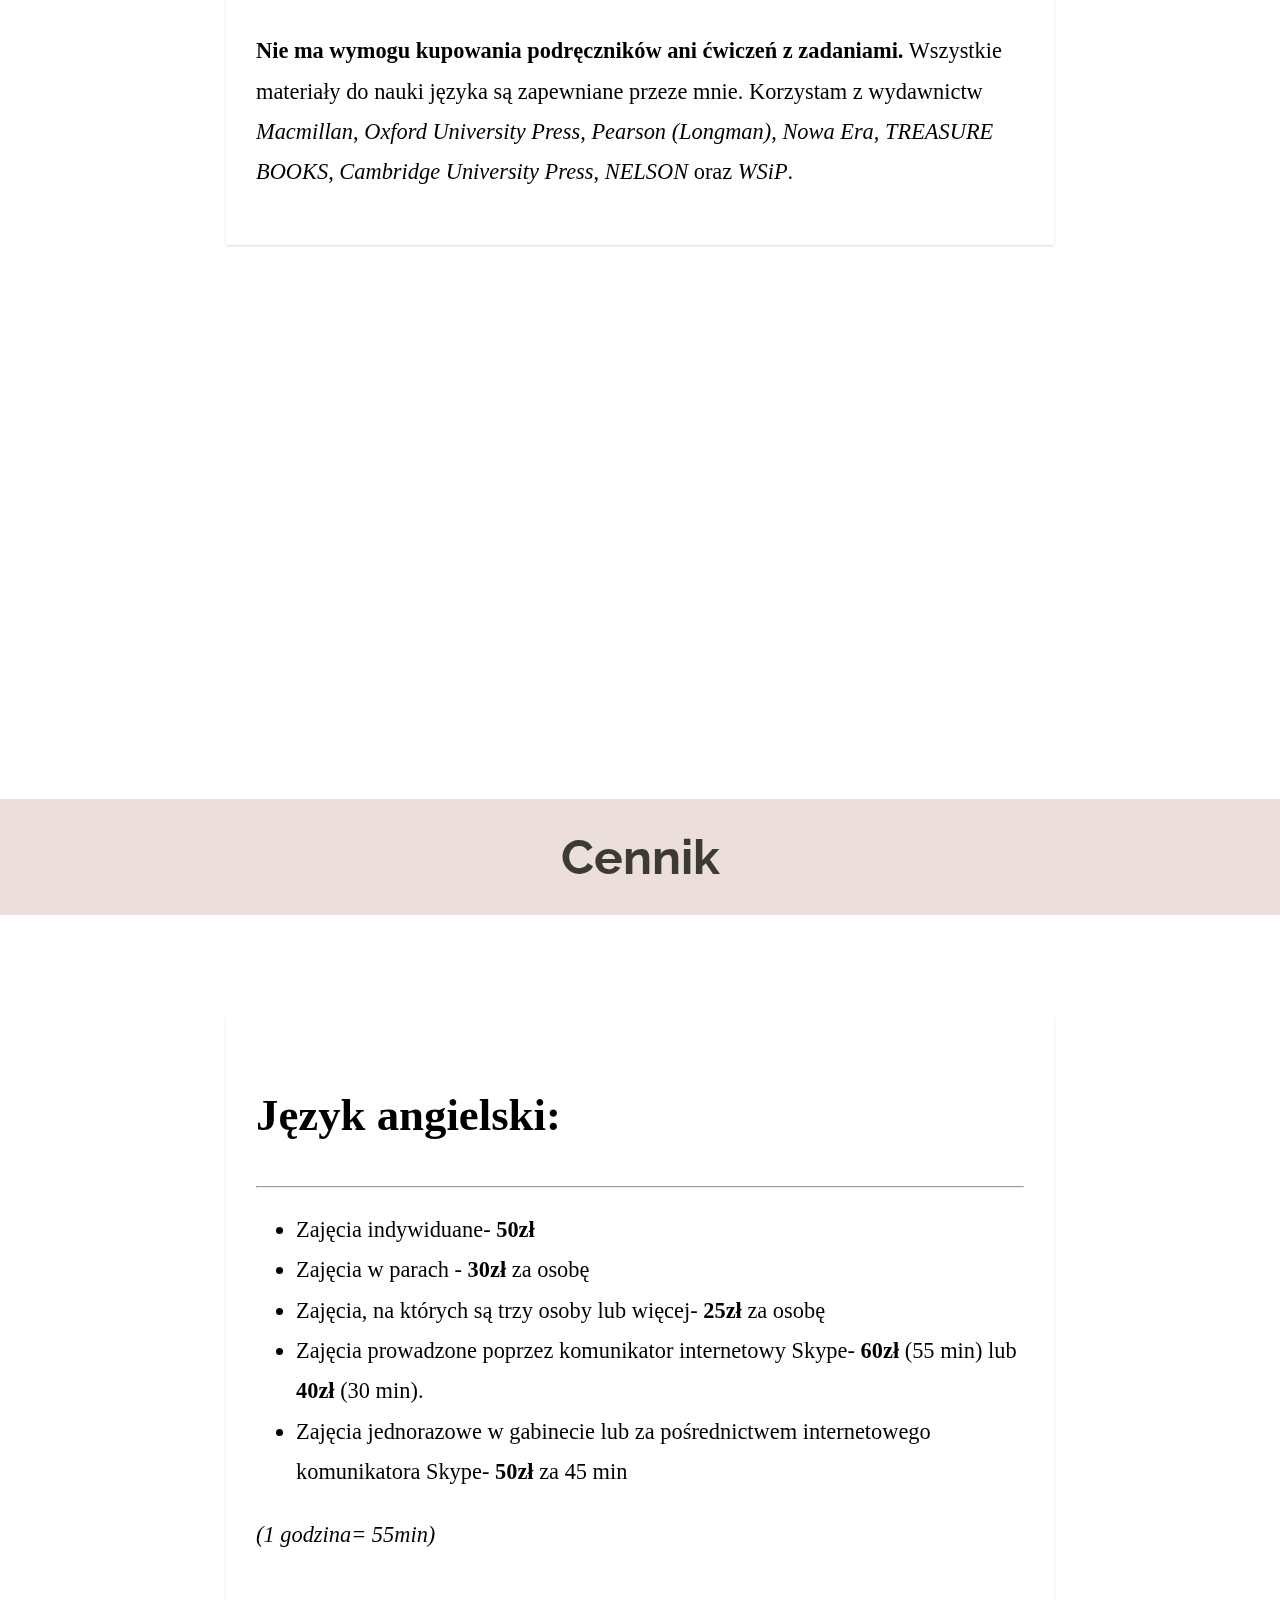
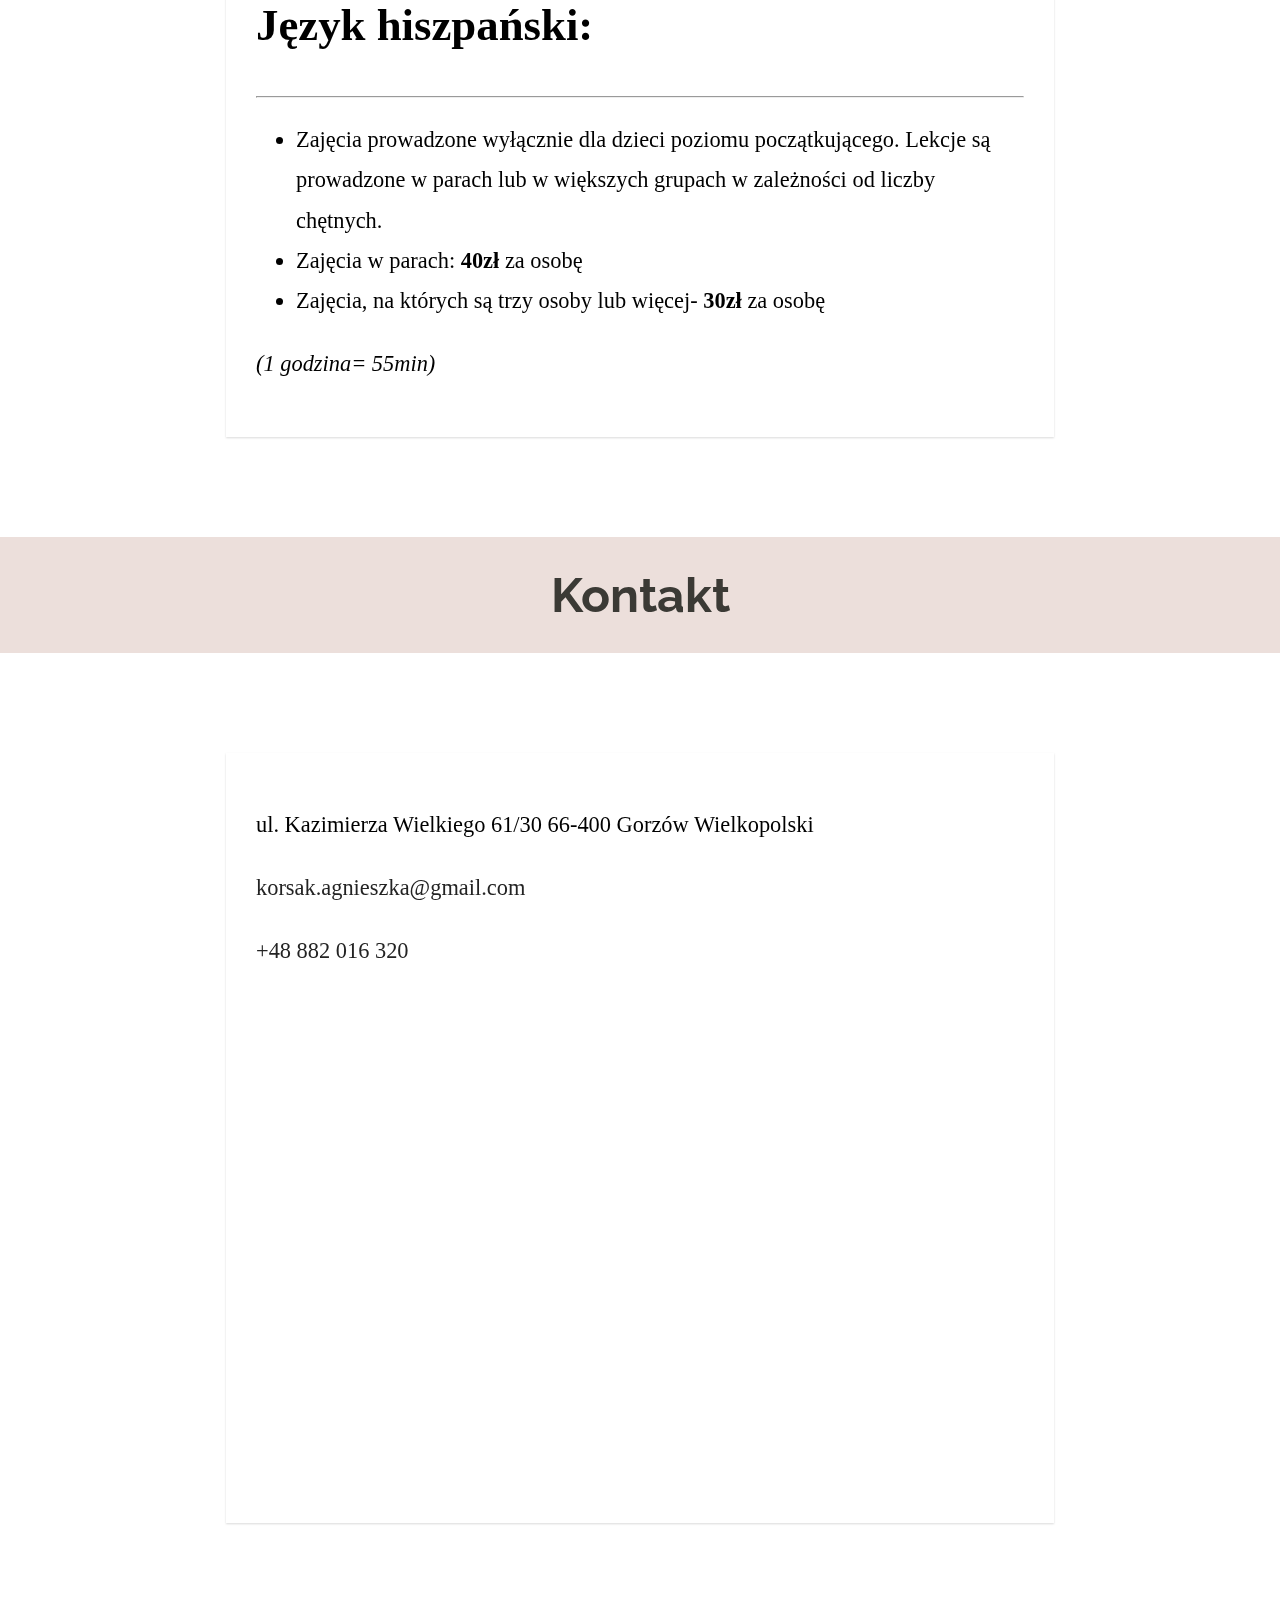
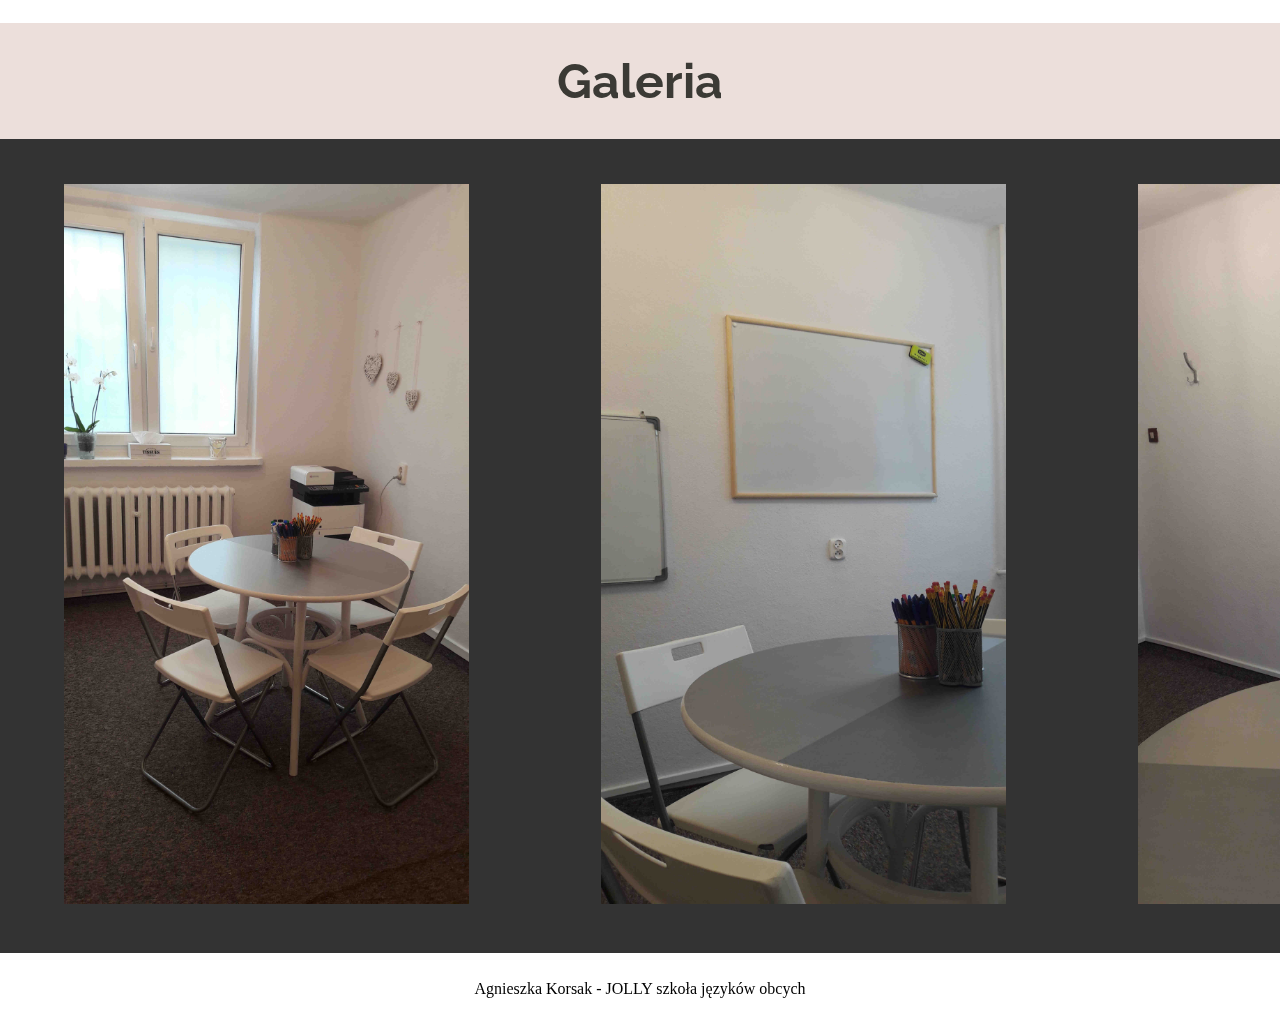
==== commit e4ecd2c1: "alksdj" ====
--- a/index.html
+++ b/index.html
@@ -25,9 +25,6 @@
 
 
 <header class='logo-wrapper'>
-    <div class='small-logo'>
-        Szkoła Języków Obcych
-    </div>
     <div class='big-logo'>
         Jolly
         <br/>
